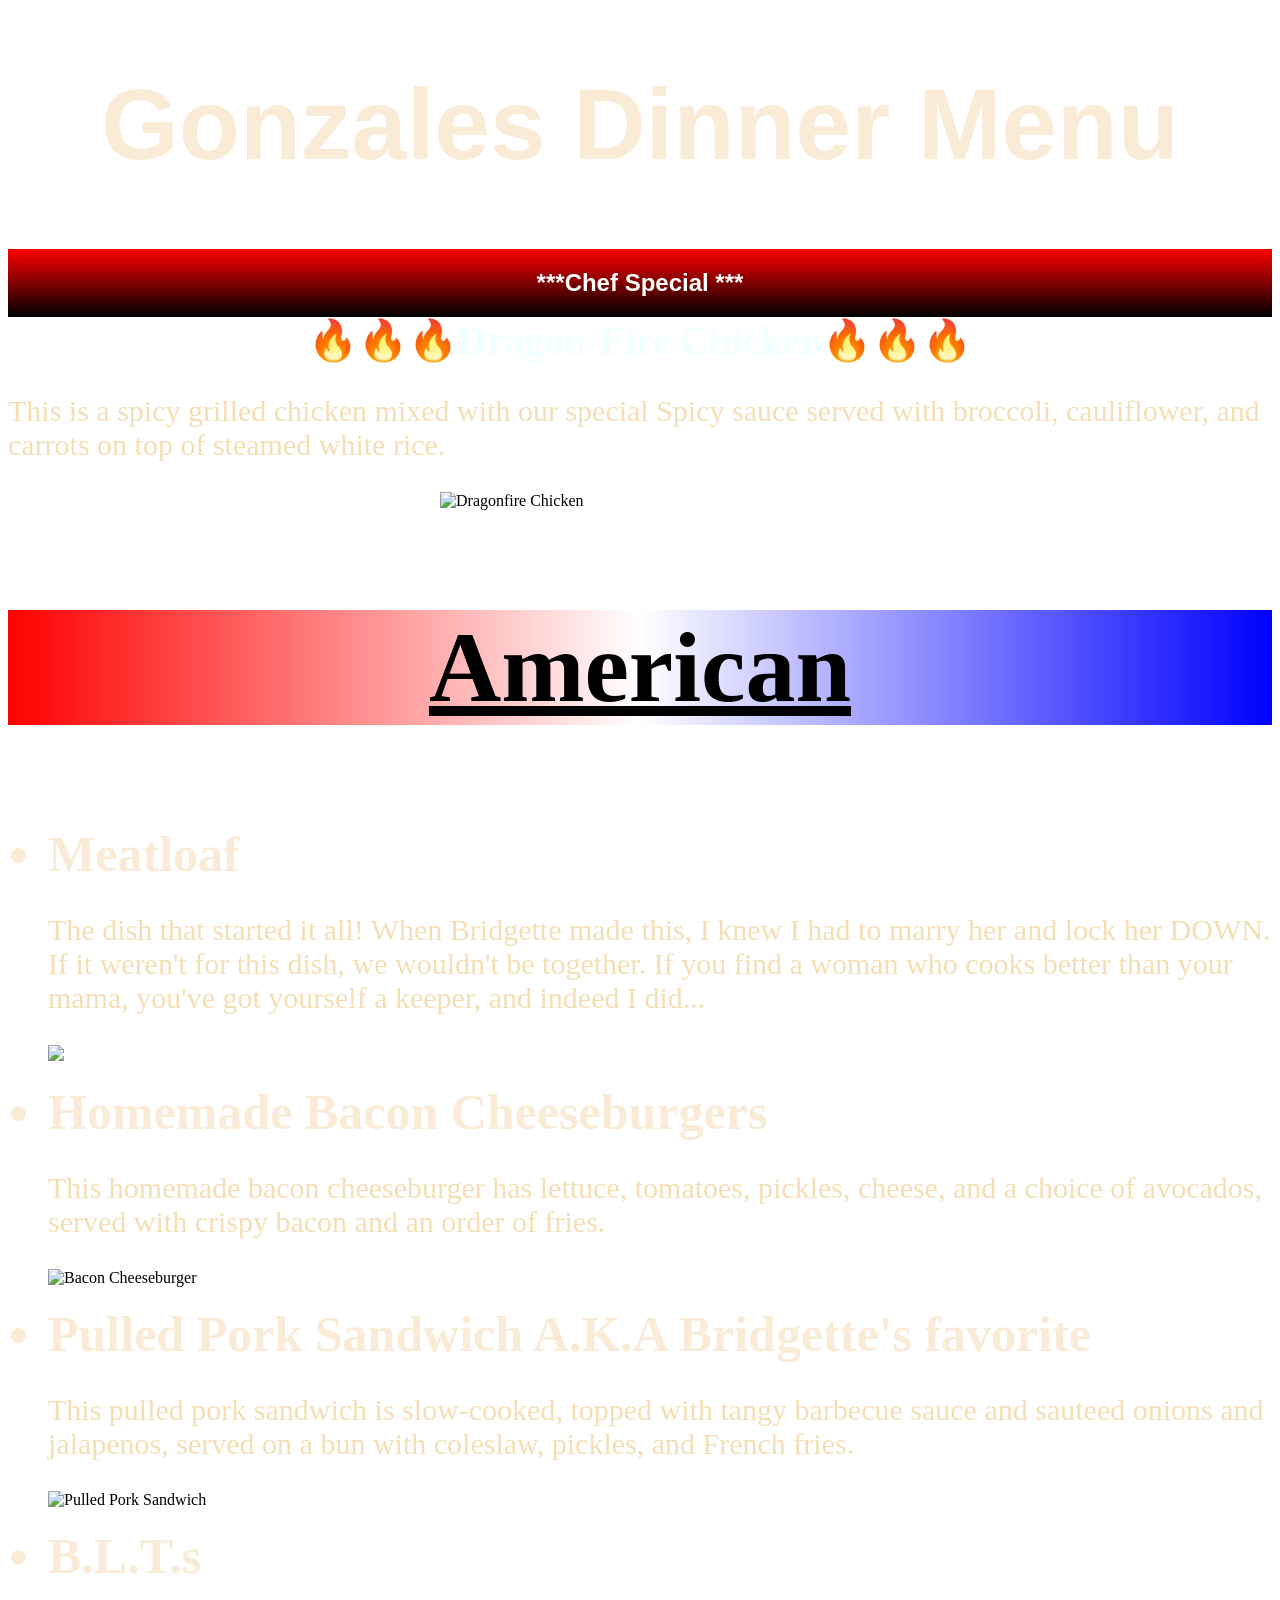
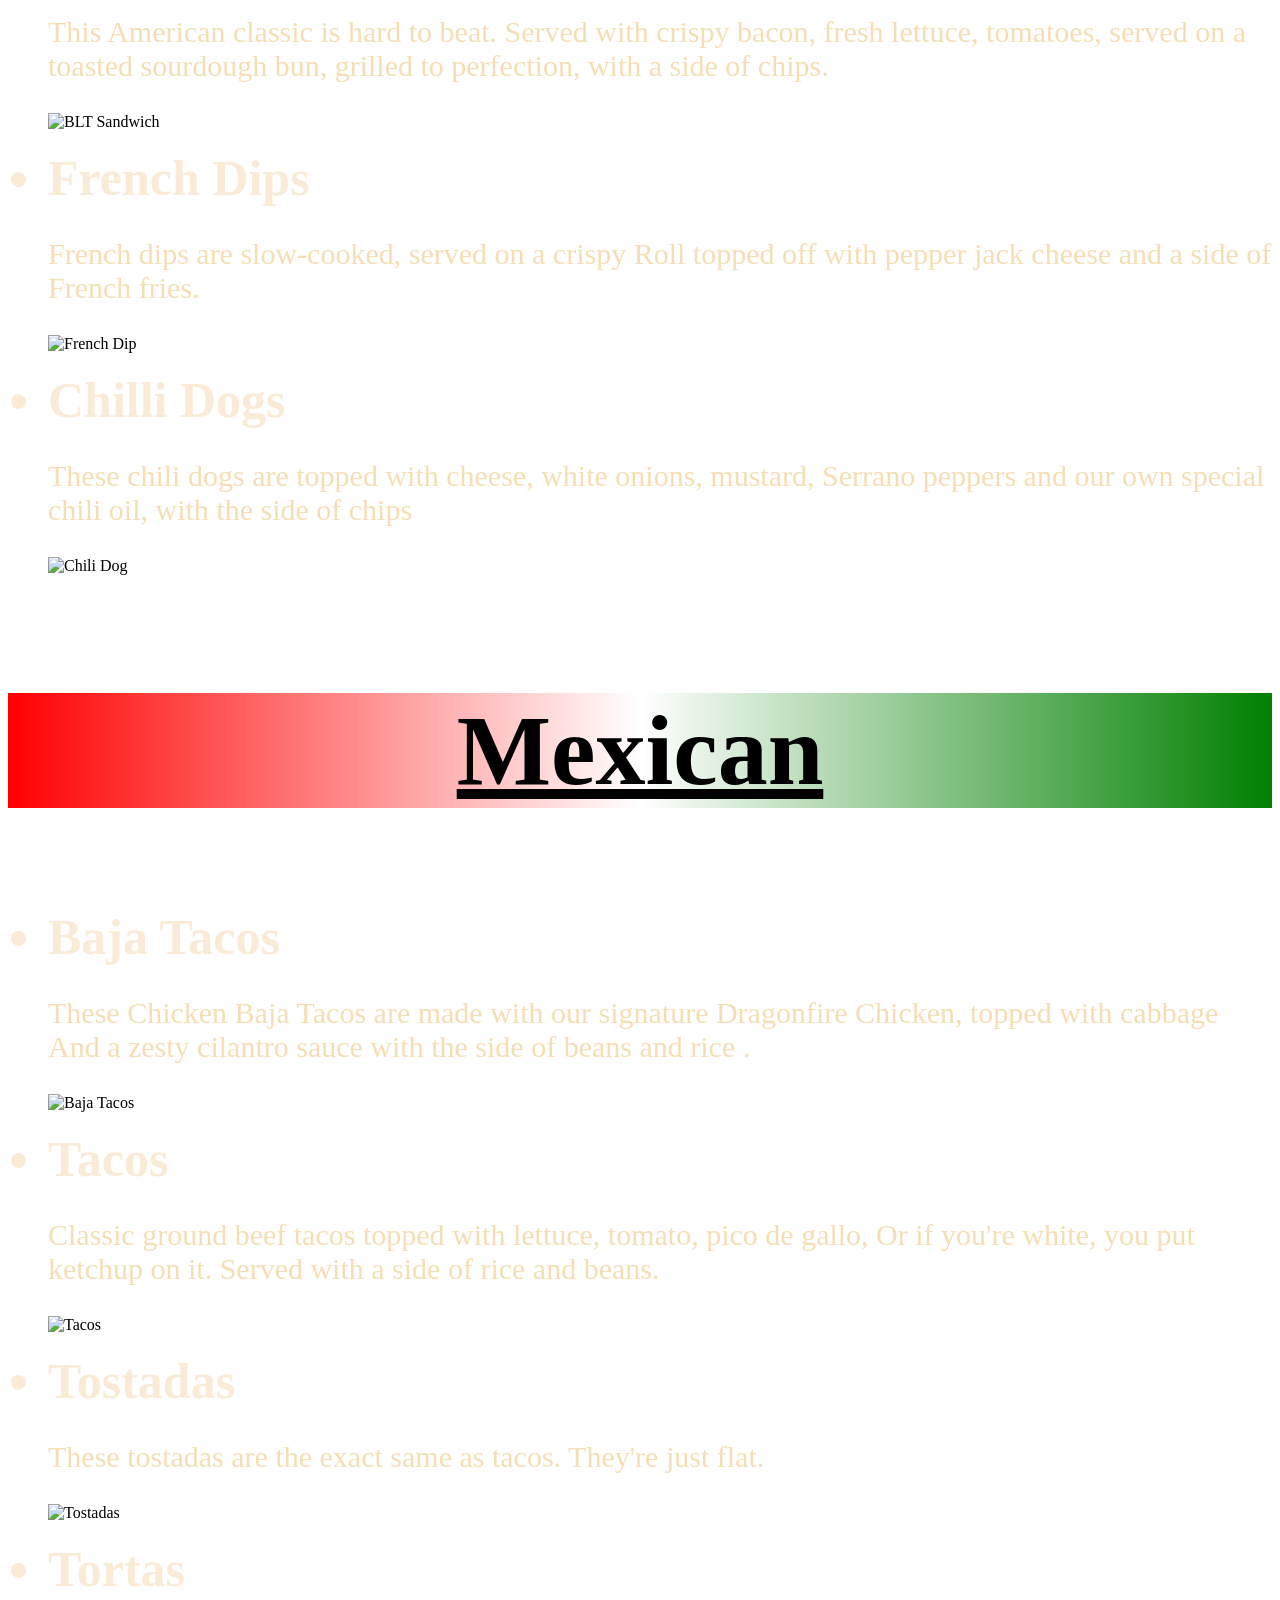
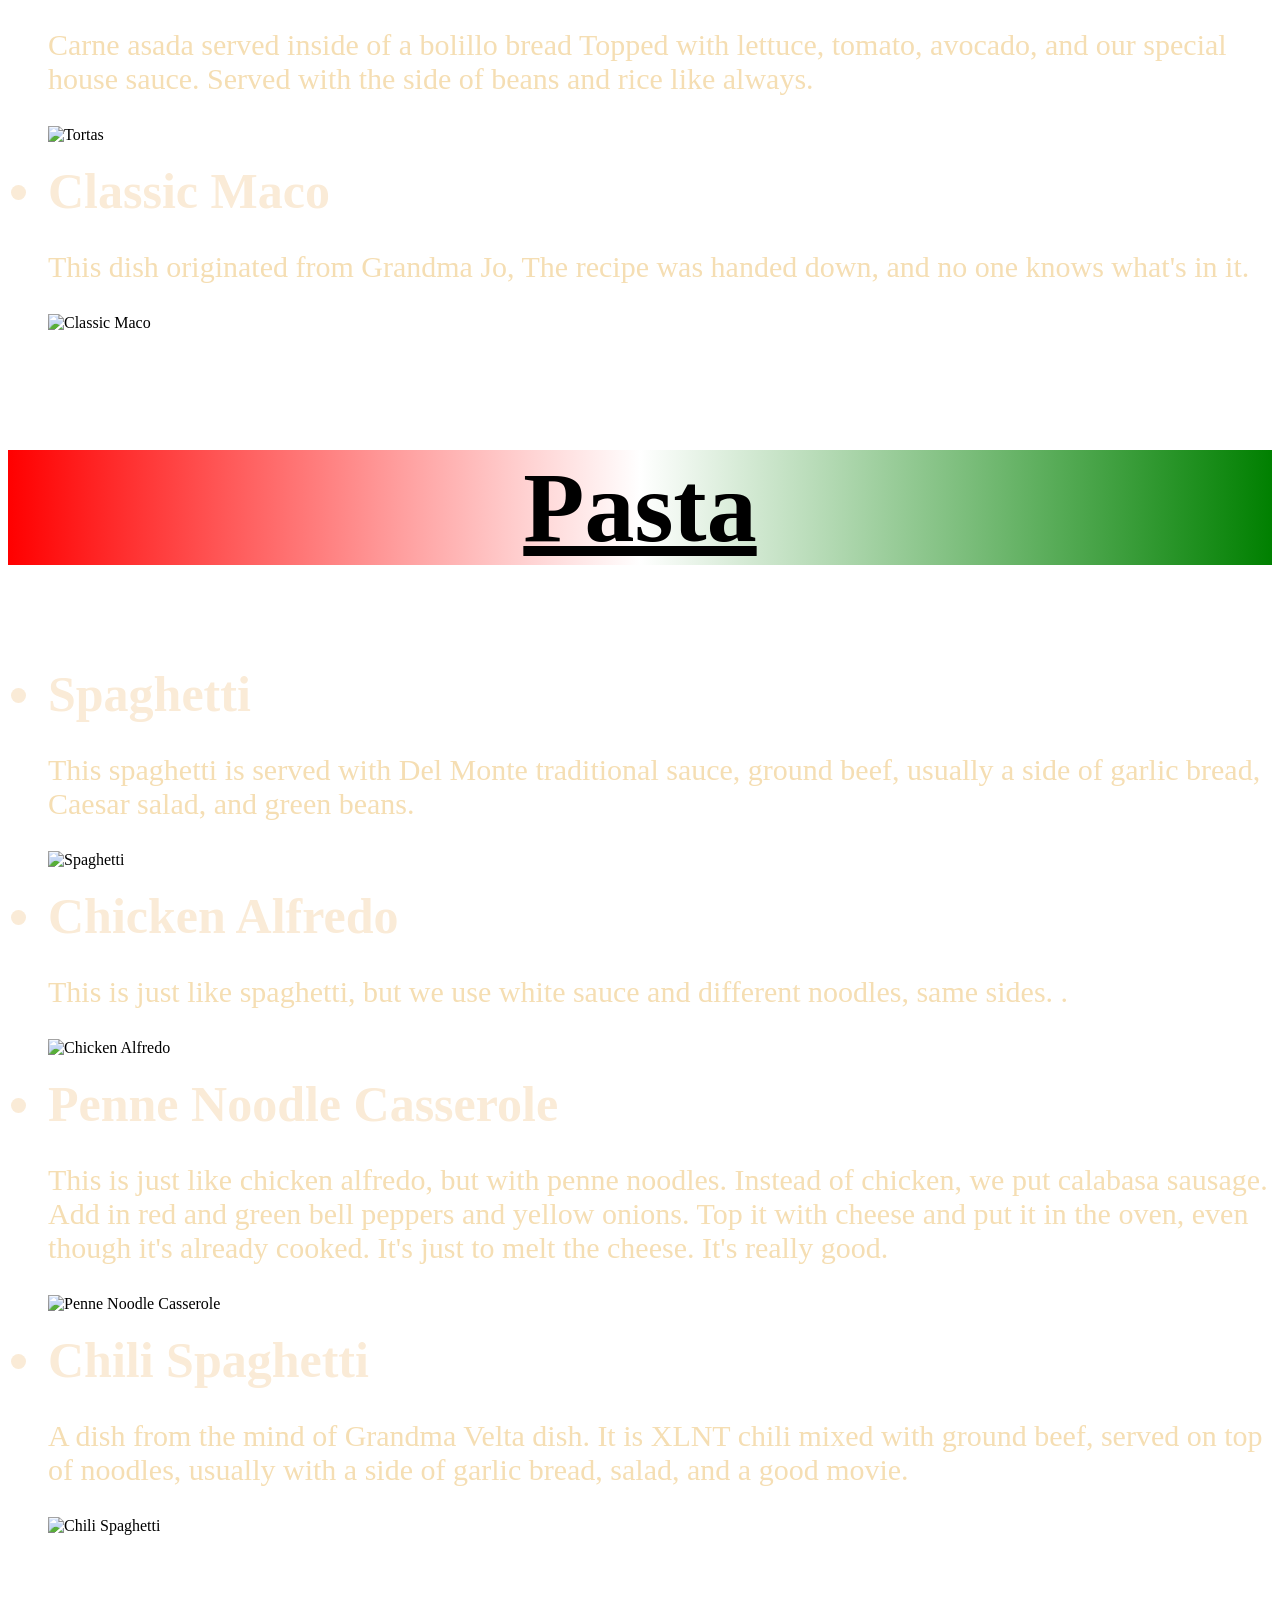
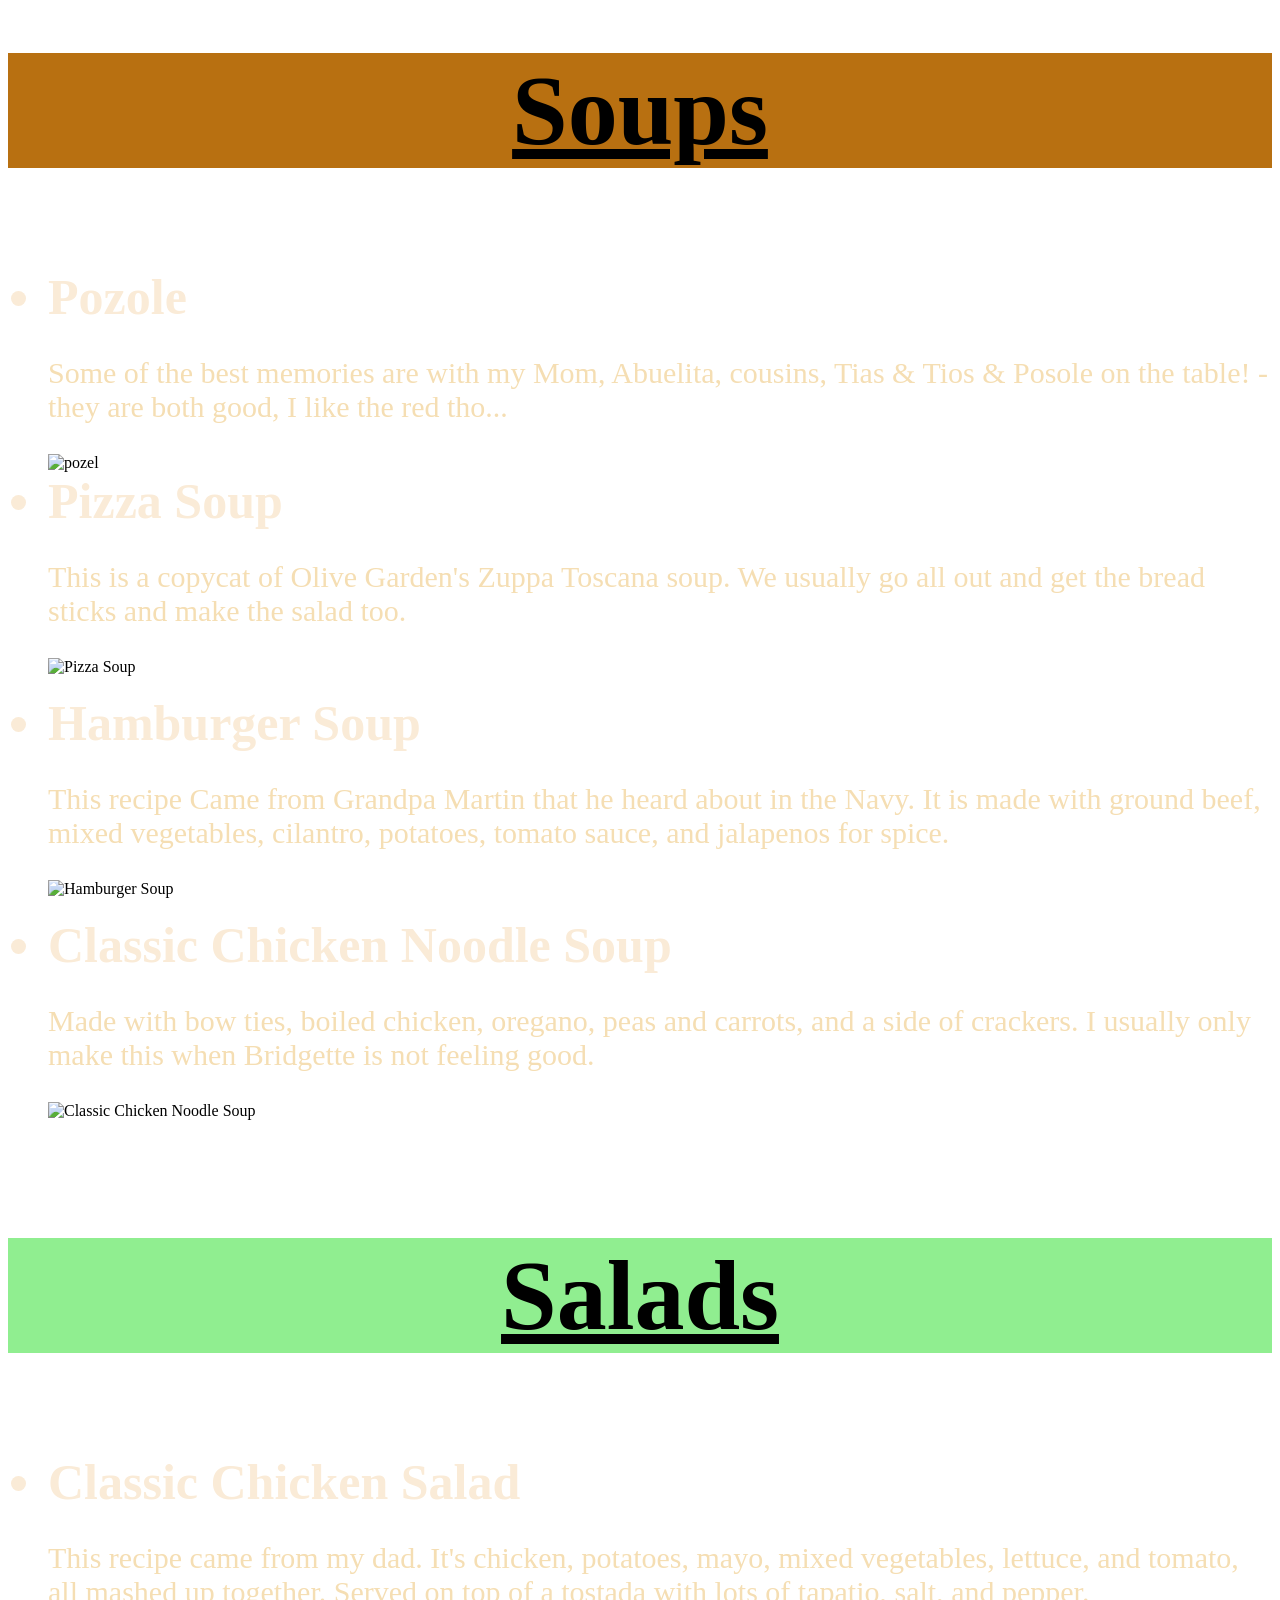
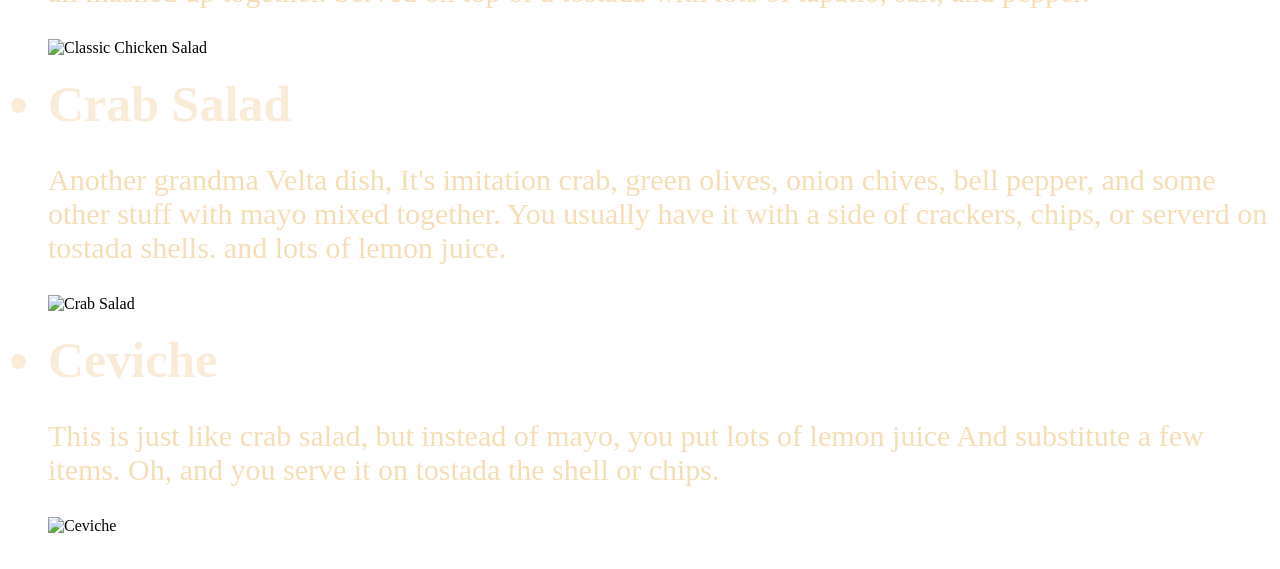
==== index.html @ 83db9260 "Fix HTML encoding issues in index.html" ====
<!DOCTYPE html>
<html lang="en">

<head>
    <meta charset="UTF-8">
    <meta name="viewport" content="width=device-width, initial-scale=1.0">
    <title>Gonzales Dinner Menu</title>
    <link rel="stylesheet" href="menu.css">
</head>

<body>

    <h1>Gonzales Dinner Menu</h1>

    <!-- CHEF SPECIAL SECTION -->
    <div>
        <h2 id="chef">***Chef Special ***</h2>
        <h3 id="dragon">&#128293;&#128293;&#128293;Dragon-Fire Chicken&#128293;&#128293;&#128293;</h3>
        <p>This is a spicy grilled chicken mixed with our special Spicy sauce served with broccoli, cauliflower, and
            carrots on top of steamed white rice.</p>
        <img id="dragon-img"
            src="https://tse1.mm.bing.net/th/id/OIP.fcTiuMsTPHZFpOhRH-l48gHaHa?r=0&rs=1&pid=ImgDetMain&o=7&rm=3"
            alt="Dragonfire Chicken" width="400">
    </div>

    <!-- AMERICAN SECTION -->
    <div>
        <u>
            <h3 id="american">American</h3>
        </u>
        <ul>
            <li><strong>Meatloaf</strong></li>
            <p>The dish that started it all! When Bridgette made this, I knew I had to marry her and lock her
                DOWN. If it weren't for this dish, we wouldn't be together. If you find a woman who cooks better than
                your mama, you've got yourself a keeper, and indeed I did...</p>
                <img src="https://tse4.mm.bing.net/th/id/OIP.gVRKh1JUYpgEcAGNxeSVKgHaEa?r=0&rs=1&pid=ImgDetMain&o=7&rm=3"
                width="300" alt"Meatloaf"><br></br>
            <li><strong>Homemade Bacon Cheeseburgers</strong></li>
            <p>This homemade bacon cheeseburger has lettuce, tomatoes, pickles, cheese, and a choice of avocados, served
                with crispy bacon and an order of fries.</p>
            <img src="https://th.bing.com/th/id/R.4579cae843ebf36e0702dc53617daef1?rik=qrAwbujkFHlYhQ&pid=ImgRaw&r=0"
                width="300" alt="Bacon Cheeseburger"><br><br>

            <li><strong>Pulled Pork Sandwich A.K.A Bridgette's favorite</strong></li>
            <p>This pulled pork sandwich is slow-cooked, topped with tangy barbecue sauce and sauteed onions and
                jalapenos, served on a bun with coleslaw, pickles, and French fries.</p>
            <img src="https://thumbs.dreamstime.com/b/pulled-pork-sandwich-coleslaw-side-pulled-pork-sandwich-coleslaw-side-created-generative-ai-286867845.jpg"
                width="300" alt="Pulled Pork Sandwich"><br><br>

            <li><strong>B.L.T.s </strong></li>
            <p>This American classic is hard to beat. Served with crispy bacon, fresh lettuce, tomatoes, served on a
                toasted sourdough bun, grilled to perfection, with a side of chips.</p>
            <img src="https://img.freepik.com/premium-photo/bacon-blt-sandwich-with-crispy-potato-chips_923894-44673.jpg"
                width="300" alt="BLT Sandwich"><br><br>

            <li><strong>French Dips</strong></li>
            <p>French dips are slow-cooked, served on a crispy Roll topped off with pepper jack cheese and a side of
                French fries.</p>
            <img src="https://thumbs.dreamstime.com/b/gourmet-french-dip-style-sandwich-au-jus-sauce-fries-roast-beef-swiss-cheese-shown-broth-horseradish-aioli-pickles-197094238.jpg"
                width="300" alt="French Dip"><br><br>

            <li><strong>Chilli Dogs</strong></li>
            <p>These chili dogs are topped with cheese, white onions, mustard, Serrano peppers and our own special chili
                oil, with the side of chips</p>
            <img src="https://tse4.mm.bing.net/th/id/OIP.NwmU1sTP0Y3meEn9oFGFugHaHa?r=0&rs=1&pid=ImgDetMain&o=7&rm=3"
                width="300" alt="Chili Dog"><br><br>
        </ul>
    </div>

    <!-- MEXICAN SECTION -->
    <div>
        <u>
            <h3 id="mex">Mexican</h3>
        </u>
        <ul>
            <li><strong>Baja Tacos</strong></li>
            <p>These Chicken Baja Tacos are made with our signature Dragonfire Chicken, topped with cabbage And a zesty
                cilantro sauce with the side of beans and rice .</p>
            <img src="https://hundredrecipes.com/wp-content/uploads/2025/08/snyaoembkgyxze8ygsrz.webp" width="300"
                alt="Baja Tacos"><br><br>

            <li><strong>Tacos</strong></li>
            <p>Classic ground beef tacos topped with lettuce, tomato, pico de gallo, Or if you're white, you put ketchup
                on it. Served with a side of rice and beans.</p>
            <img src="https://lilluna.com/wp-content/uploads/2019/11/beef-tacos-resize-2-700x467.jpg" width="300"
                alt="Tacos"><br><br>

            <li><strong>Tostadas</strong></li>
            <p>These tostadas are the exact same as tacos. They're just flat.</p>
            <img src="https://tse3.mm.bing.net/th/id/OIP.t9BFpx1eMI1Jt9Y9CrN0CgHaLG?r=0&rs=1&pid=ImgDetMain&o=7&rm=3"
                width="300" alt="Tostadas"><br><br>

            <li><strong>Tortas</strong></li>
            <p>Carne asada served inside of a bolillo bread Topped with lettuce, tomato, avocado, and our special house
                sauce. Served with the side of beans and rice like always.</p>
            <img src="https://tse1.mm.bing.net/th/id/OIP.1dPntbAW9vcVc11M5_P-8gHaFV?r=0&rs=1&pid=ImgDetMain&o=7&rm=3"
                width="300" alt="Tortas"><br><br>

            <li><strong>Classic Maco</strong></li>
            <p>This dish originated from Grandma Jo, The recipe was handed down, and no one knows what's in it.</p>
            <img src="https://www.kitchenmomy.com/wp-content/uploads/2025/05/Taco-Casserole.jpg" width="300"
                alt="Classic Maco"><br><br>
        </ul>
    </div>

    <!-- PASTA SECTION -->
    <div>
        <u>
            <h3 id="pasta">Pasta</h3>
        </u>
        <ul>
            <li><strong>Spaghetti</strong></li>
            <p>This spaghetti is served with Del Monte traditional sauce, ground beef, usually a side of garlic bread,
                Caesar salad, and green beans.</p>
            <img src="https://www.dutchovendaddy.com/wp-content/uploads/2023/08/Cast-Iron-Garlic-Bread-16-1030x772.jpg"
                width="300" alt="Spaghetti"><br><br>

            <li><strong>Chicken Alfredo</strong></li>
            <p>This is just like spaghetti, but we use white sauce and different noodles, same sides. .</p>
            <img src="https://masonrecipes.com/wp-content/uploads/2024/12/Image_3-46.png" width="300"
                alt="Chicken Alfredo"><br><br>

            <li><strong>Penne Noodle Casserole</strong></li>
            <p>This is just like chicken alfredo, but with penne noodles. Instead of chicken, we put calabasa sausage.
                Add in red and green bell peppers and yellow onions. Top it with cheese and put it in the oven, even
                though it's already cooked. It's just to melt the cheese. It's really good.</p>
            <img src="https://tse1.explicit.bing.net/th/id/OIP.6_RltX4buA2CSzq-MTSM0wHaLH?r=0&rs=1&pid=ImgDetMain&o=7&rm=3"
                width="300" alt="Penne Noodle Casserole"><br><br>

            <li><strong>Chili Spaghetti</strong></li>
            <p>A dish from the mind of Grandma Velta dish. It is XLNT chili mixed with ground beef, served on top of noodles, usually with
                a side of garlic bread, salad, and a good movie.</p>
            <img src="https://tse2.mm.bing.net/th/id/OIP.UWCW6xncCsSnSXJOoML4FAHaHa?r=0&rs=1&pid=ImgDetMain&o=7&rm=3"
                width="300" alt="Chili Spaghetti"><br><br>
        </ul>
    </div>

    <!-- SOUPS SECTION -->
    <div>
        <u>
            <h3 id="soups">Soups</h3>
        </u>
        <ul>
            <li><strong>Pozole</strong></li>
            <p>Some of the best memories are with my Mom, Abuelita, cousins, Tias & Tios & Posole on the table! - they are both good, I like the red tho...</p>
                <img src="https://www.maricruzavalos.com/wp-content/uploads/2021/08/green_pozole_verde_recipe.jpg" width="300" alt="pozel">
            <li><strong>Pizza Soup</strong></li>
            <p>This is a copycat of Olive Garden's Zuppa Toscana soup. We usually go all out and get the bread sticks
                and make the salad too.</p>
            <img src="https://creativescookery.com/wp-content/uploads/2024/11/Zuppa-Toscana-Soup-1.webp" width="300"
                alt="Pizza Soup"><br><br>

            <li><strong>Hamburger Soup</strong></li>
            <p>This recipe Came from Grandpa Martin that he heard about in the Navy. It is made with ground beef, mixed
                vegetables, cilantro, potatoes, tomato sauce, and jalapenos for spice.</p>
            <img src="https://tse4.mm.bing.net/th/id/OIP.FyX-OahInFfiqG-YTG3WXAHaLH?r=0&rs=1&pid=ImgDetMain&o=7&rm=3"
                width="300" alt="Hamburger Soup"><br><br>

            <li><strong>Classic Chicken Noodle Soup</strong></li>
            <p>Made with bow ties, boiled chicken, oregano, peas and carrots, and a side of crackers. I usually only
                make this when Bridgette is not feeling good.</p>
            <img src="https://tse4.mm.bing.net/th/id/OIP.sRX7SXmvcu_UAnc8gpAGmwHaEJ?r=0&rs=1&pid=ImgDetMain&o=7&rm=3"
                width="500" alt="Classic Chicken Noodle Soup"><br><br>
        </ul>
    </div>

    <!-- SALADS SECTION -->
    <div>
        <u>
            <h3 id="salads">Salads</h3>
        </u>
        <ul>
            <li><strong>Classic Chicken Salad</strong></li>
            <p>This recipe came from my dad. It's chicken, potatoes, mayo, mixed vegetables, lettuce, and tomato, all
                mashed up together. Served on top of a tostada with lots of tapatio, salt, and pepper.</p>
            <img src="https://www.maricruzavalos.com/wp-content/uploads/2020/07/ensalada-de-pollo-tostadas.jpg"
                width="300" alt="Classic Chicken Salad"><br><br>

            <li><strong>Crab Salad</strong></li>
            <p>Another grandma Velta dish, It's imitation crab, green olives, onion chives, bell pepper, and some other stuff with mayo mixed together.
                You usually have it with a side of crackers, chips, or serverd on tostada shells. and lots of lemon juice.</p>
            <img src="https://miarecipes.com/wp-content/uploads/2025/03/asmae0277_67033_Close-up_Shot_Top_view__EMOTION_Tempting_I_SCEN_33e90815-fa00-4cfd-9d33-9f45d08afb1f.png"
                width="300" alt="Crab Salad"><br><br>

            <li><strong>Ceviche</strong></li>
            <p>This is just like crab salad, but instead of mayo, you put lots of lemon juice And substitute a few
                items. Oh, and you serve it on tostada the shell or chips.</p>
            <img src="https://tse1.mm.bing.net/th/id/OIP.VPskA95UNoOdFyH_PxEl6gHaJQ?r=0&rs=1&pid=ImgDetMain&o=7&rm=3"
                width="300" alt="Ceviche"><br><br>
        </ul>
    </div>

</body>

</html>
---- menu.css ----
body {
    background-image: url("https://e1.pxfuel.com/desktop-wallpaper/20/936/desktop-wallpaper-catering-menu-backgrounds-material-food-menu.jpg"); 
    background-size: cover;
    background-position: center;
    background-attachment: fixed;
    background-repeat: no-repeat;
}

#chef {
    background: linear-gradient(red, black);
}

#dragon {
    background-image: url(https://tse1.mm.bing.net/th/id/OIP.7g6qskdB_O3pgiOrGMPOxwHaEK?r=0&rs=1&pid=ImgDetMain&o=7&rm=3);
    font-size: 40px;
    text-align: center;
    color: azure;
    display: block;
    margin: 0 auto;
}
#dragon-img {
    display: block;
    margin: 0 auto;
}

h1 {
    font-size: 100px;
    text-align: center;
    color: antiquewhite;
    font-family: 'Gill Sans', 'Gill Sans MT', Calibri, 'Trebuchet MS', sans-serif;
}

h2 {
    background-color: rgb(1, 118, 3);
    color: white;
    font-family: Arial, sans-serif;
    text-align: center;
    margin: 0;
    padding: 20px;
}



#american {
    background: linear-gradient(to right, red, white, blue);
    font-size: 100px;
    text-align: center;
}
#mex{
    background: linear-gradient(to right, red, white, green);
    font-size: 100px;
    text-align: center;
}
#pasta {
    background: linear-gradient(to left, green, white, red);
    font-size: 100px;
    text-align: center;
}
#soups {
    background-color: rgb(184, 112, 17);
    font-size: 100px;
    text-align: center;

}

#salads {
    background-color: lightgreen;
    font-size: 100px;
    text-align: center;
}



li {
    font-size: 50px;
    color: antiquewhite;
    
}

p {
    font-size: 30px;
    color: wheat;
    text-align: left;
}
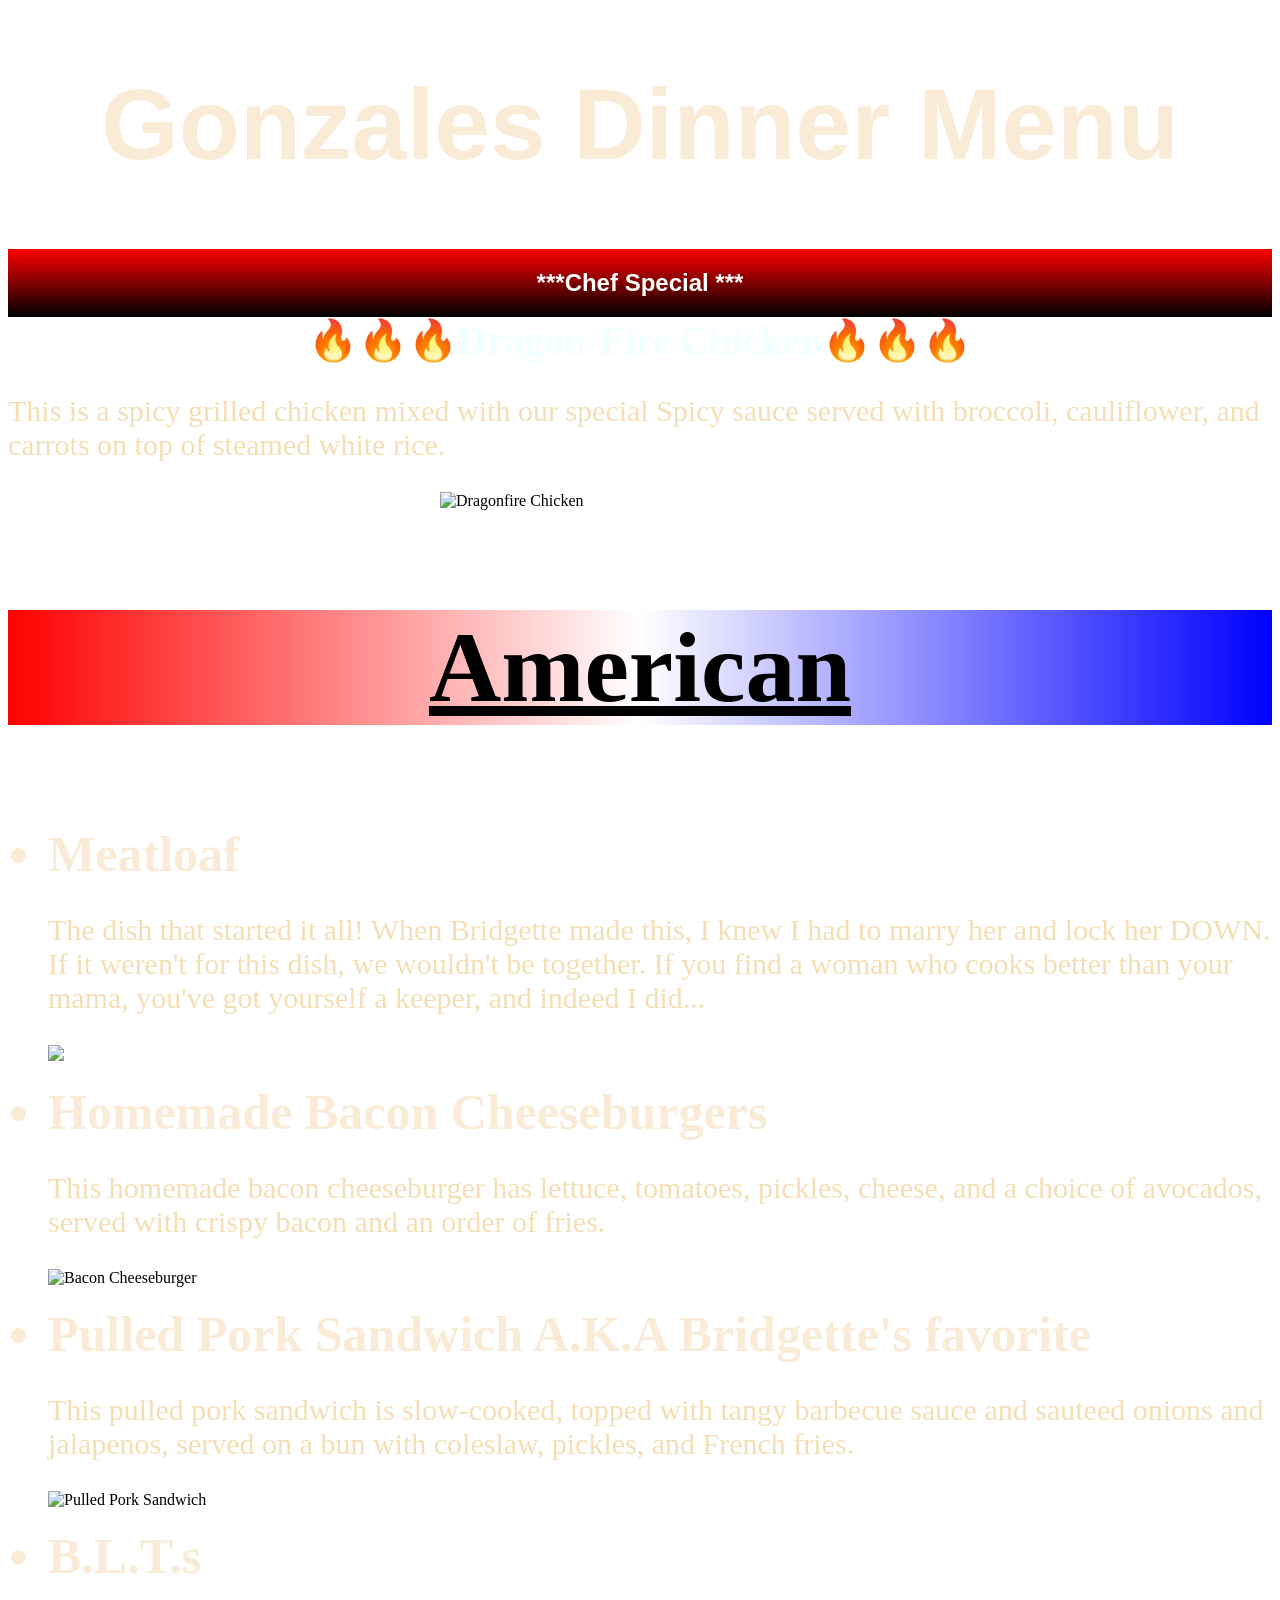
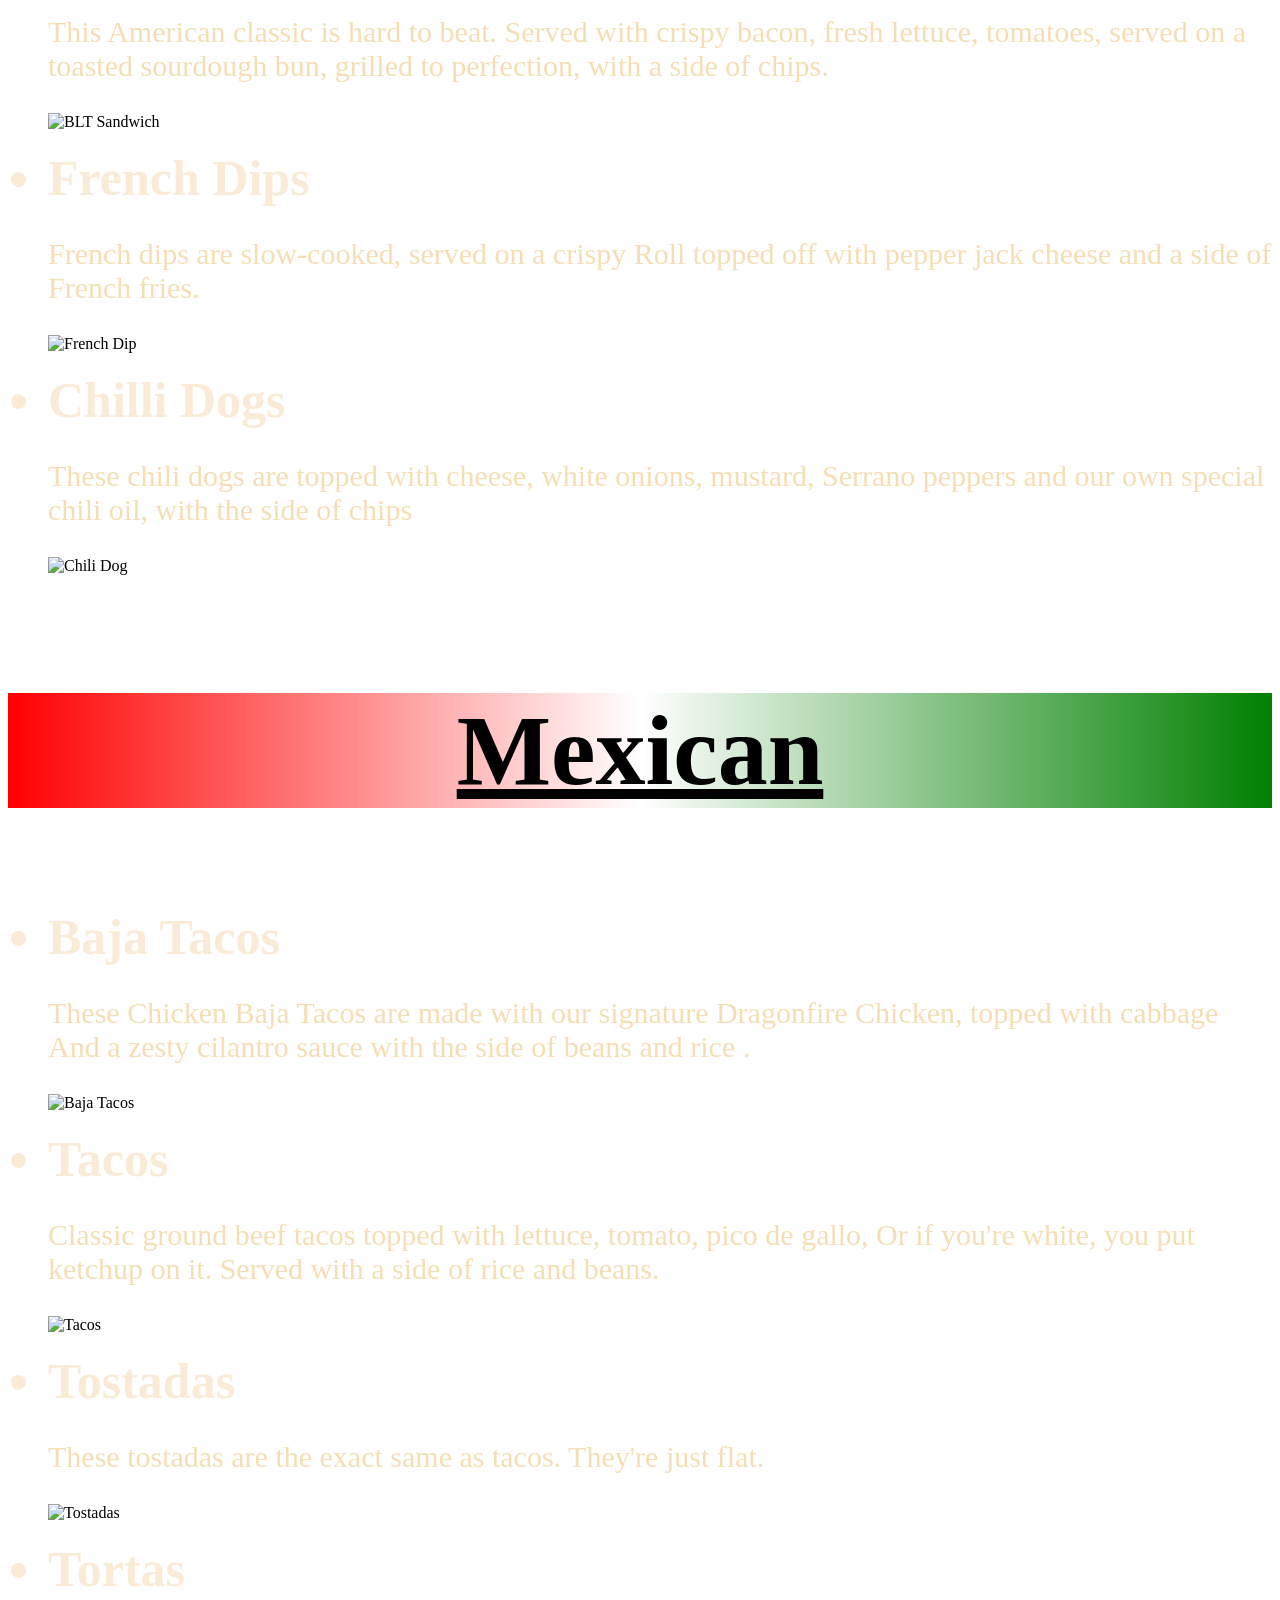
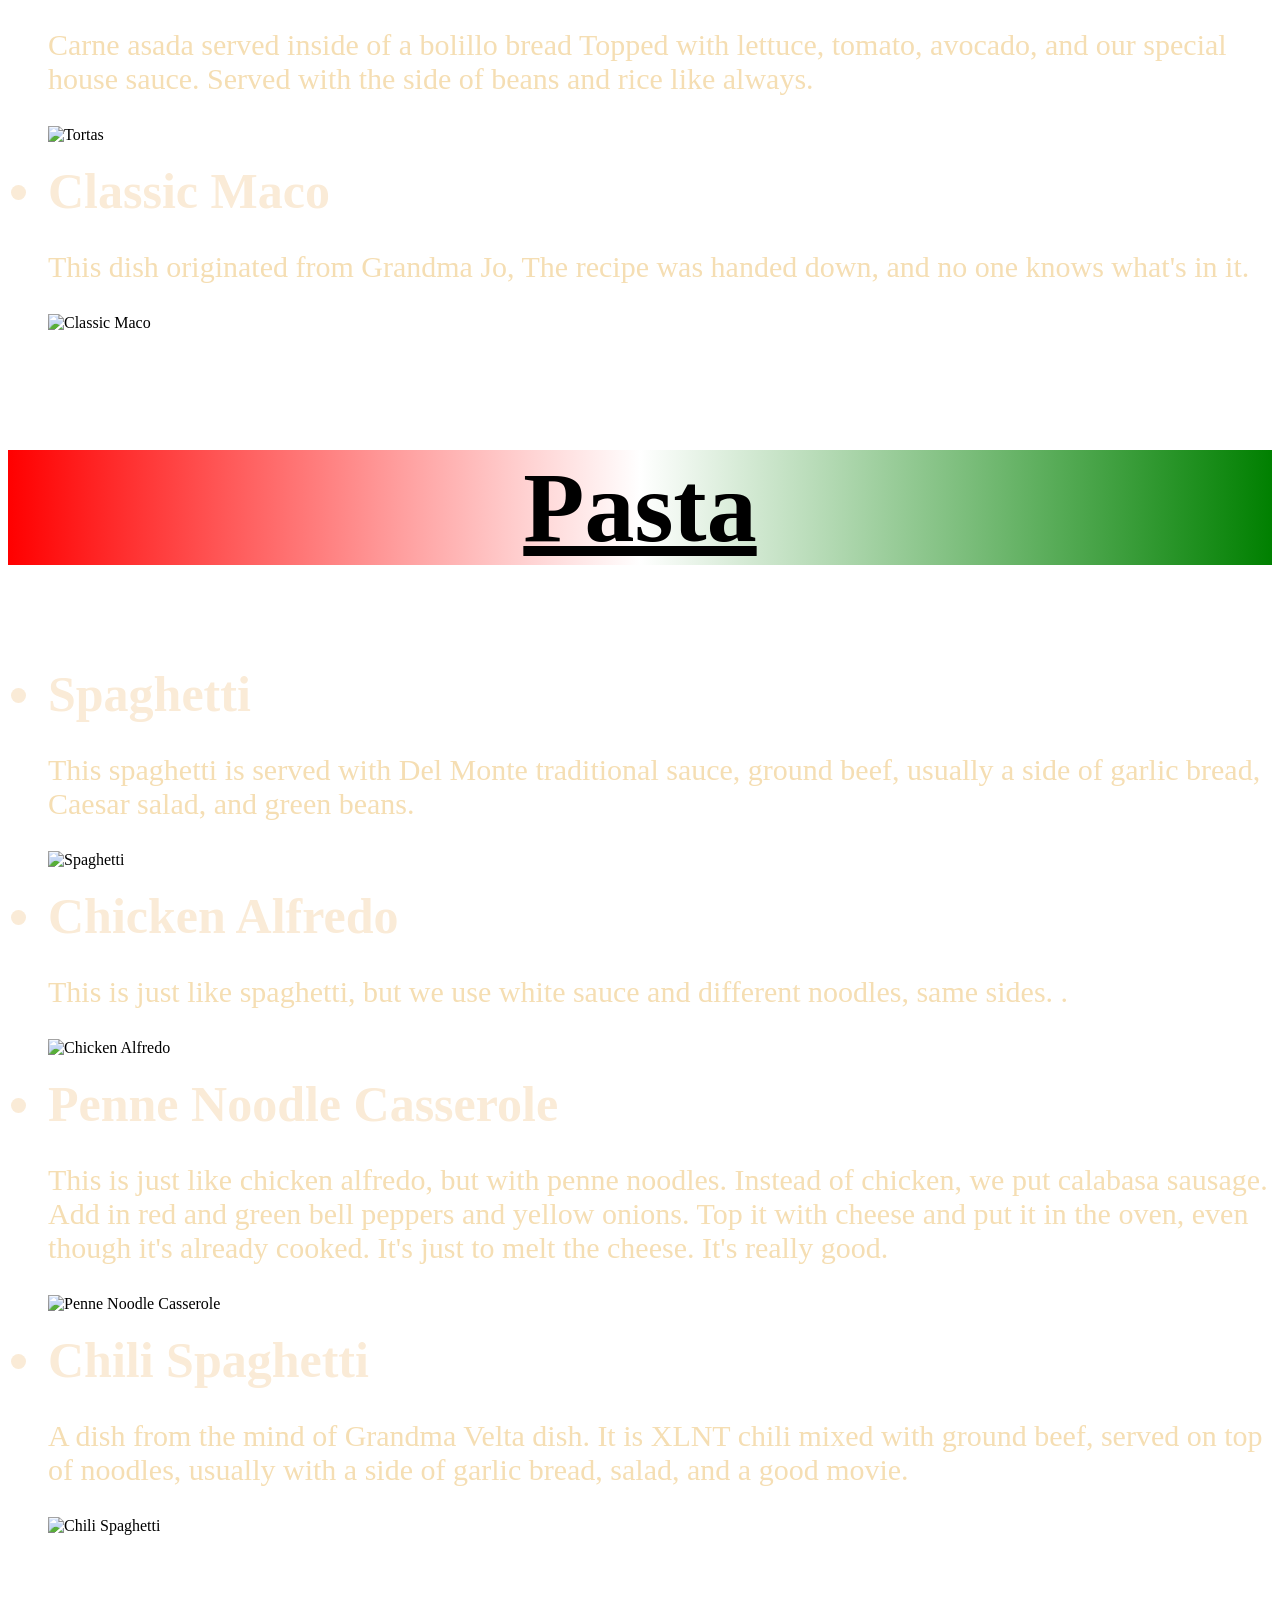
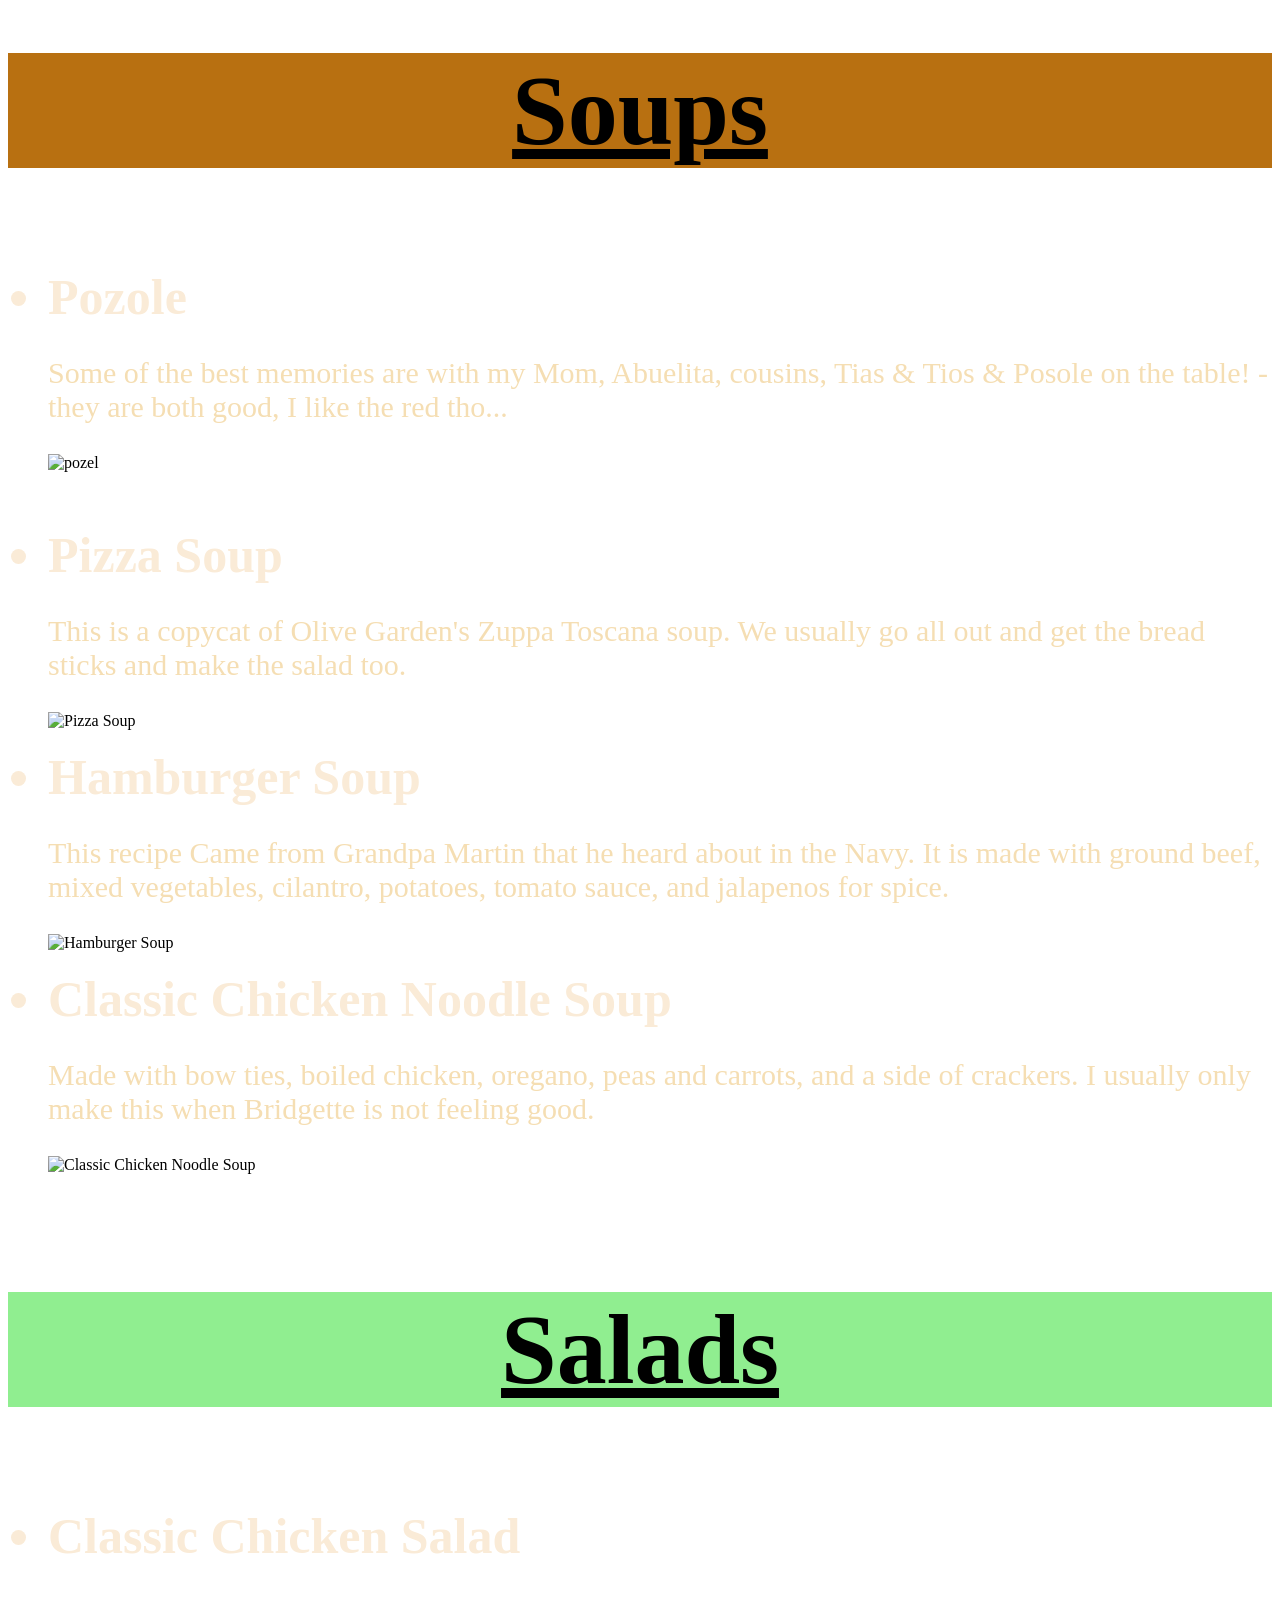
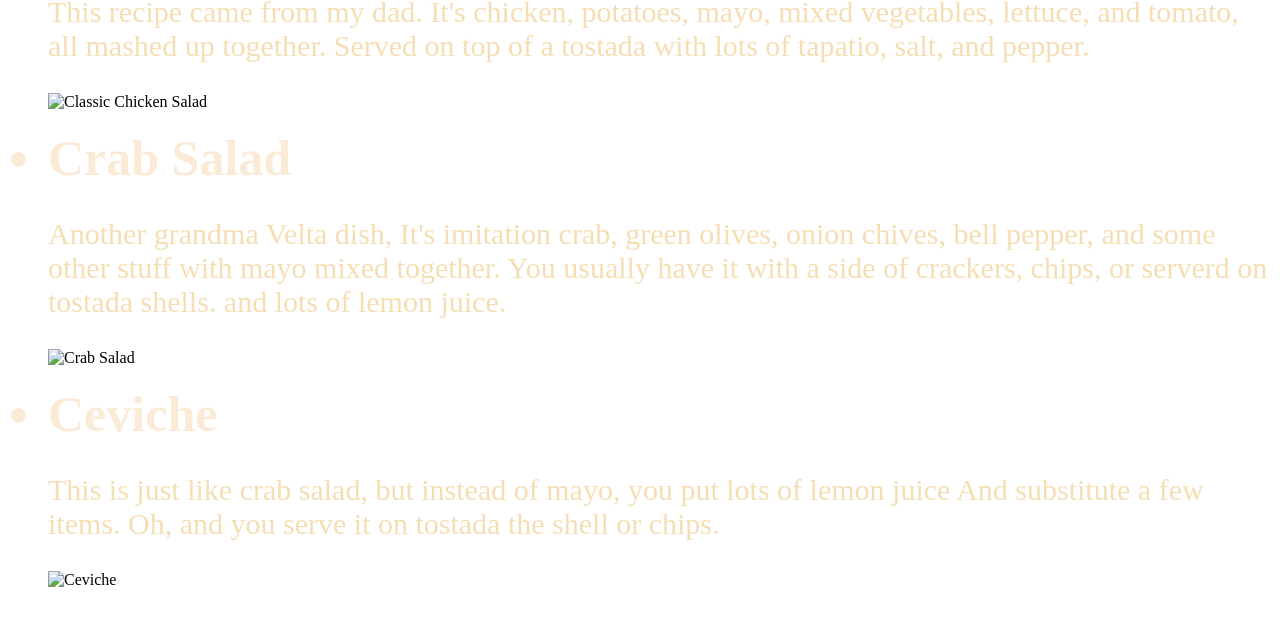
==== commit 94b02b5e: "Fix HTML encoding issues in index.html" ====
--- a/index.html
+++ b/index.html
@@ -143,7 +143,7 @@
         <ul>
             <li><strong>Pozole</strong></li>
             <p>Some of the best memories are with my Mom, Abuelita, cousins, Tias & Tios & Posole on the table! - they are both good, I like the red tho...</p>
-                <img src="https://www.maricruzavalos.com/wp-content/uploads/2021/08/green_pozole_verde_recipe.jpg" width="300" alt="pozel">
+                <img src="https://www.maricruzavalos.com/wp-content/uploads/2021/08/green_pozole_verde_recipe.jpg" width="300" alt="pozel"><br></br><br></br>
             <li><strong>Pizza Soup</strong></li>
             <p>This is a copycat of Olive Garden's Zuppa Toscana soup. We usually go all out and get the bread sticks
                 and make the salad too.</p>
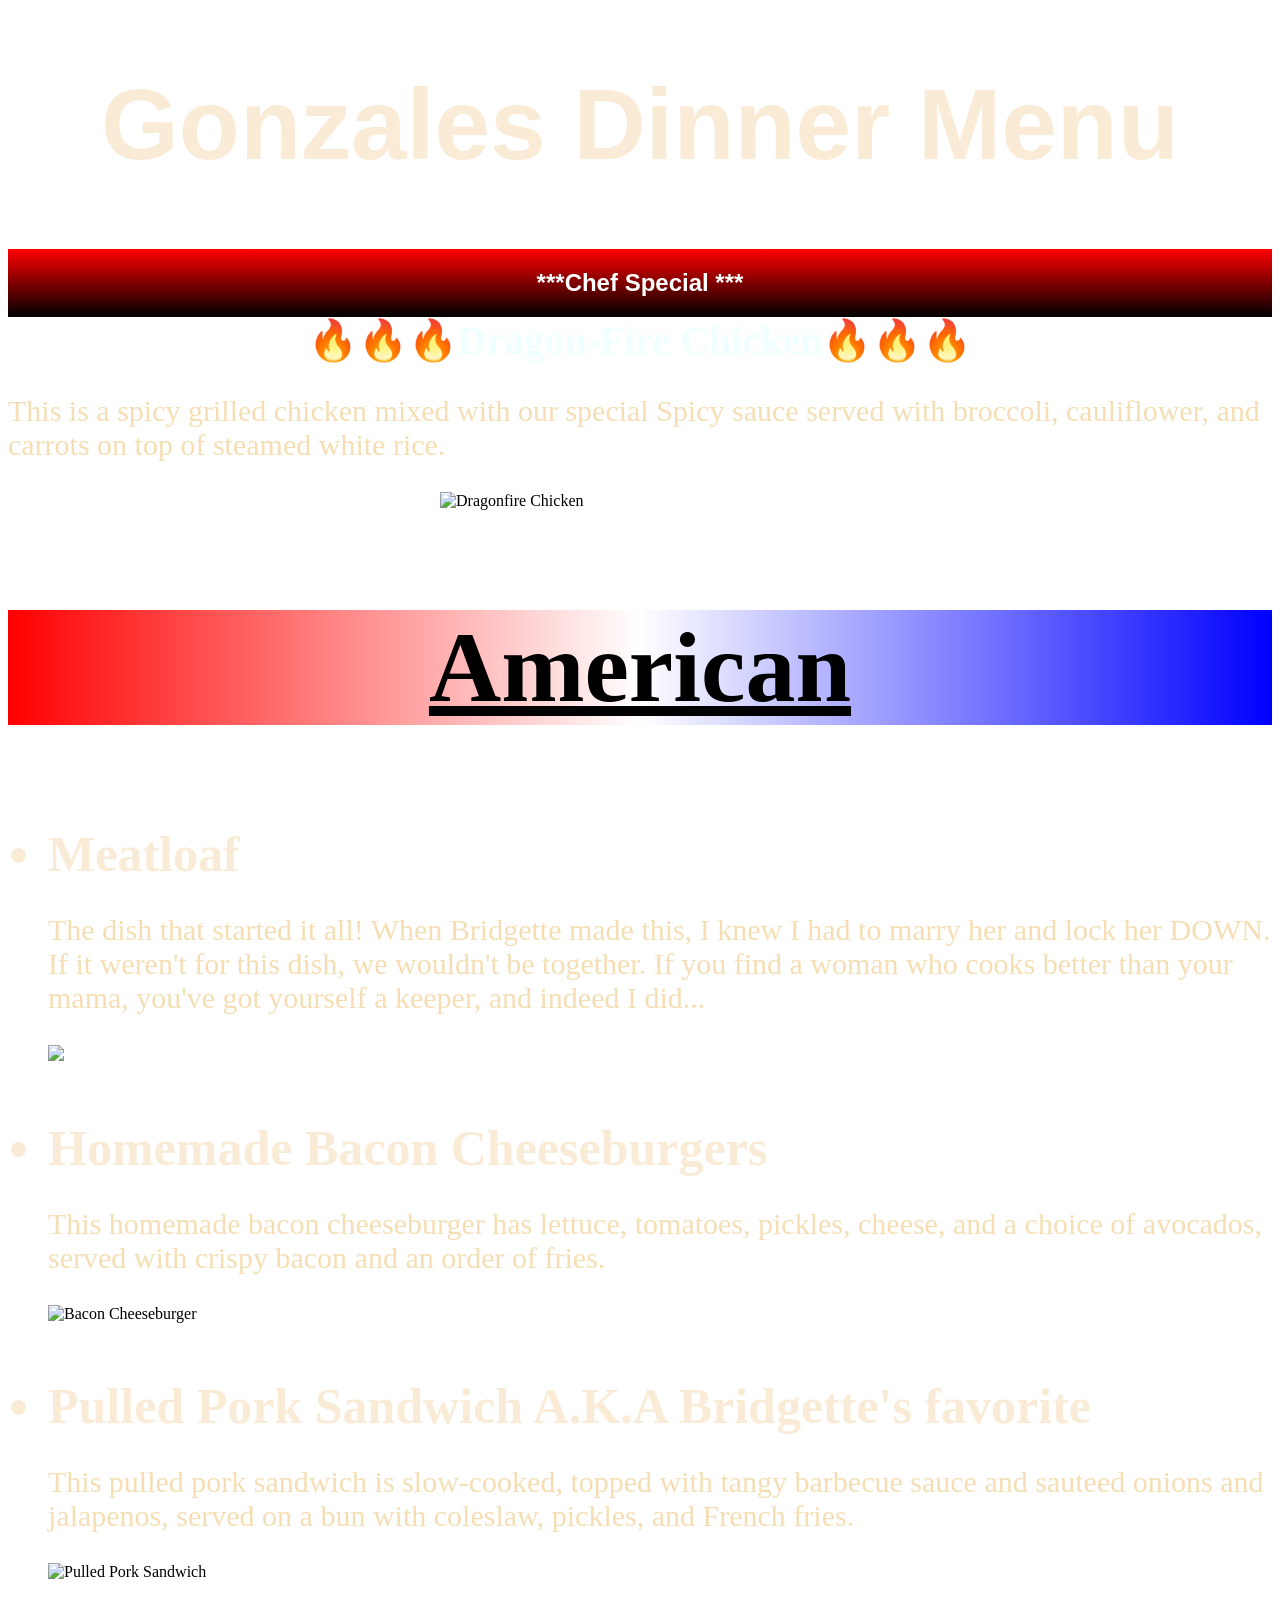
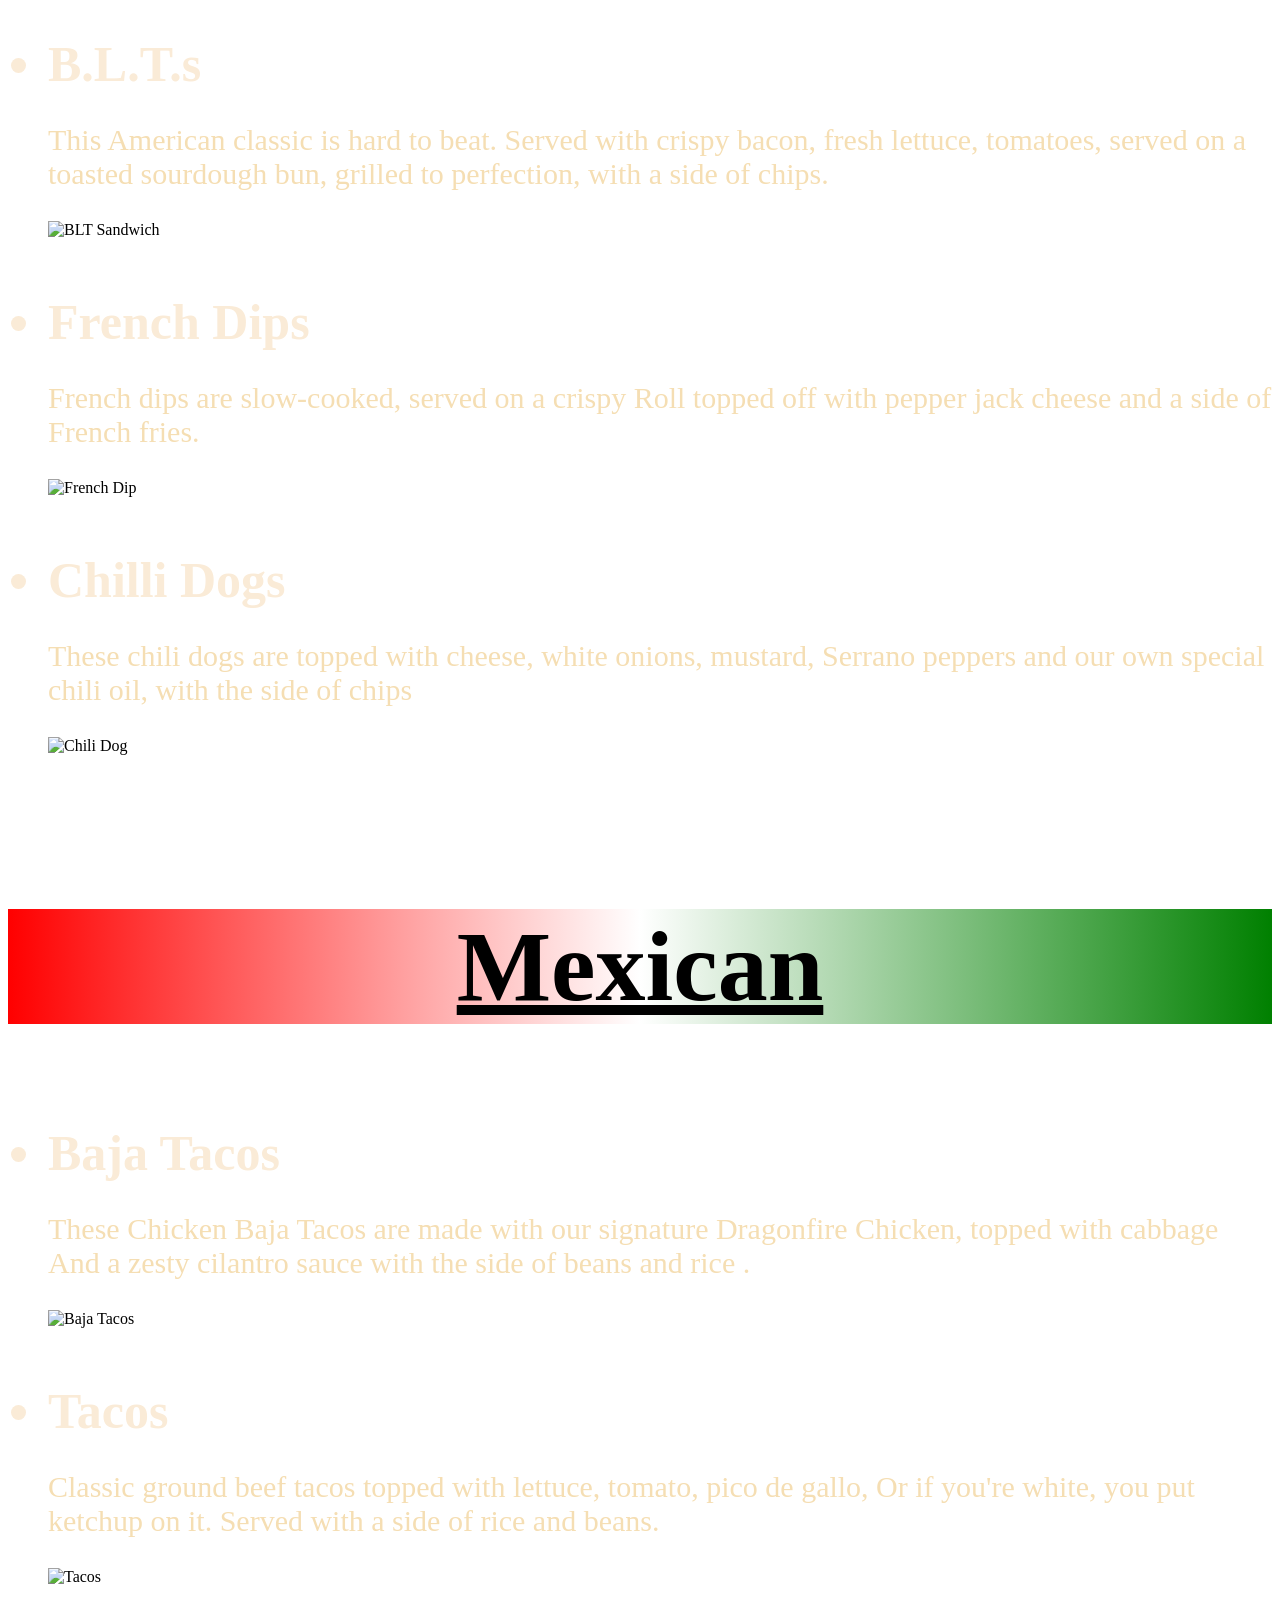
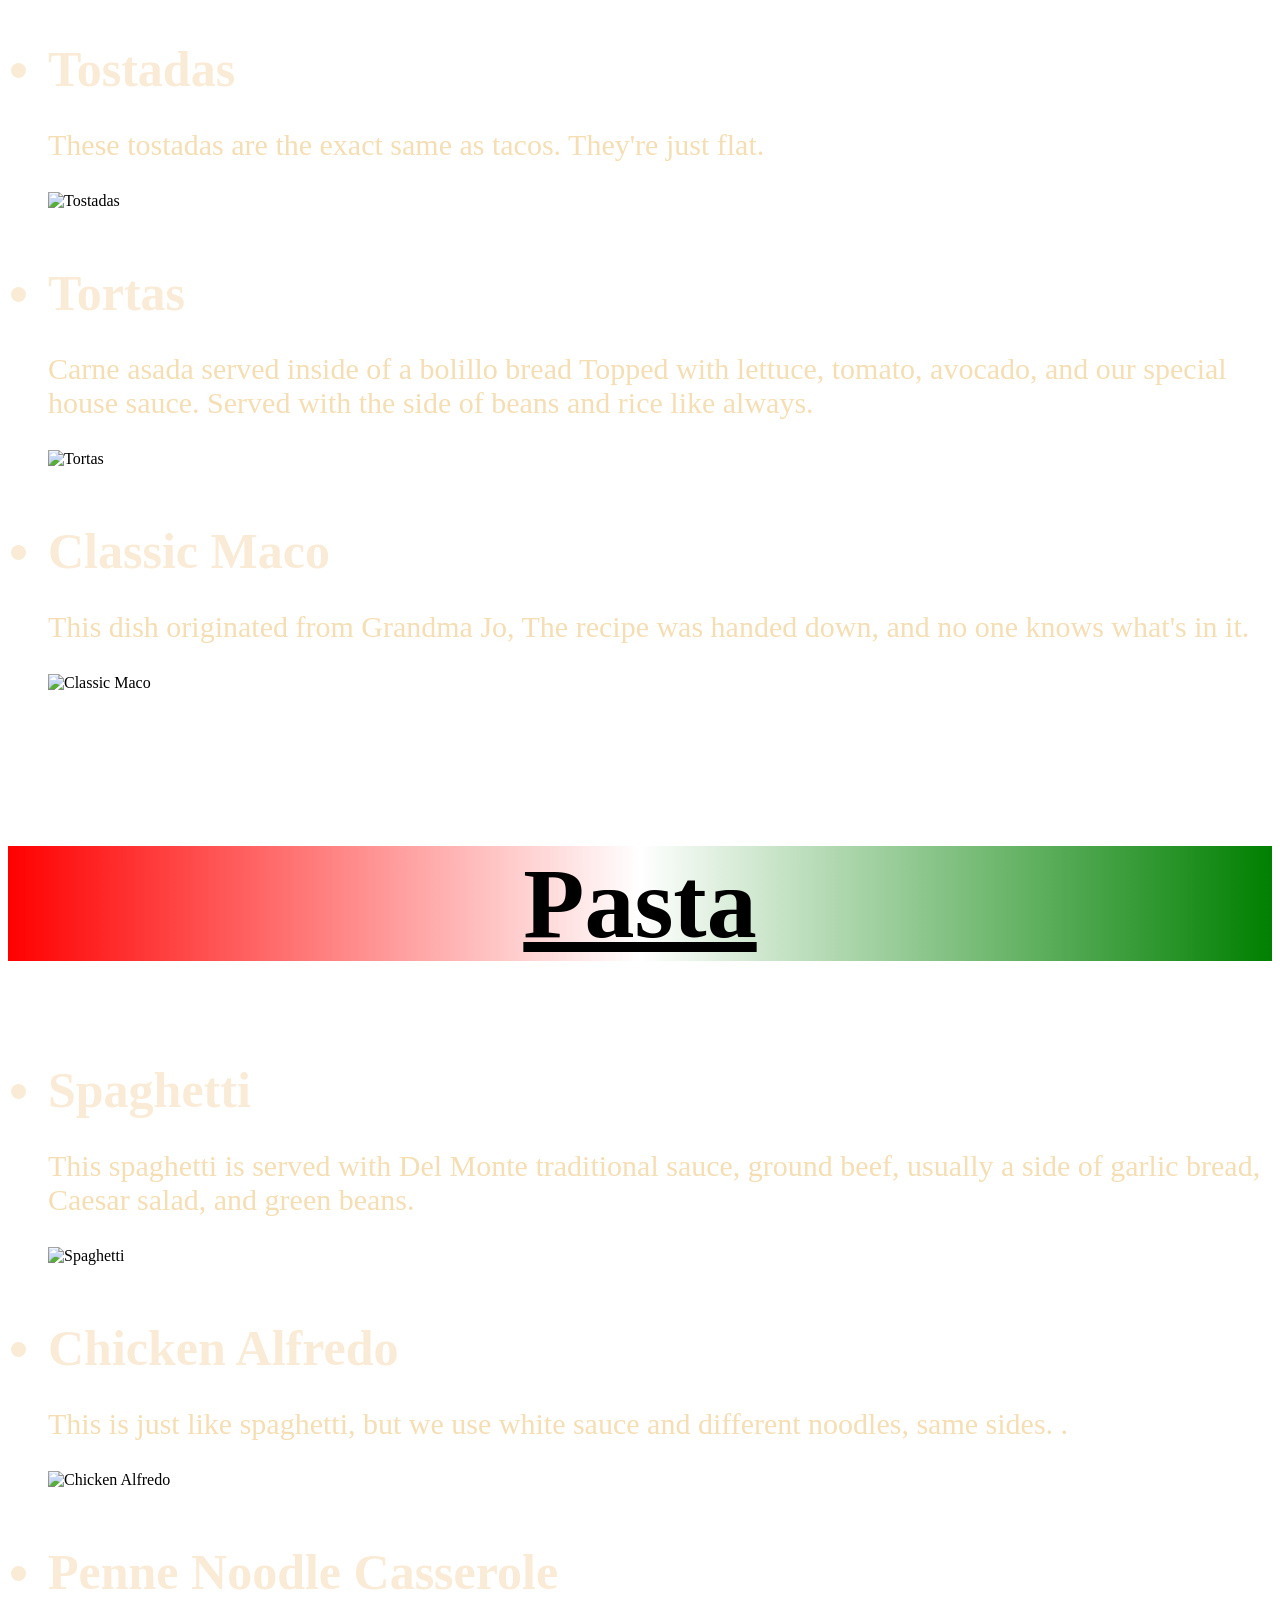
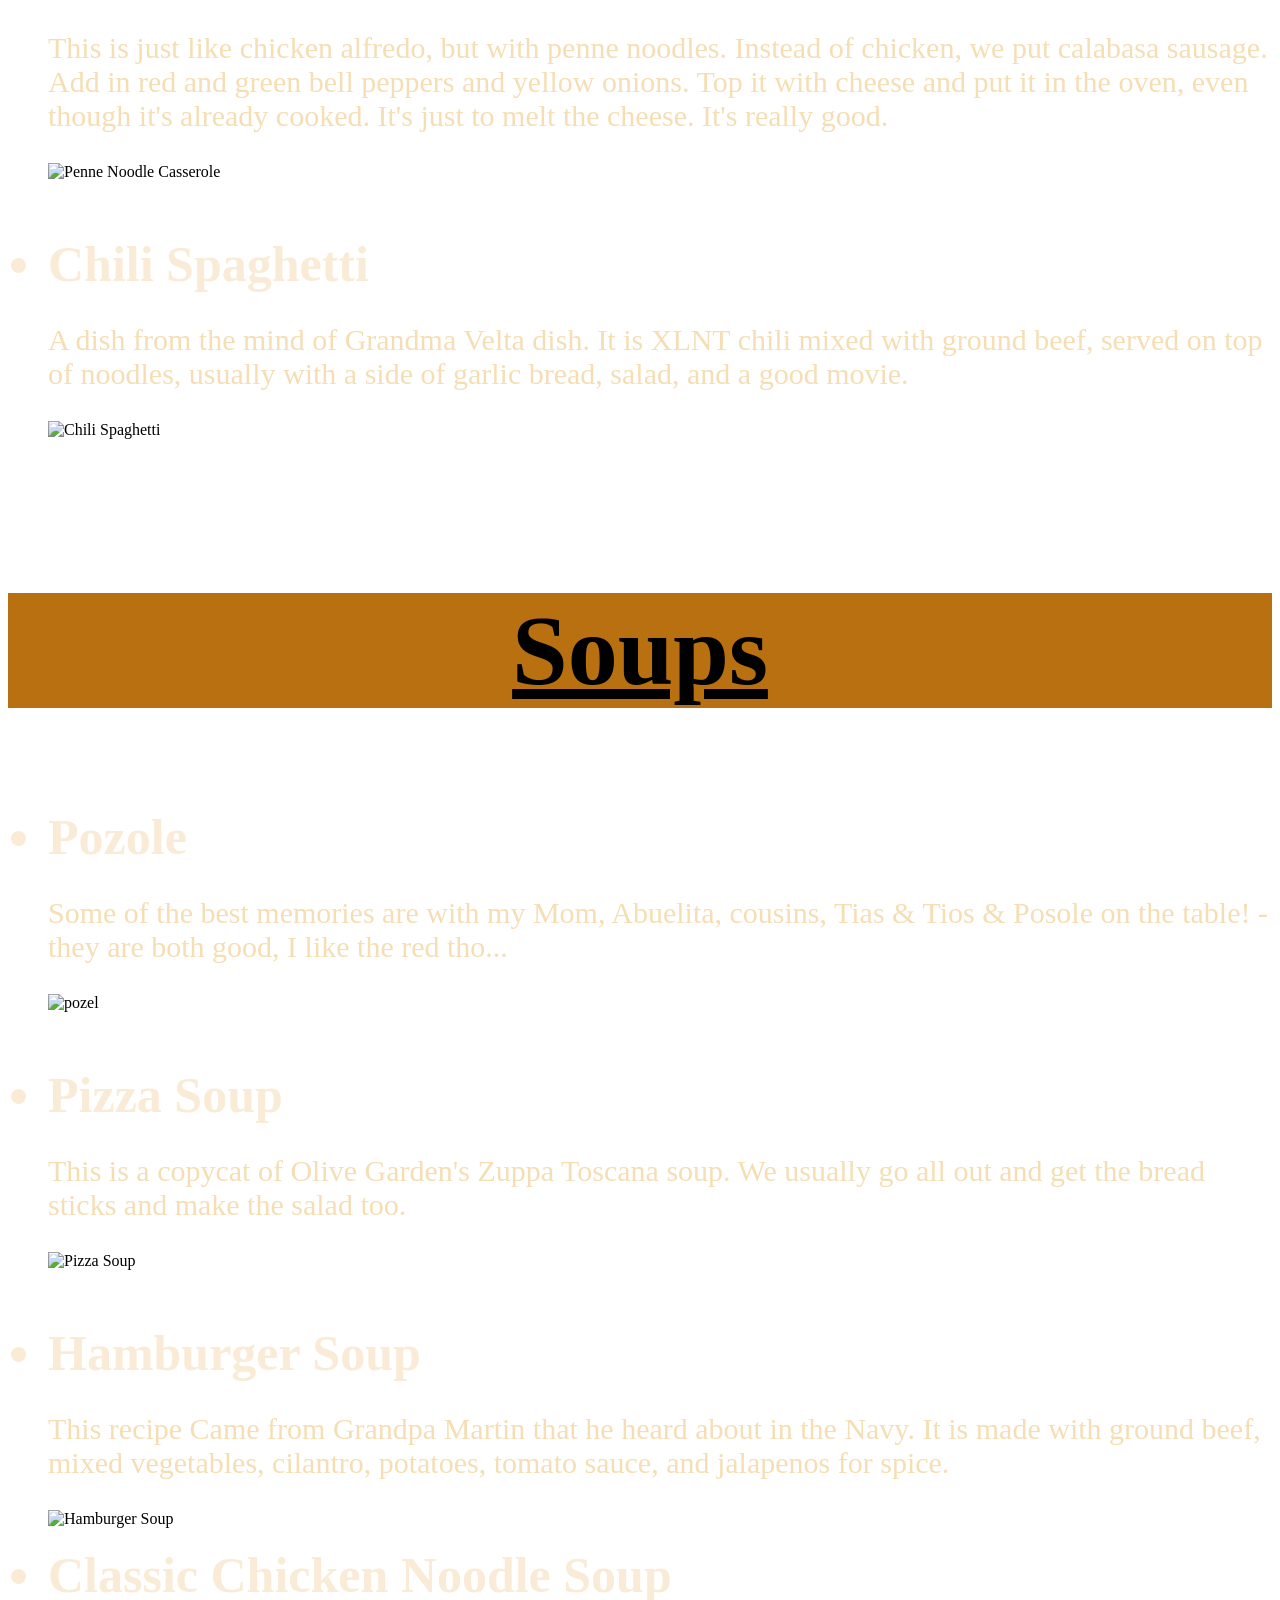
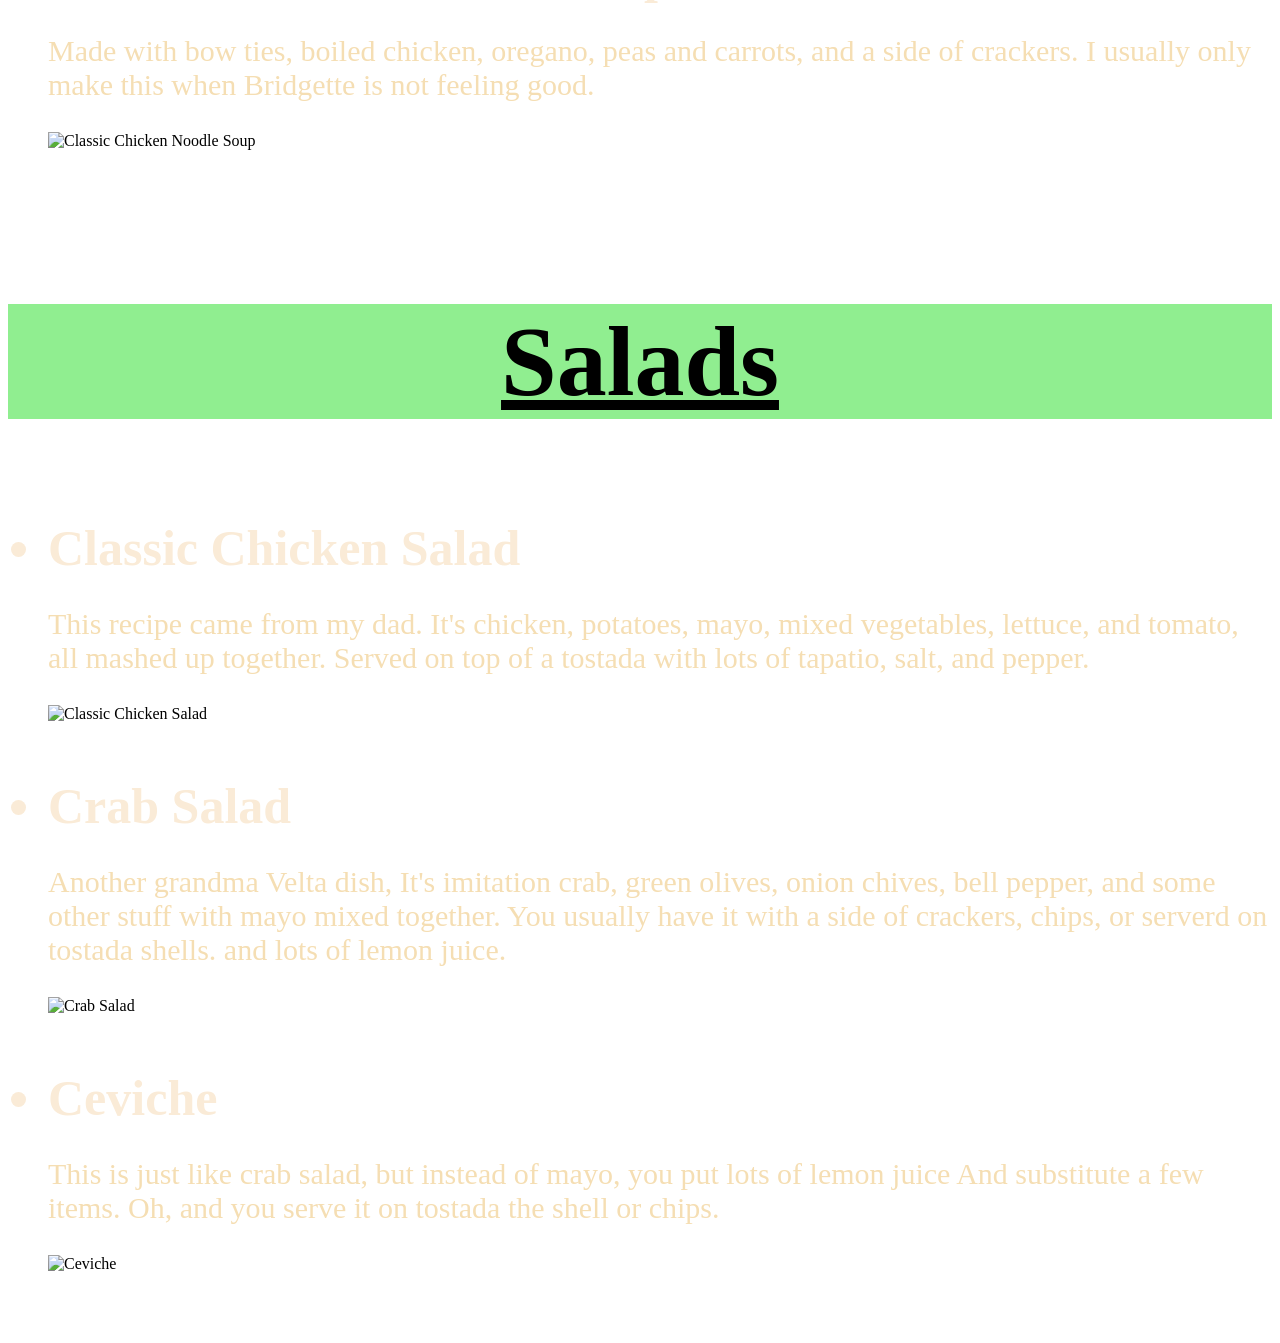
==== commit addaea3e: "Fix HTML encoding issues in index.html" ====
--- a/index.html
+++ b/index.html
@@ -34,36 +34,36 @@
                 DOWN. If it weren't for this dish, we wouldn't be together. If you find a woman who cooks better than
                 your mama, you've got yourself a keeper, and indeed I did...</p>
                 <img src="https://tse4.mm.bing.net/th/id/OIP.gVRKh1JUYpgEcAGNxeSVKgHaEa?r=0&rs=1&pid=ImgDetMain&o=7&rm=3"
-                width="300" alt"Meatloaf"><br></br>
+                width="300" alt"Meatloaf"><br></br><br></br>
             <li><strong>Homemade Bacon Cheeseburgers</strong></li>
             <p>This homemade bacon cheeseburger has lettuce, tomatoes, pickles, cheese, and a choice of avocados, served
                 with crispy bacon and an order of fries.</p>
             <img src="https://th.bing.com/th/id/R.4579cae843ebf36e0702dc53617daef1?rik=qrAwbujkFHlYhQ&pid=ImgRaw&r=0"
-                width="300" alt="Bacon Cheeseburger"><br><br>
+                width="300" alt="Bacon Cheeseburger"><br><br><br></br>
 
             <li><strong>Pulled Pork Sandwich A.K.A Bridgette's favorite</strong></li>
             <p>This pulled pork sandwich is slow-cooked, topped with tangy barbecue sauce and sauteed onions and
                 jalapenos, served on a bun with coleslaw, pickles, and French fries.</p>
             <img src="https://thumbs.dreamstime.com/b/pulled-pork-sandwich-coleslaw-side-pulled-pork-sandwich-coleslaw-side-created-generative-ai-286867845.jpg"
-                width="300" alt="Pulled Pork Sandwich"><br><br>
+                width="300" alt="Pulled Pork Sandwich"><br><br><br></br>
 
             <li><strong>B.L.T.s </strong></li>
             <p>This American classic is hard to beat. Served with crispy bacon, fresh lettuce, tomatoes, served on a
                 toasted sourdough bun, grilled to perfection, with a side of chips.</p>
             <img src="https://img.freepik.com/premium-photo/bacon-blt-sandwich-with-crispy-potato-chips_923894-44673.jpg"
-                width="300" alt="BLT Sandwich"><br><br>
+                width="300" alt="BLT Sandwich"><br><br><br></br>
 
             <li><strong>French Dips</strong></li>
             <p>French dips are slow-cooked, served on a crispy Roll topped off with pepper jack cheese and a side of
                 French fries.</p>
             <img src="https://thumbs.dreamstime.com/b/gourmet-french-dip-style-sandwich-au-jus-sauce-fries-roast-beef-swiss-cheese-shown-broth-horseradish-aioli-pickles-197094238.jpg"
-                width="300" alt="French Dip"><br><br>
+                width="300" alt="French Dip"><br><br><br></br>
 
             <li><strong>Chilli Dogs</strong></li>
             <p>These chili dogs are topped with cheese, white onions, mustard, Serrano peppers and our own special chili
                 oil, with the side of chips</p>
             <img src="https://tse4.mm.bing.net/th/id/OIP.NwmU1sTP0Y3meEn9oFGFugHaHa?r=0&rs=1&pid=ImgDetMain&o=7&rm=3"
-                width="300" alt="Chili Dog"><br><br>
+                width="300" alt="Chili Dog"><br><br><br></br>
         </ul>
     </div>
 
@@ -77,29 +77,29 @@
             <p>These Chicken Baja Tacos are made with our signature Dragonfire Chicken, topped with cabbage And a zesty
                 cilantro sauce with the side of beans and rice .</p>
             <img src="https://hundredrecipes.com/wp-content/uploads/2025/08/snyaoembkgyxze8ygsrz.webp" width="300"
-                alt="Baja Tacos"><br><br>
+                alt="Baja Tacos"><br><br><br></br>
 
             <li><strong>Tacos</strong></li>
             <p>Classic ground beef tacos topped with lettuce, tomato, pico de gallo, Or if you're white, you put ketchup
                 on it. Served with a side of rice and beans.</p>
             <img src="https://lilluna.com/wp-content/uploads/2019/11/beef-tacos-resize-2-700x467.jpg" width="300"
-                alt="Tacos"><br><br>
+                alt="Tacos"><br><br><br></br>
 
             <li><strong>Tostadas</strong></li>
             <p>These tostadas are the exact same as tacos. They're just flat.</p>
             <img src="https://tse3.mm.bing.net/th/id/OIP.t9BFpx1eMI1Jt9Y9CrN0CgHaLG?r=0&rs=1&pid=ImgDetMain&o=7&rm=3"
-                width="300" alt="Tostadas"><br><br>
+                width="300" alt="Tostadas"><br><br><br></br>
 
             <li><strong>Tortas</strong></li>
             <p>Carne asada served inside of a bolillo bread Topped with lettuce, tomato, avocado, and our special house
                 sauce. Served with the side of beans and rice like always.</p>
             <img src="https://tse1.mm.bing.net/th/id/OIP.1dPntbAW9vcVc11M5_P-8gHaFV?r=0&rs=1&pid=ImgDetMain&o=7&rm=3"
-                width="300" alt="Tortas"><br><br>
+                width="300" alt="Tortas"><br><br><br></br>
 
             <li><strong>Classic Maco</strong></li>
             <p>This dish originated from Grandma Jo, The recipe was handed down, and no one knows what's in it.</p>
             <img src="https://www.kitchenmomy.com/wp-content/uploads/2025/05/Taco-Casserole.jpg" width="300"
-                alt="Classic Maco"><br><br>
+                alt="Classic Maco"><br><br><br></br>
         </ul>
     </div>
 
@@ -113,25 +113,25 @@
             <p>This spaghetti is served with Del Monte traditional sauce, ground beef, usually a side of garlic bread,
                 Caesar salad, and green beans.</p>
             <img src="https://www.dutchovendaddy.com/wp-content/uploads/2023/08/Cast-Iron-Garlic-Bread-16-1030x772.jpg"
-                width="300" alt="Spaghetti"><br><br>
+                width="300" alt="Spaghetti"><br><br><br></br>
 
             <li><strong>Chicken Alfredo</strong></li>
             <p>This is just like spaghetti, but we use white sauce and different noodles, same sides. .</p>
             <img src="https://masonrecipes.com/wp-content/uploads/2024/12/Image_3-46.png" width="300"
-                alt="Chicken Alfredo"><br><br>
+                alt="Chicken Alfredo"><br><br><br></br>
 
             <li><strong>Penne Noodle Casserole</strong></li>
             <p>This is just like chicken alfredo, but with penne noodles. Instead of chicken, we put calabasa sausage.
                 Add in red and green bell peppers and yellow onions. Top it with cheese and put it in the oven, even
                 though it's already cooked. It's just to melt the cheese. It's really good.</p>
             <img src="https://tse1.explicit.bing.net/th/id/OIP.6_RltX4buA2CSzq-MTSM0wHaLH?r=0&rs=1&pid=ImgDetMain&o=7&rm=3"
-                width="300" alt="Penne Noodle Casserole"><br><br>
+                width="300" alt="Penne Noodle Casserole"><br><br><br></br>
 
             <li><strong>Chili Spaghetti</strong></li>
             <p>A dish from the mind of Grandma Velta dish. It is XLNT chili mixed with ground beef, served on top of noodles, usually with
                 a side of garlic bread, salad, and a good movie.</p>
             <img src="https://tse2.mm.bing.net/th/id/OIP.UWCW6xncCsSnSXJOoML4FAHaHa?r=0&rs=1&pid=ImgDetMain&o=7&rm=3"
-                width="300" alt="Chili Spaghetti"><br><br>
+                width="300" alt="Chili Spaghetti"><br><br><br></br>
         </ul>
     </div>
 
@@ -148,7 +148,7 @@
             <p>This is a copycat of Olive Garden's Zuppa Toscana soup. We usually go all out and get the bread sticks
                 and make the salad too.</p>
             <img src="https://creativescookery.com/wp-content/uploads/2024/11/Zuppa-Toscana-Soup-1.webp" width="300"
-                alt="Pizza Soup"><br><br>
+                alt="Pizza Soup"><br><br><br></br>
 
             <li><strong>Hamburger Soup</strong></li>
             <p>This recipe Came from Grandpa Martin that he heard about in the Navy. It is made with ground beef, mixed
@@ -160,7 +160,7 @@
             <p>Made with bow ties, boiled chicken, oregano, peas and carrots, and a side of crackers. I usually only
                 make this when Bridgette is not feeling good.</p>
             <img src="https://tse4.mm.bing.net/th/id/OIP.sRX7SXmvcu_UAnc8gpAGmwHaEJ?r=0&rs=1&pid=ImgDetMain&o=7&rm=3"
-                width="500" alt="Classic Chicken Noodle Soup"><br><br>
+                width="500" alt="Classic Chicken Noodle Soup"><br><br><br></br>
         </ul>
     </div>
 
@@ -174,19 +174,19 @@
             <p>This recipe came from my dad. It's chicken, potatoes, mayo, mixed vegetables, lettuce, and tomato, all
                 mashed up together. Served on top of a tostada with lots of tapatio, salt, and pepper.</p>
             <img src="https://www.maricruzavalos.com/wp-content/uploads/2020/07/ensalada-de-pollo-tostadas.jpg"
-                width="300" alt="Classic Chicken Salad"><br><br>
+                width="300" alt="Classic Chicken Salad"><br><br><br></br>
 
             <li><strong>Crab Salad</strong></li>
             <p>Another grandma Velta dish, It's imitation crab, green olives, onion chives, bell pepper, and some other stuff with mayo mixed together.
                 You usually have it with a side of crackers, chips, or serverd on tostada shells. and lots of lemon juice.</p>
             <img src="https://miarecipes.com/wp-content/uploads/2025/03/asmae0277_67033_Close-up_Shot_Top_view__EMOTION_Tempting_I_SCEN_33e90815-fa00-4cfd-9d33-9f45d08afb1f.png"
-                width="300" alt="Crab Salad"><br><br>
+                width="300" alt="Crab Salad"><br><br><br></br>
 
             <li><strong>Ceviche</strong></li>
             <p>This is just like crab salad, but instead of mayo, you put lots of lemon juice And substitute a few
                 items. Oh, and you serve it on tostada the shell or chips.</p>
             <img src="https://tse1.mm.bing.net/th/id/OIP.VPskA95UNoOdFyH_PxEl6gHaJQ?r=0&rs=1&pid=ImgDetMain&o=7&rm=3"
-                width="300" alt="Ceviche"><br><br>
+                width="300" alt="Ceviche"><br><br><br></br>
         </ul>
     </div>
 
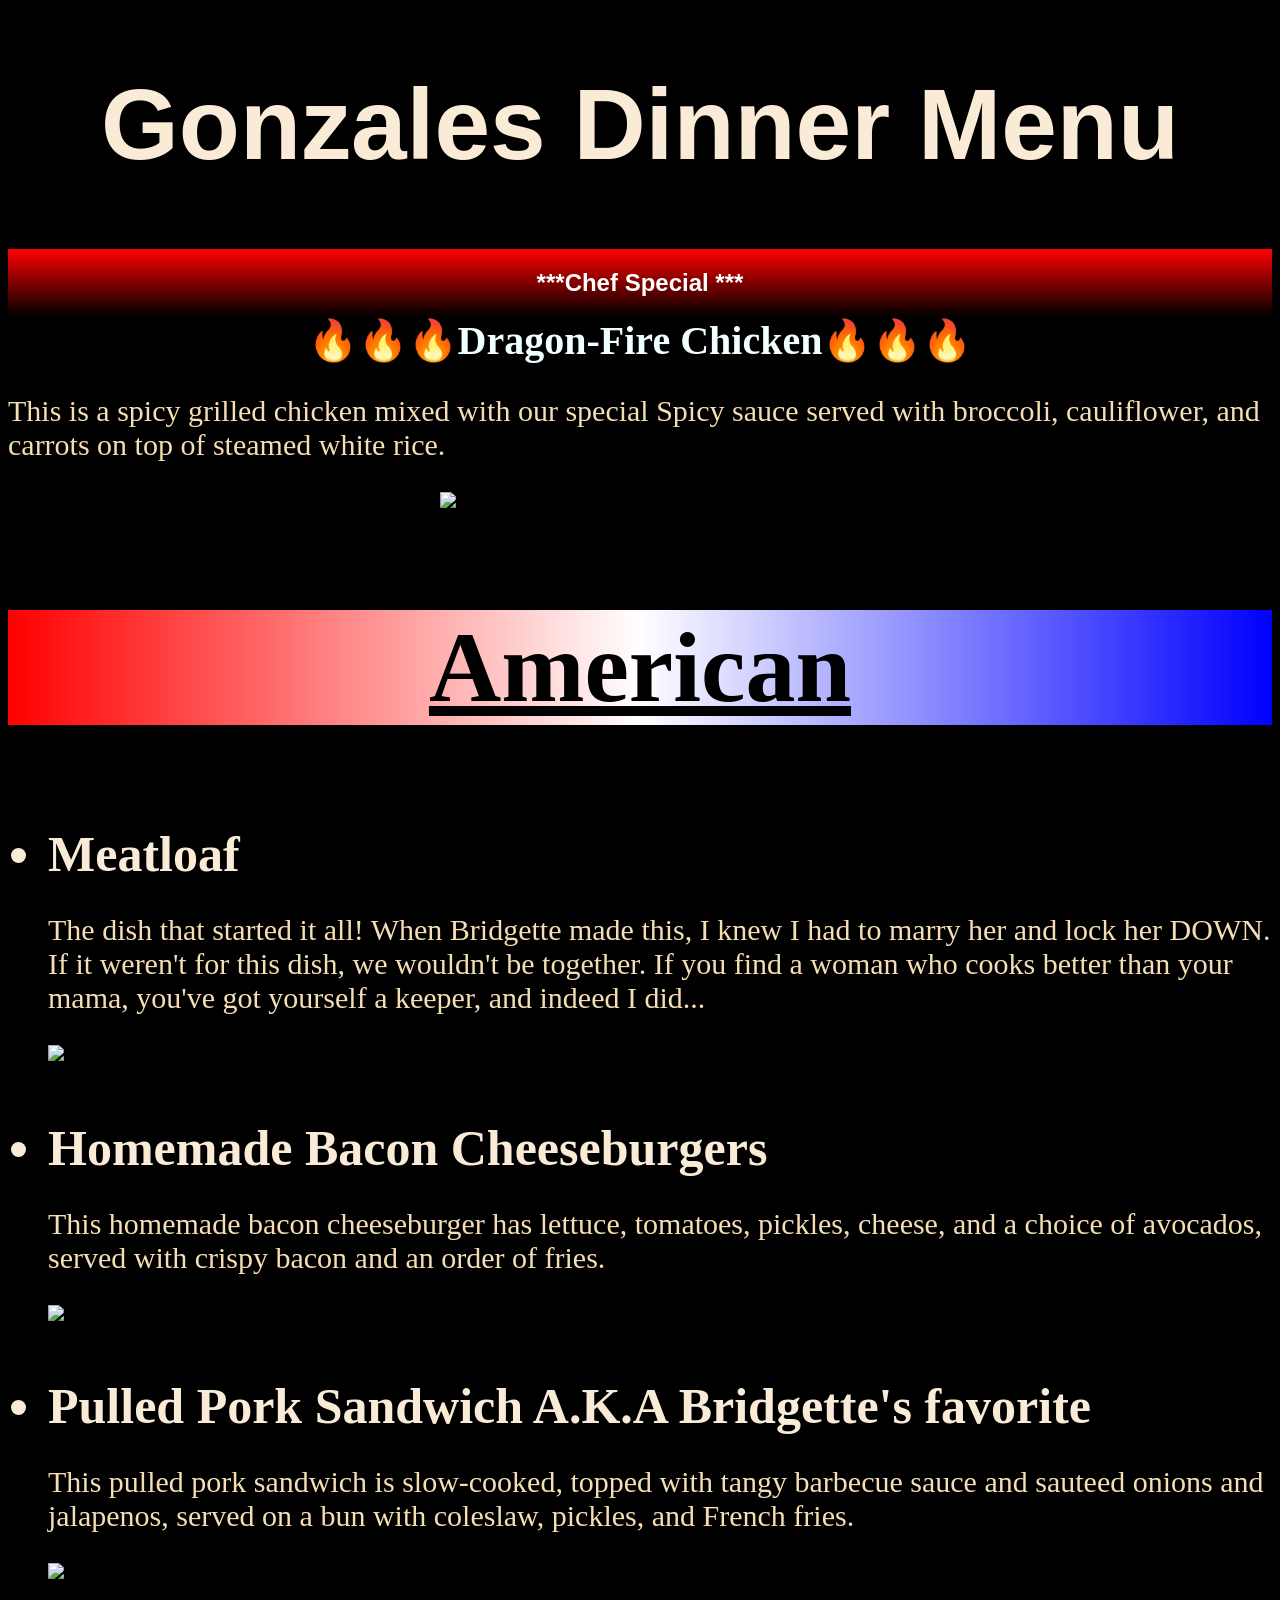
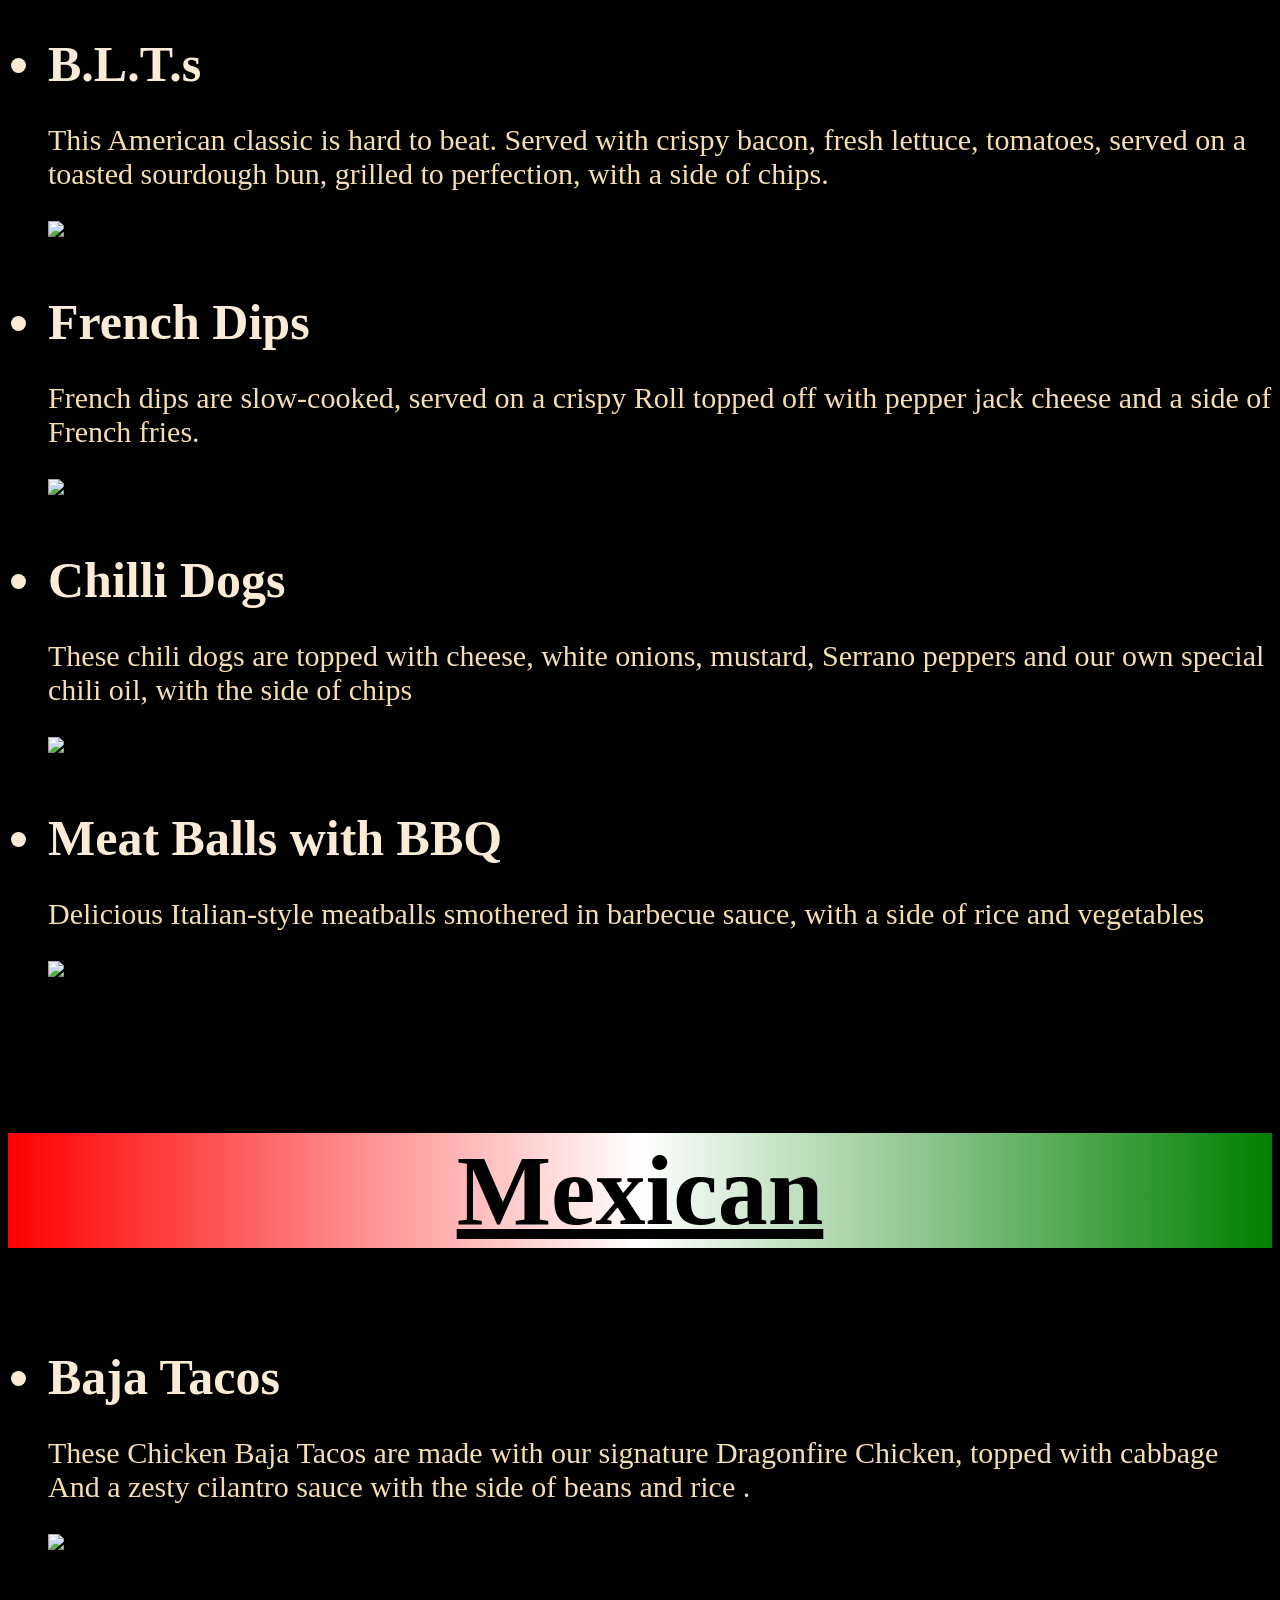
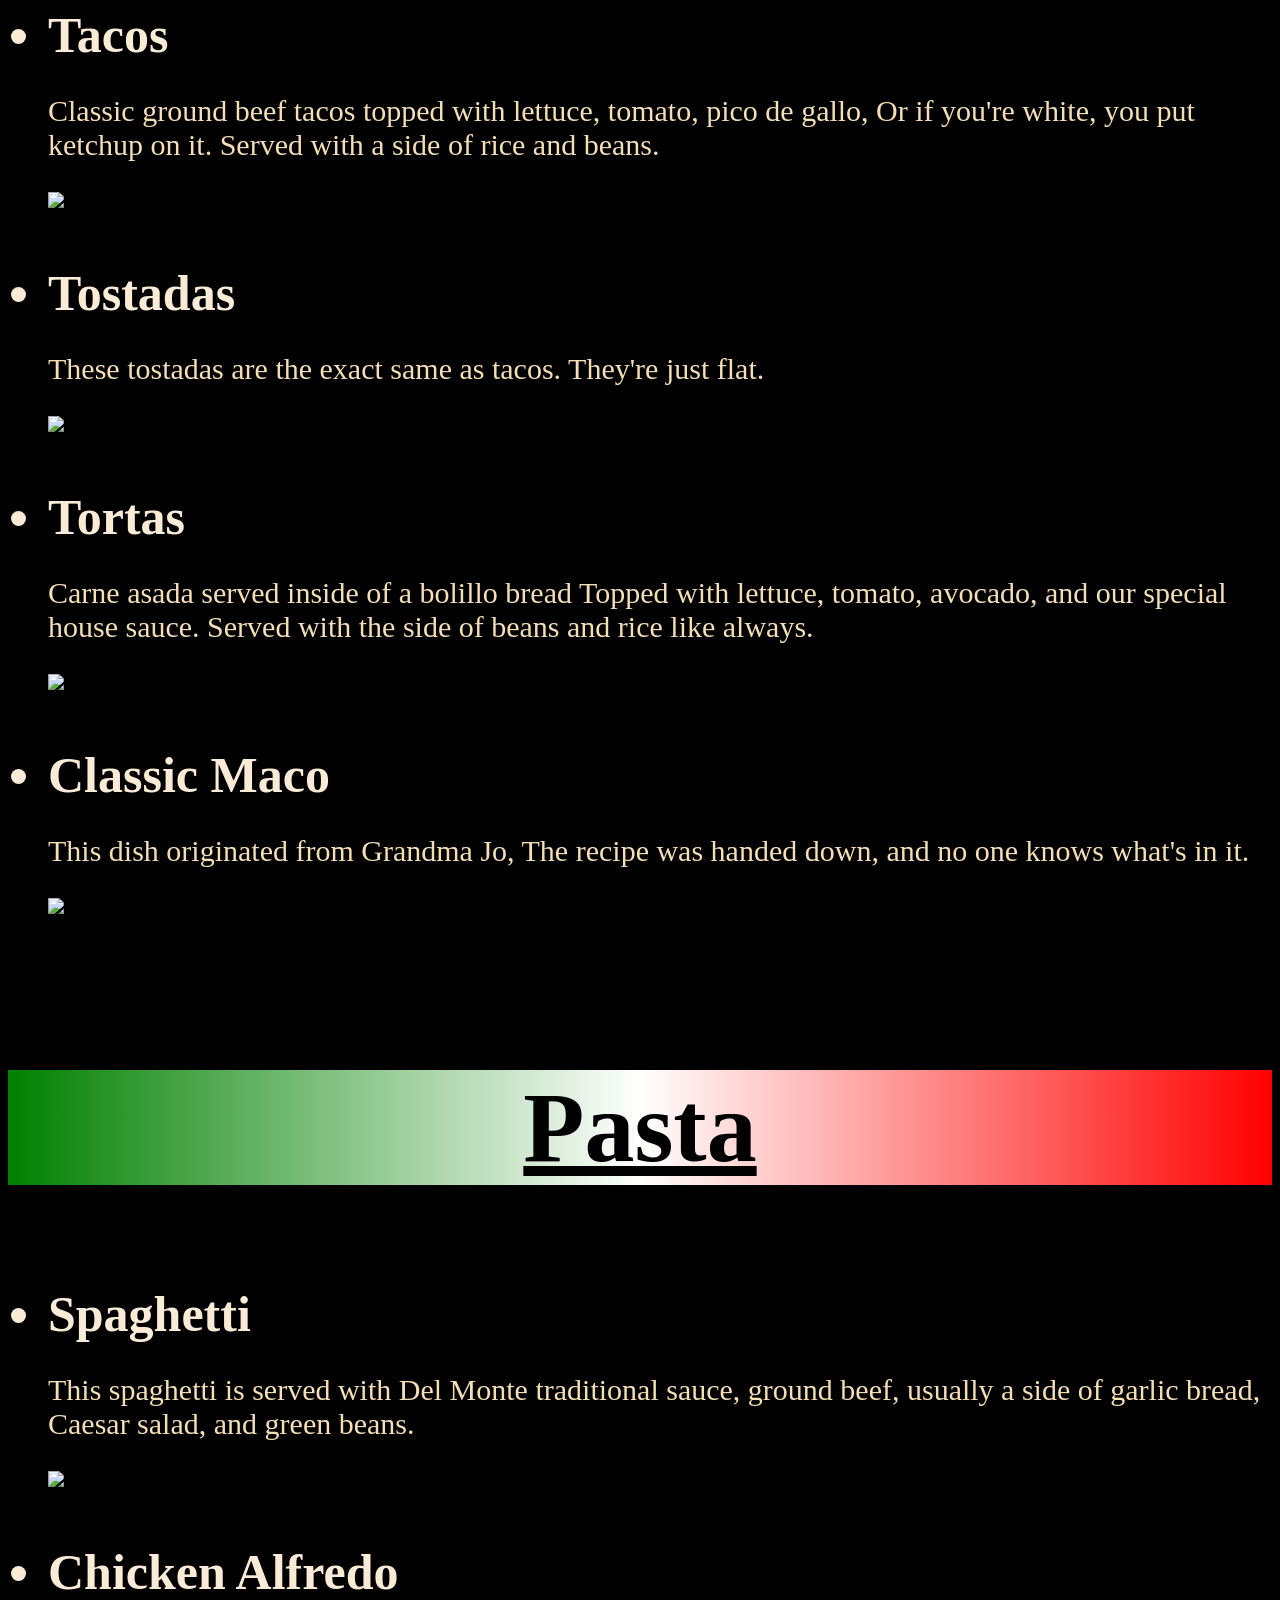
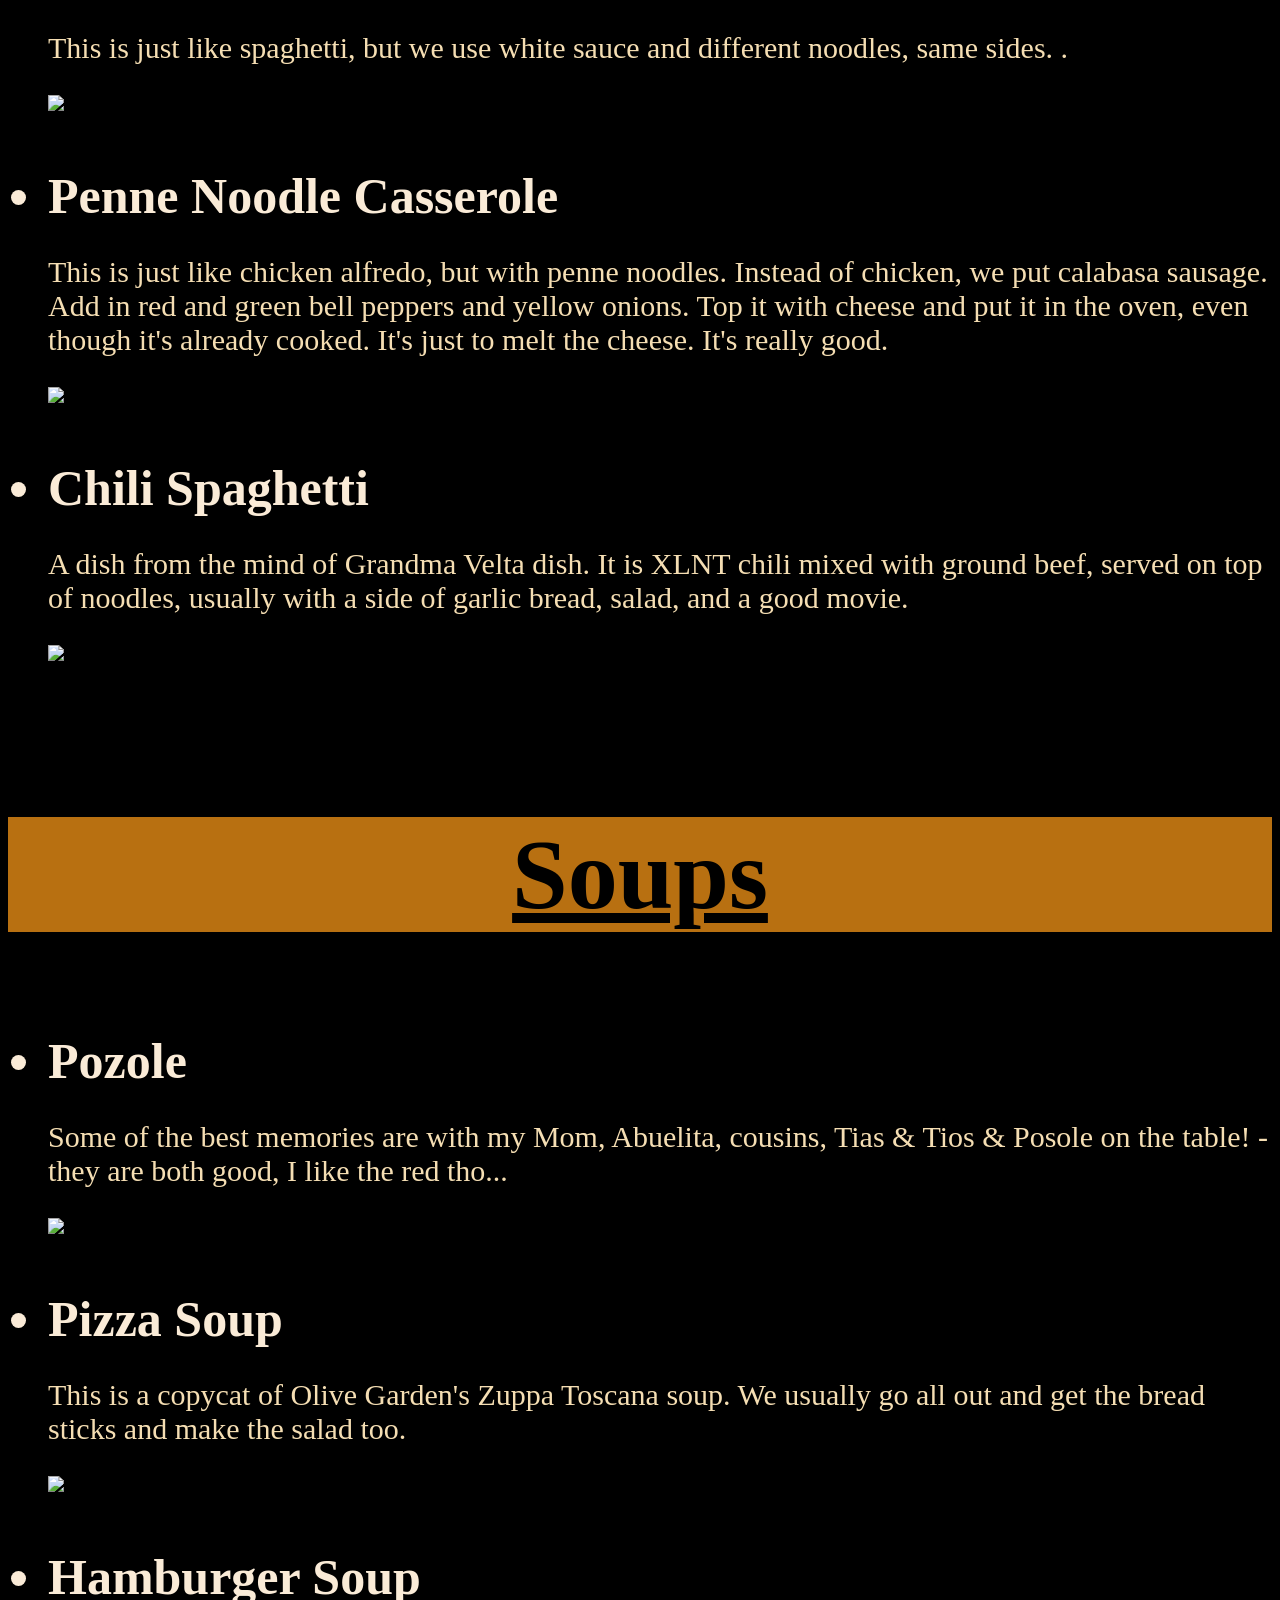
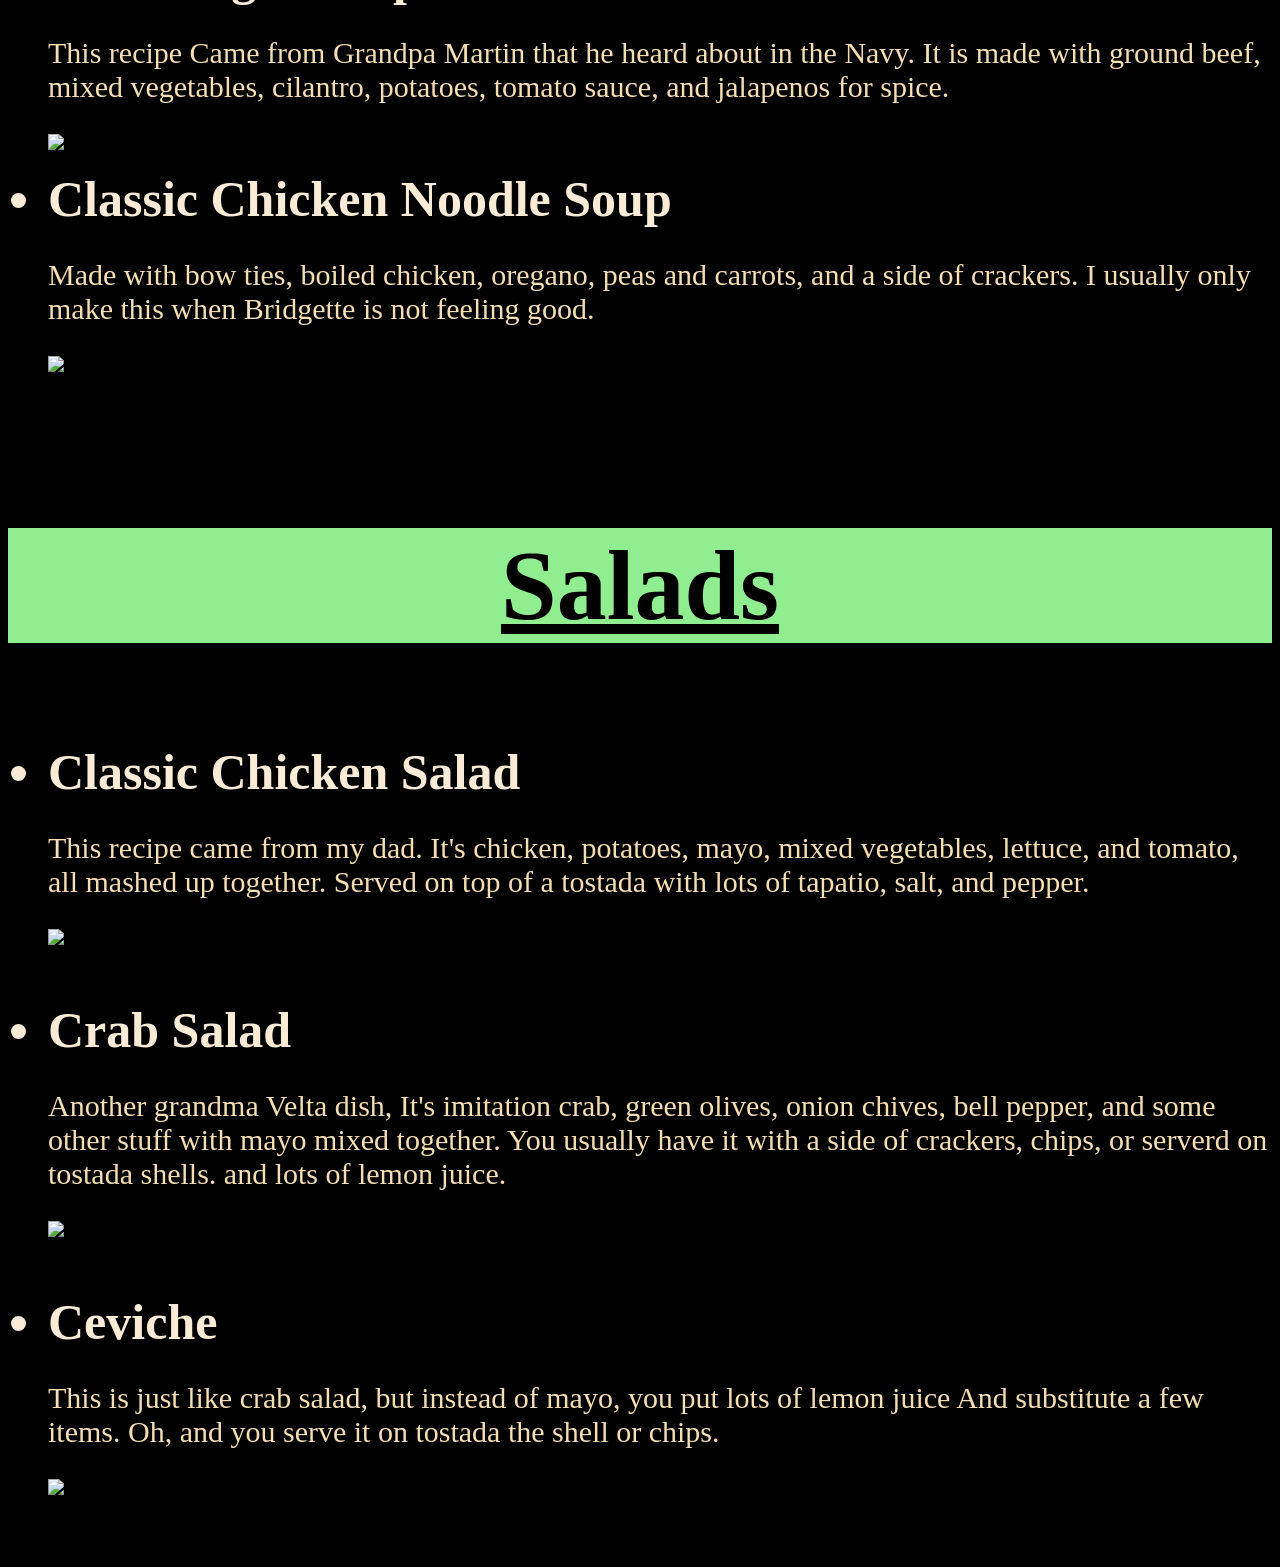
==== commit 62131baf: "Update index.html" ====
--- a/index.html
+++ b/index.html
@@ -63,6 +63,10 @@
             <p>These chili dogs are topped with cheese, white onions, mustard, Serrano peppers and our own special chili
                 oil, with the side of chips</p>
             <img src="https://tse4.mm.bing.net/th/id/OIP.NwmU1sTP0Y3meEn9oFGFugHaHa?r=0&rs=1&pid=ImgDetMain&o=7&rm=3"
+                width="300" alt="Chili Dog"><br><br><br></br>
+                        <li><strong>Meat Balls with BBQ</strong></li>
+            <p>Delicious Italian-style meatballs smothered in barbecue sauce, with a side of rice and vegetables</p>
+            <img src="https://corarecipes.com/wp-content/uploads/2025/07/image_1_1753552807803_2216.png"
                 width="300" alt="Chili Dog"><br><br><br></br>
         </ul>
     </div>
@@ -148,7 +152,7 @@
             <p>This is a copycat of Olive Garden's Zuppa Toscana soup. We usually go all out and get the bread sticks
                 and make the salad too.</p>
             <img src="https://creativescookery.com/wp-content/uploads/2024/11/Zuppa-Toscana-Soup-1.webp" width="300"
-                alt="Pizza Soup"><br><br><br></br>
+                alt="Pizza Soup"><br></br><br></br>
 
             <li><strong>Hamburger Soup</strong></li>
             <p>This recipe Came from Grandpa Martin that he heard about in the Navy. It is made with ground beef, mixed
--- a/menu.css
+++ b/menu.css
@@ -1,9 +1,5 @@
 body {
-    background-image: url("https://e1.pxfuel.com/desktop-wallpaper/20/936/desktop-wallpaper-catering-menu-backgrounds-material-food-menu.jpg"); 
-    background-size: cover;
-    background-position: center;
-    background-attachment: fixed;
-    background-repeat: no-repeat;
+    background-color: black;
 }
 
 #chef {
@@ -52,7 +48,7 @@
     text-align: center;
 }
 #pasta {
-    background: linear-gradient(to left, green, white, red);
+    background: linear-gradient(to right, green, white, red);
     font-size: 100px;
     text-align: center;
 }
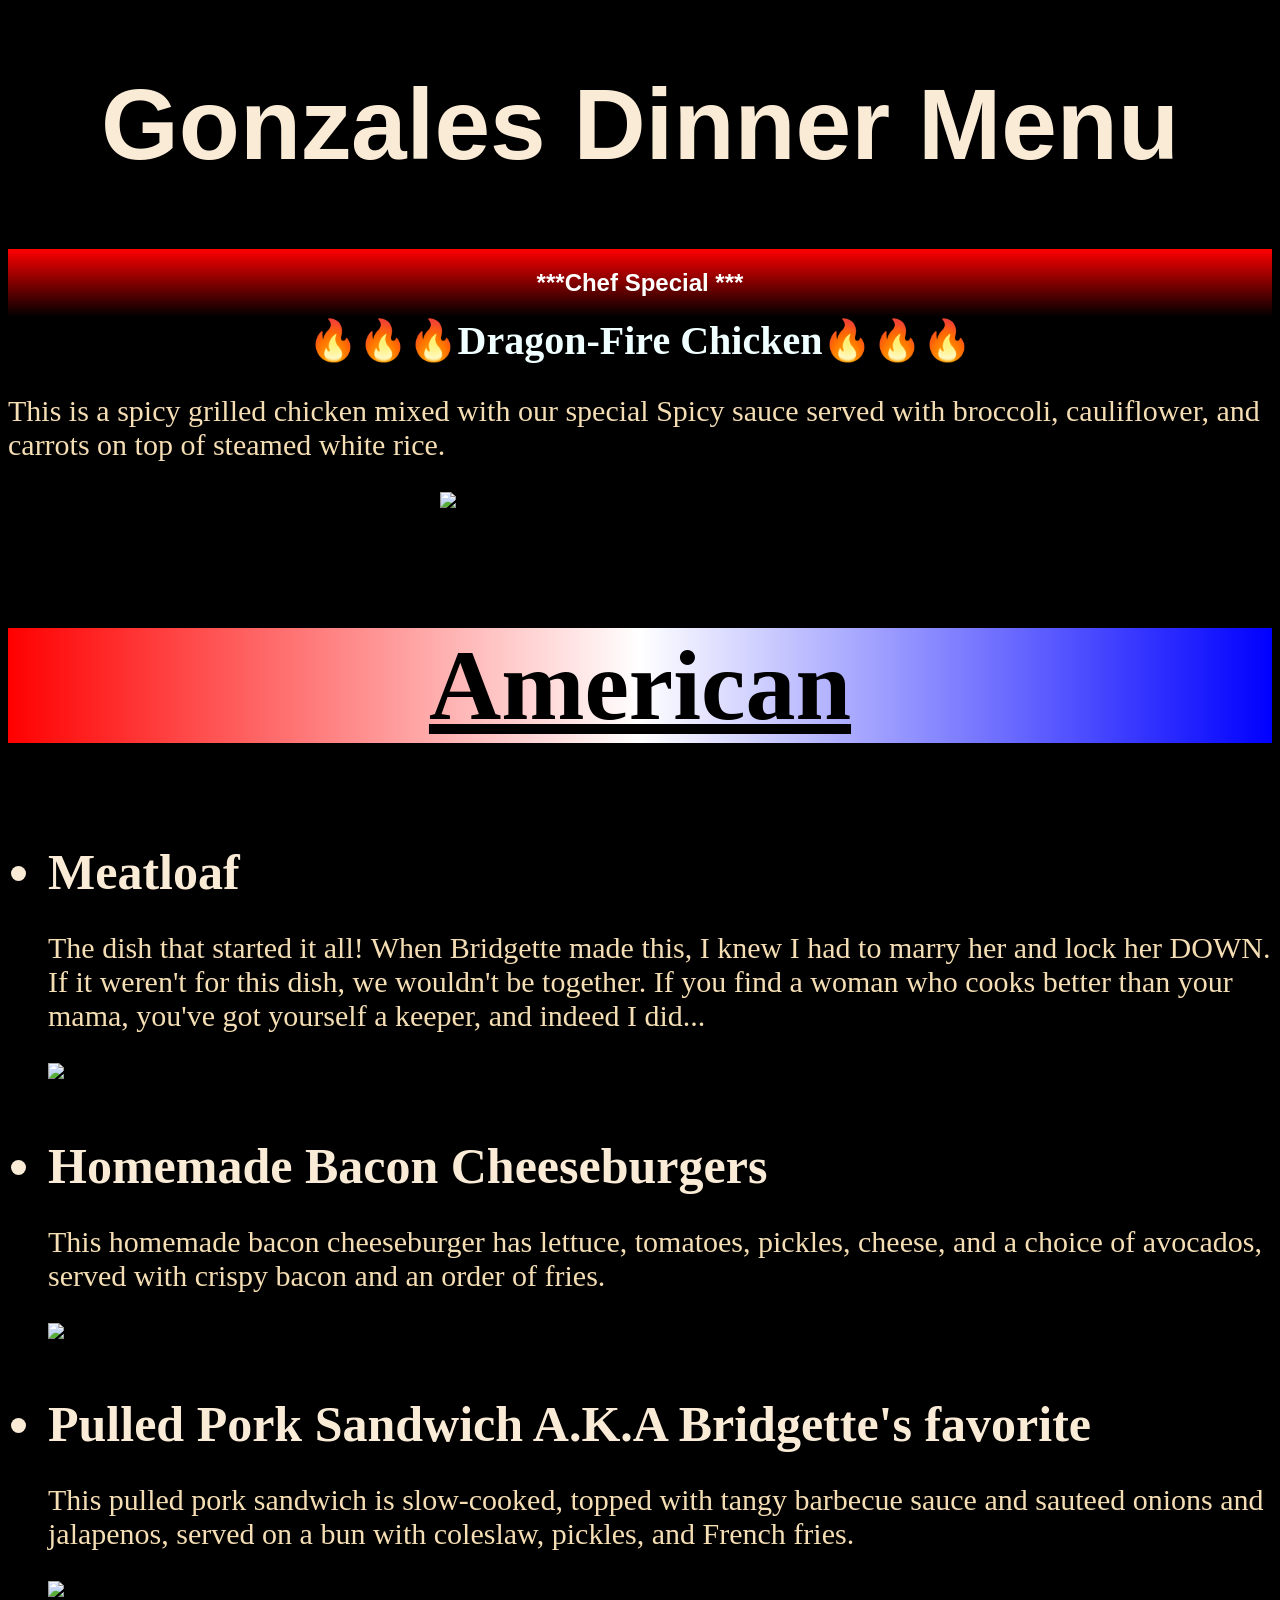
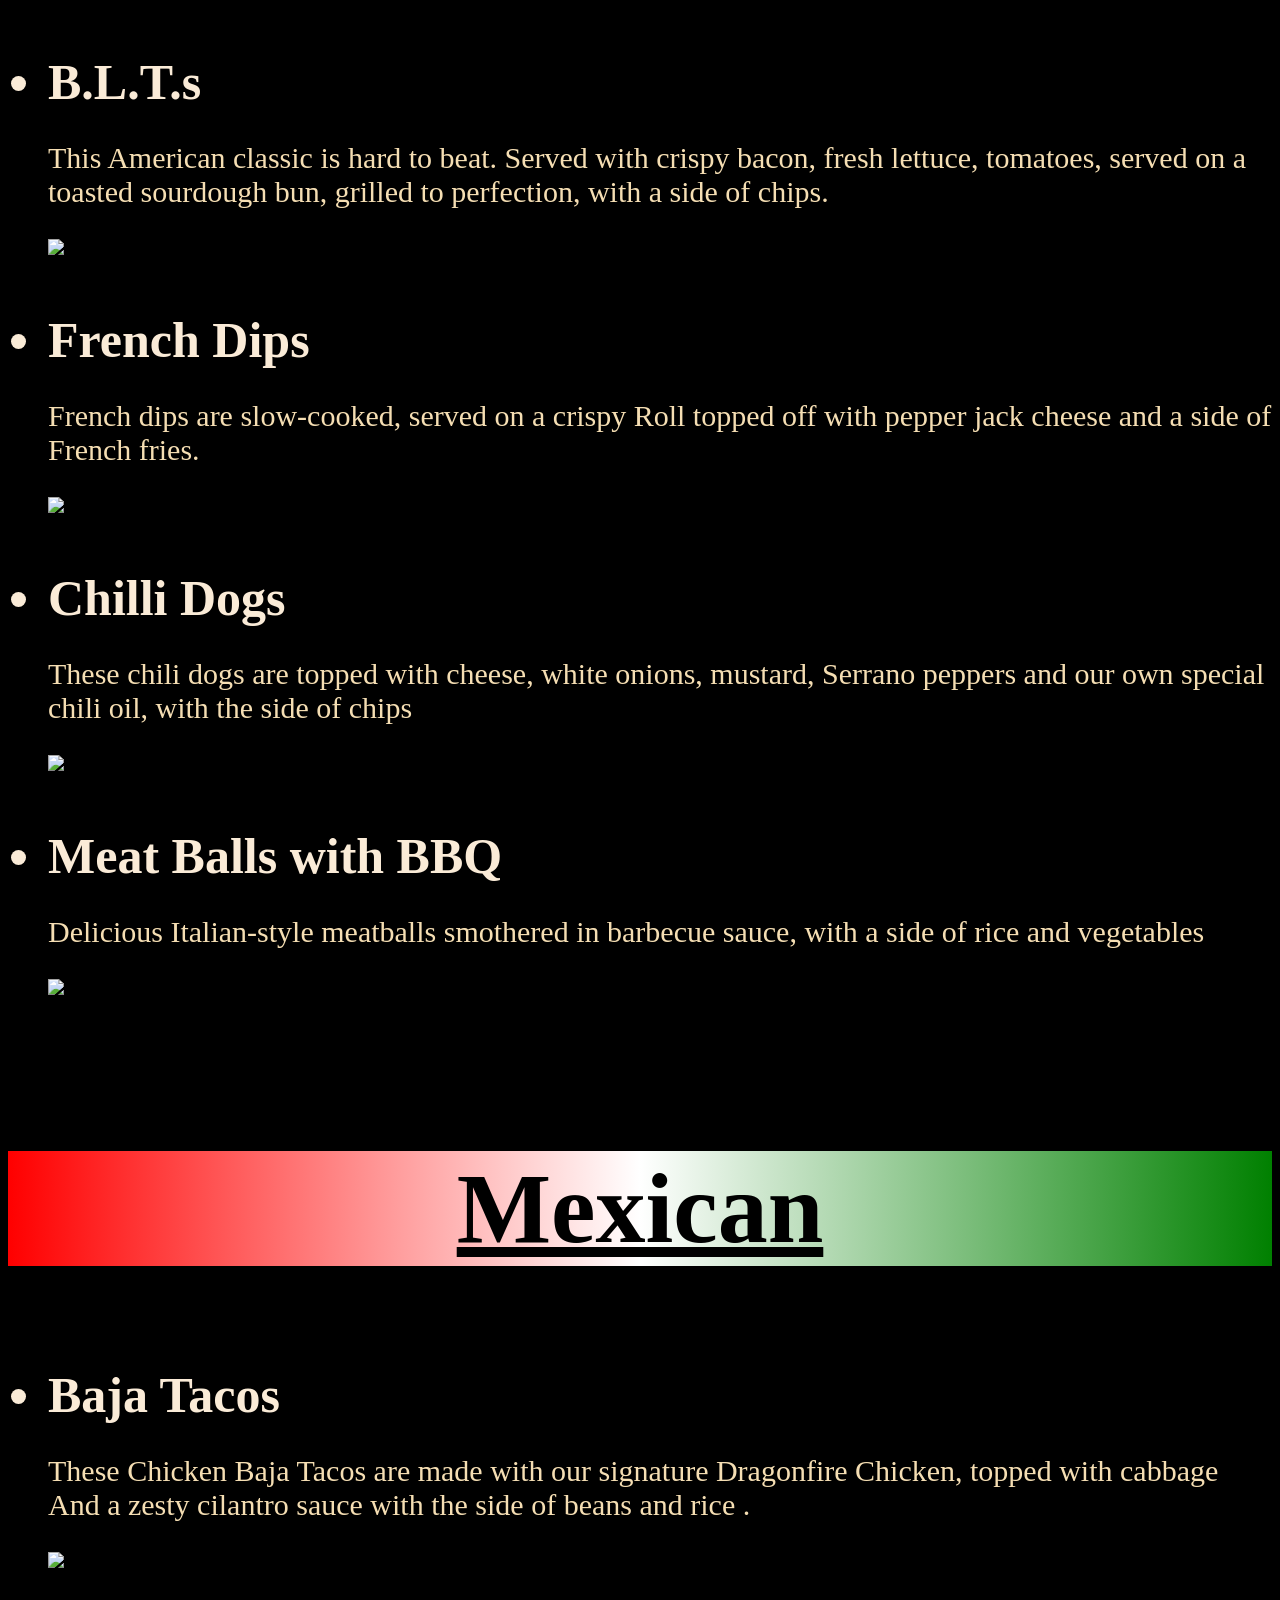
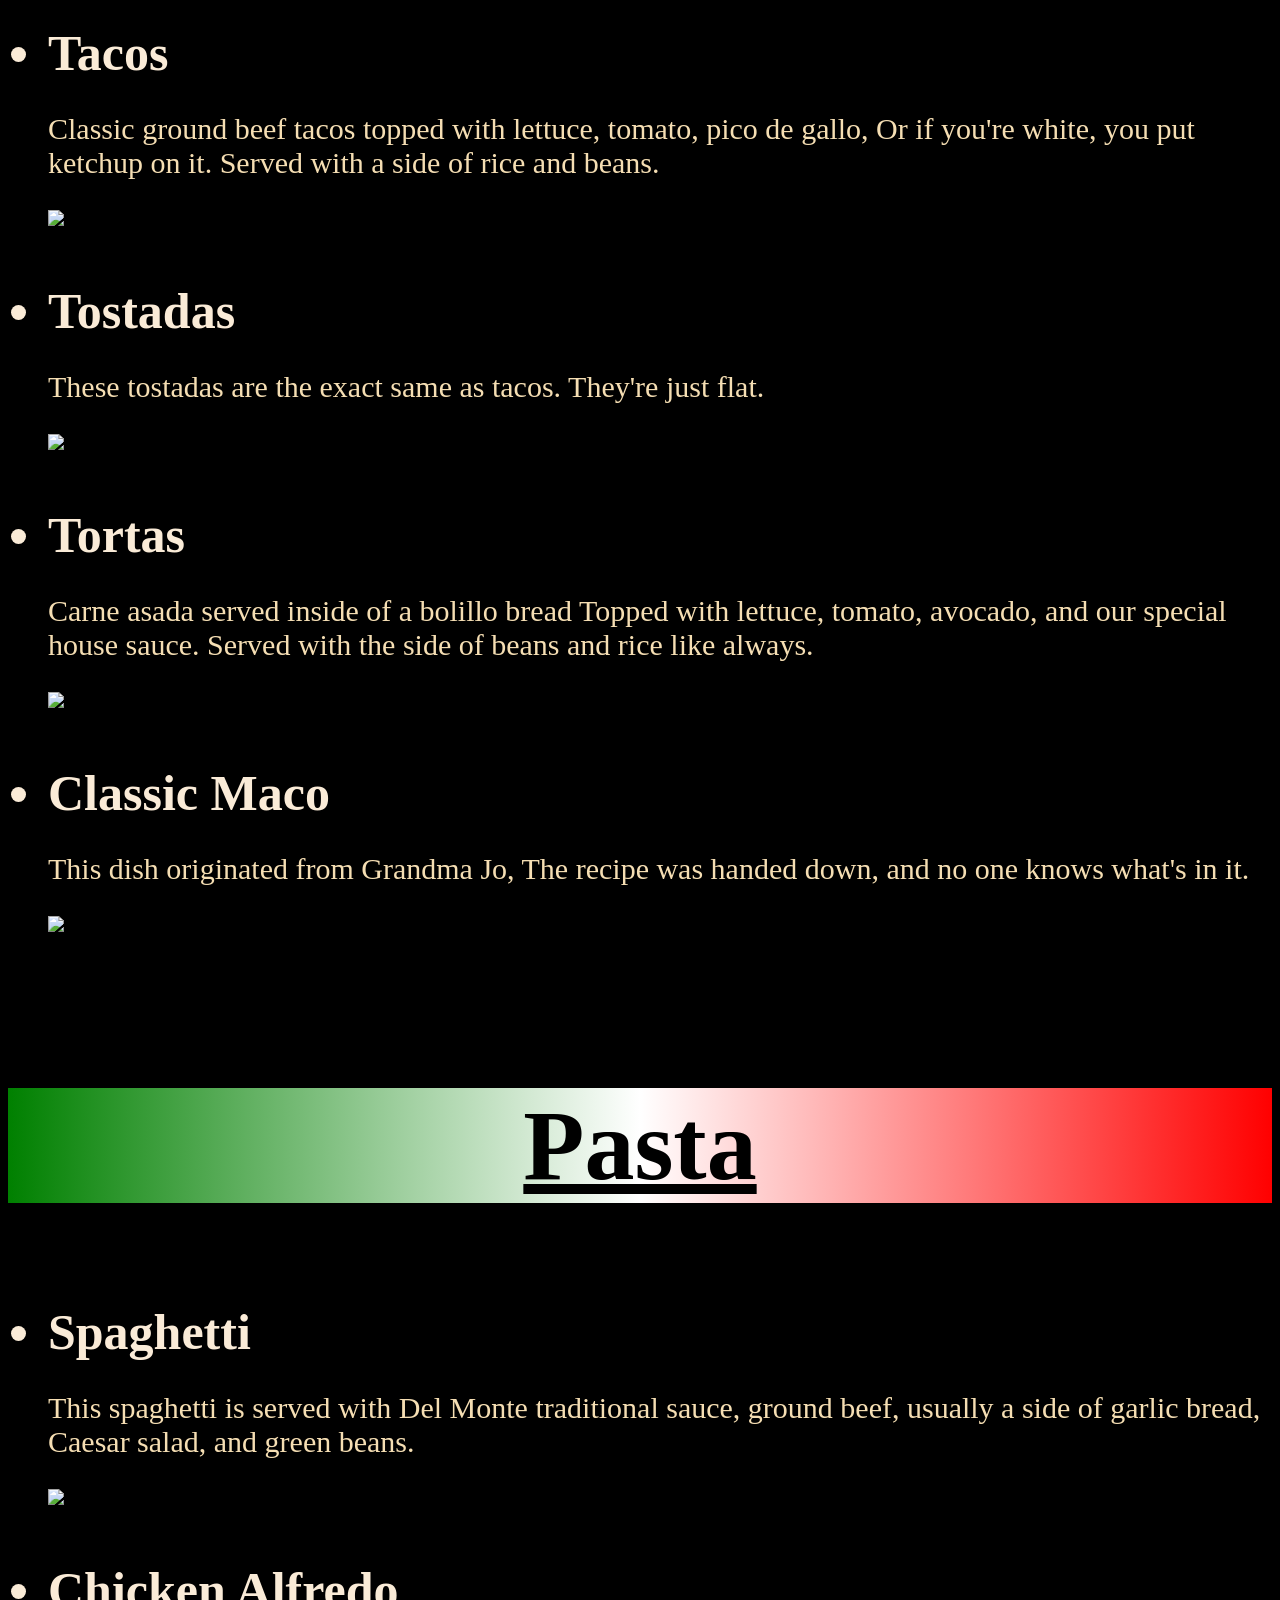
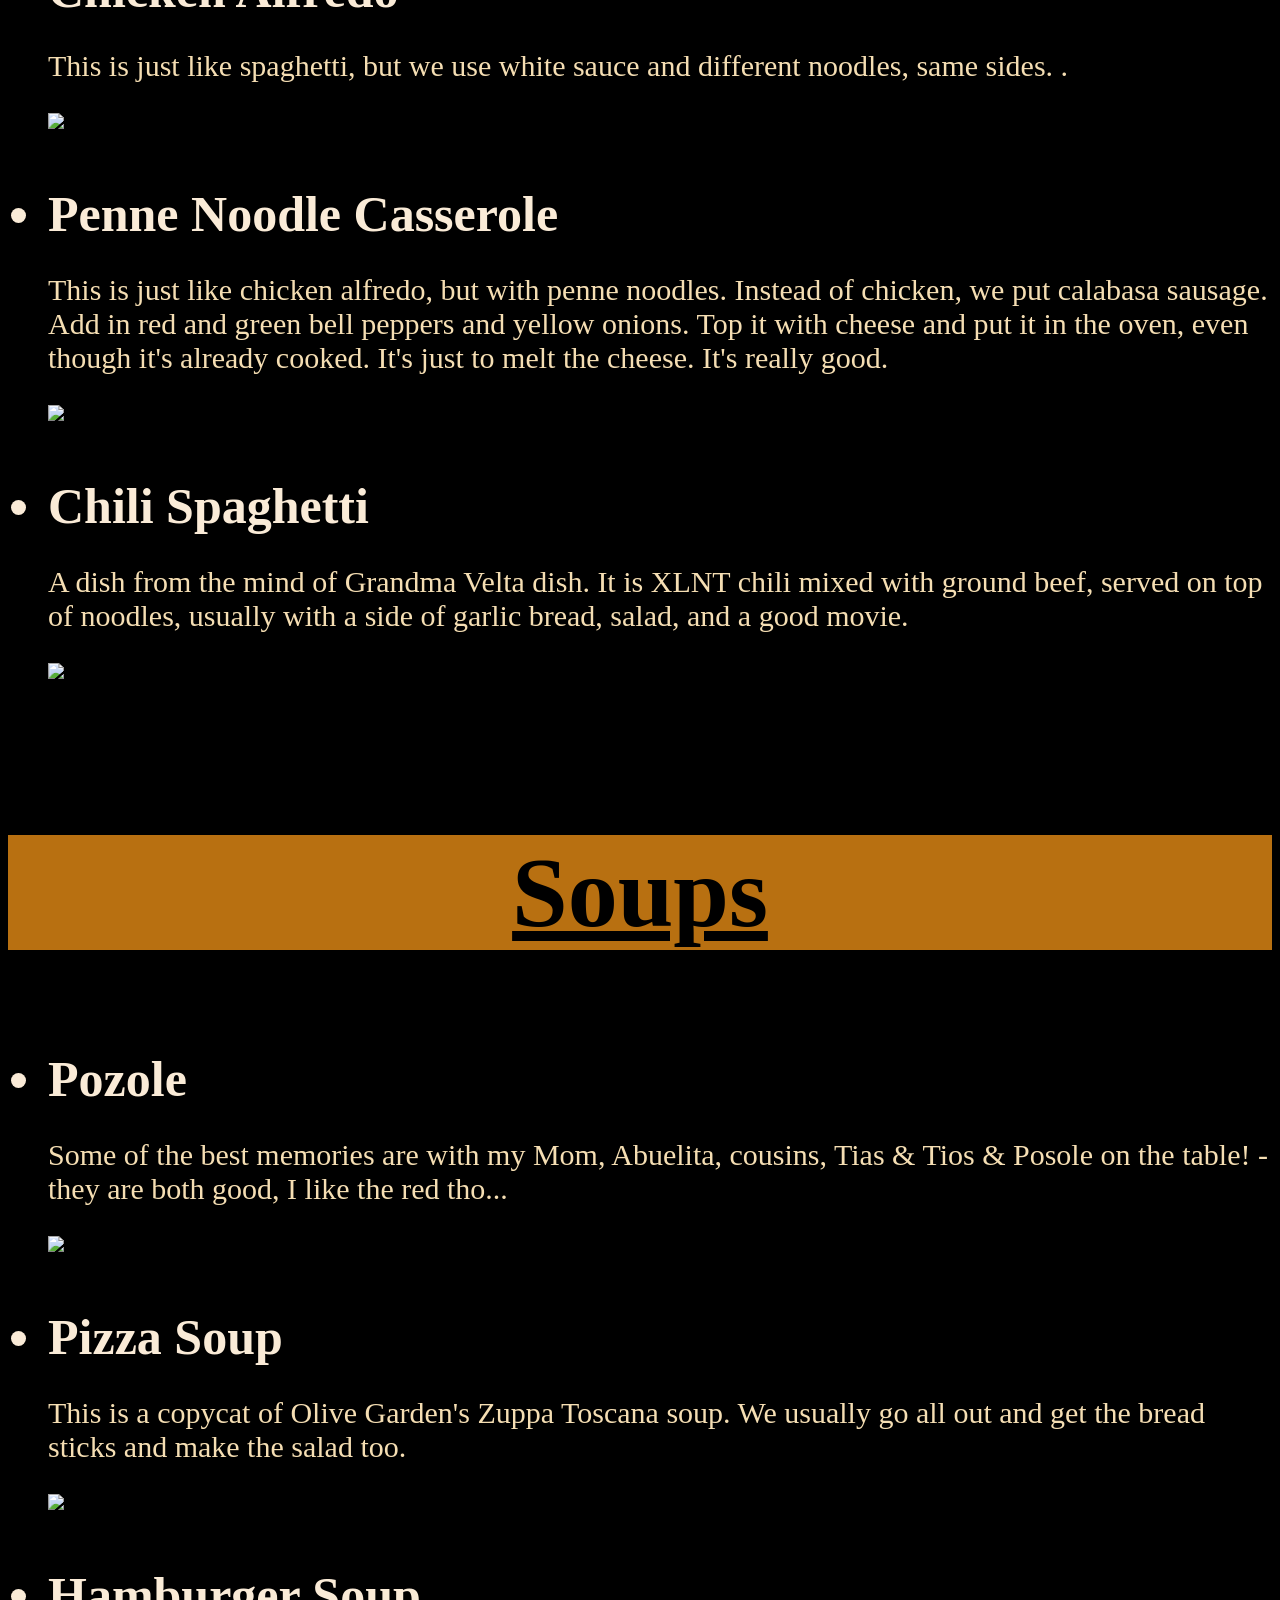
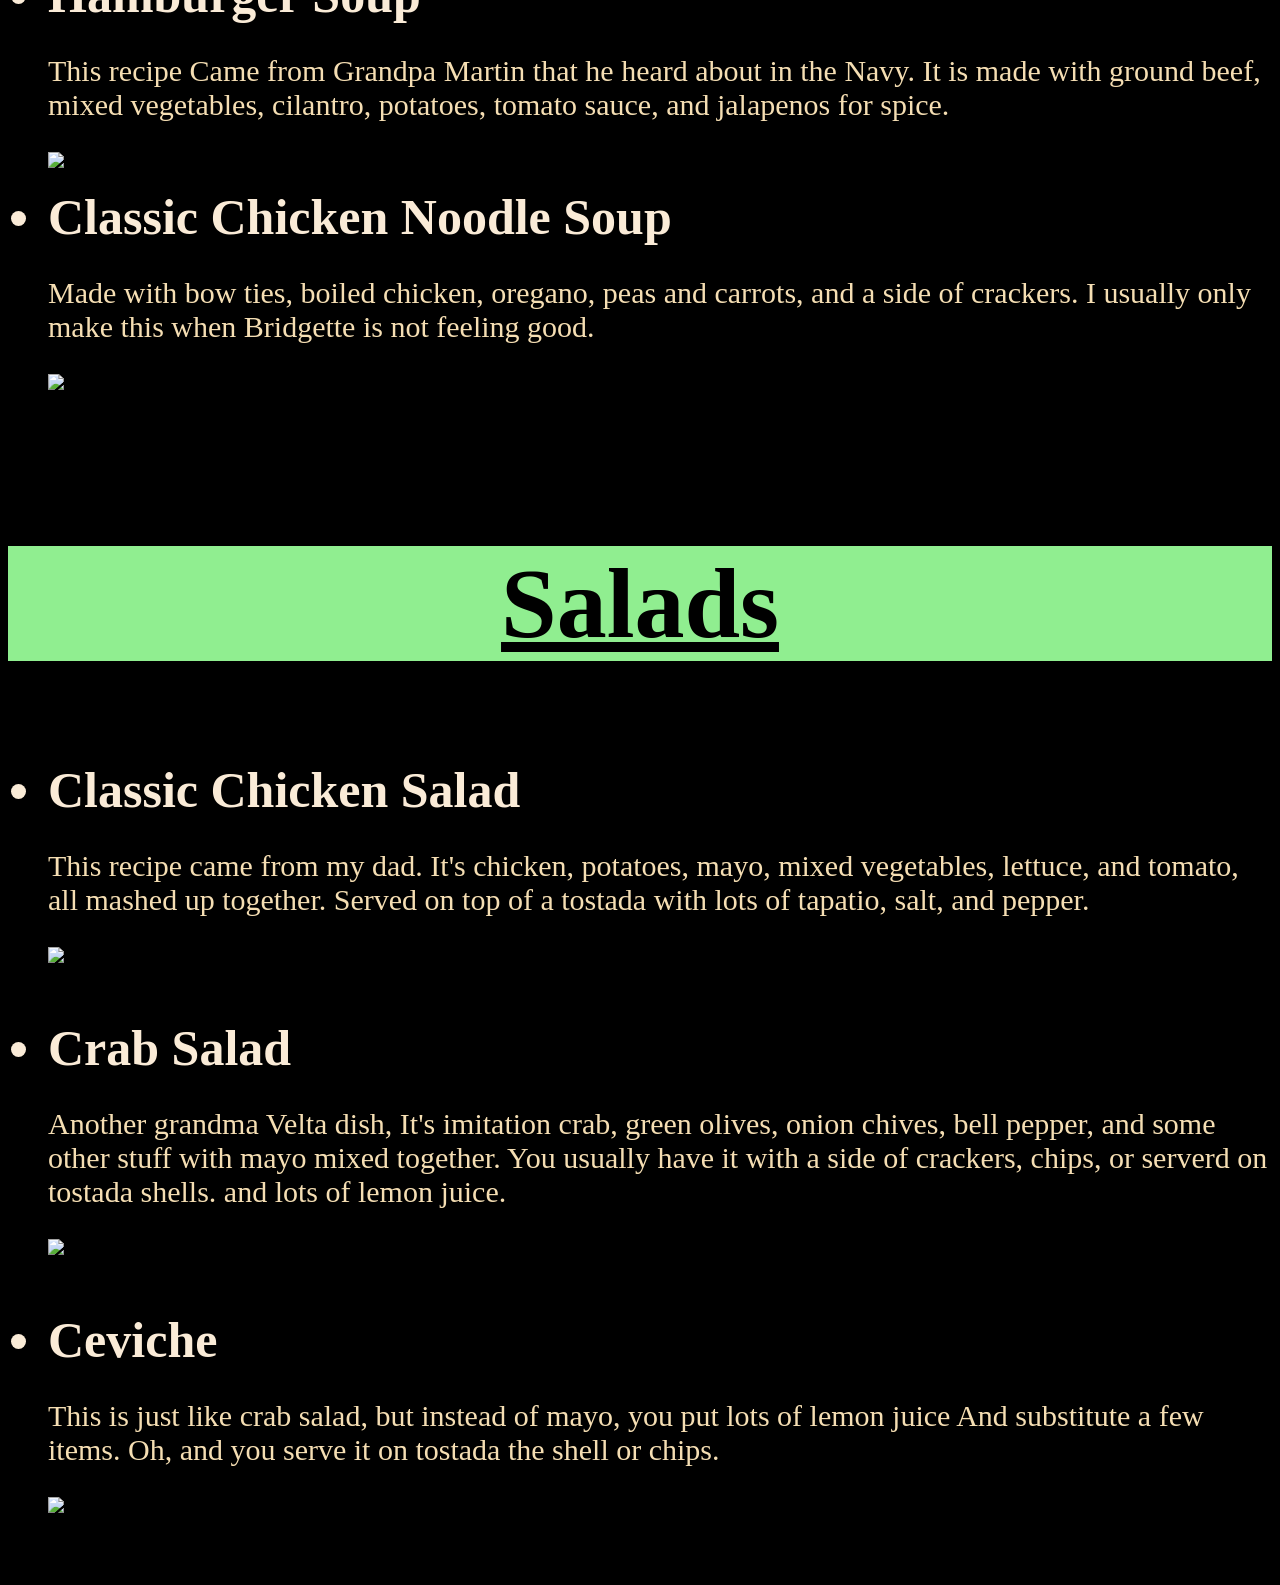
==== commit 74729743: "Update index.html" ====
--- a/index.html
+++ b/index.html
@@ -21,6 +21,8 @@
         <img id="dragon-img"
             src="https://tse1.mm.bing.net/th/id/OIP.fcTiuMsTPHZFpOhRH-l48gHaHa?r=0&rs=1&pid=ImgDetMain&o=7&rm=3"
             alt="Dragonfire Chicken" width="400">
+            src="https://www.thehalfjalapeno.com/wp-content/uploads/2026/02/COOKING-CHILE-DE-ARBOL.png"
+            alt="Dried chillies" width="400">
     </div>
 
     <!-- AMERICAN SECTION -->
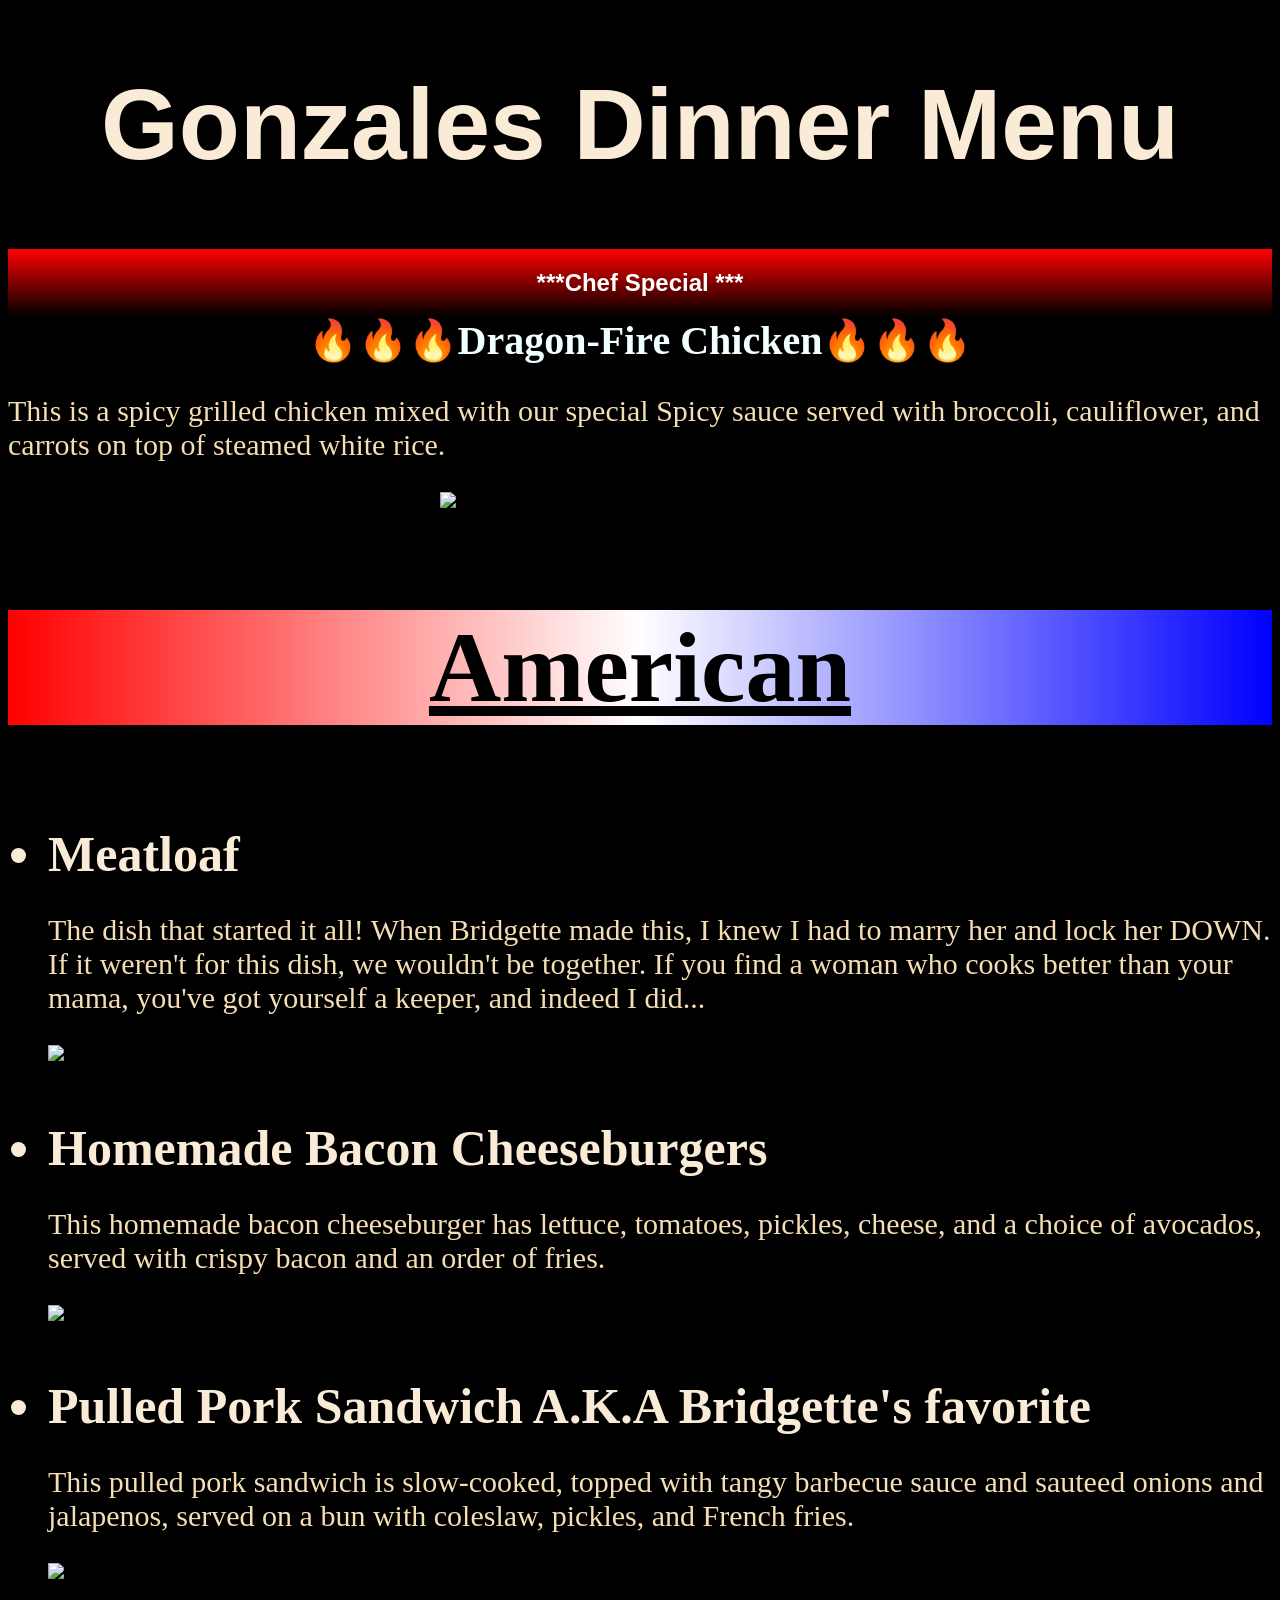
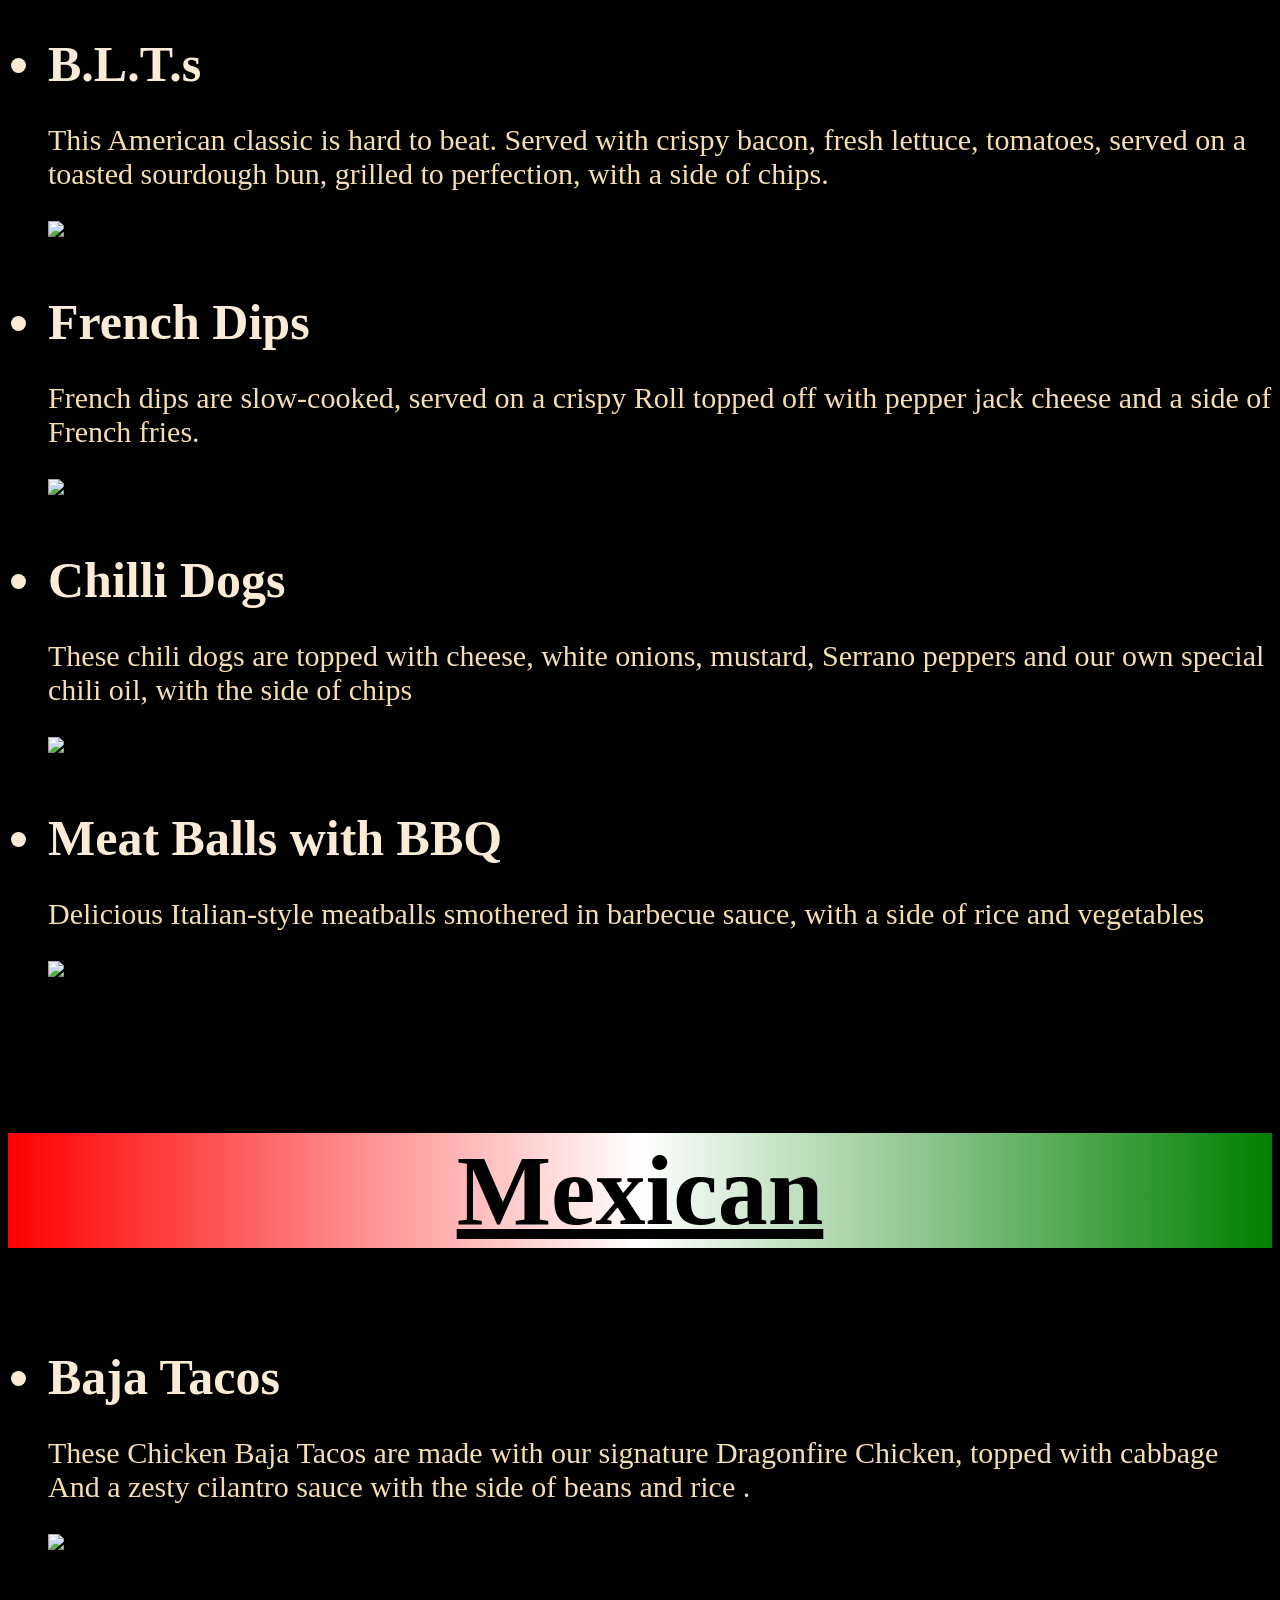
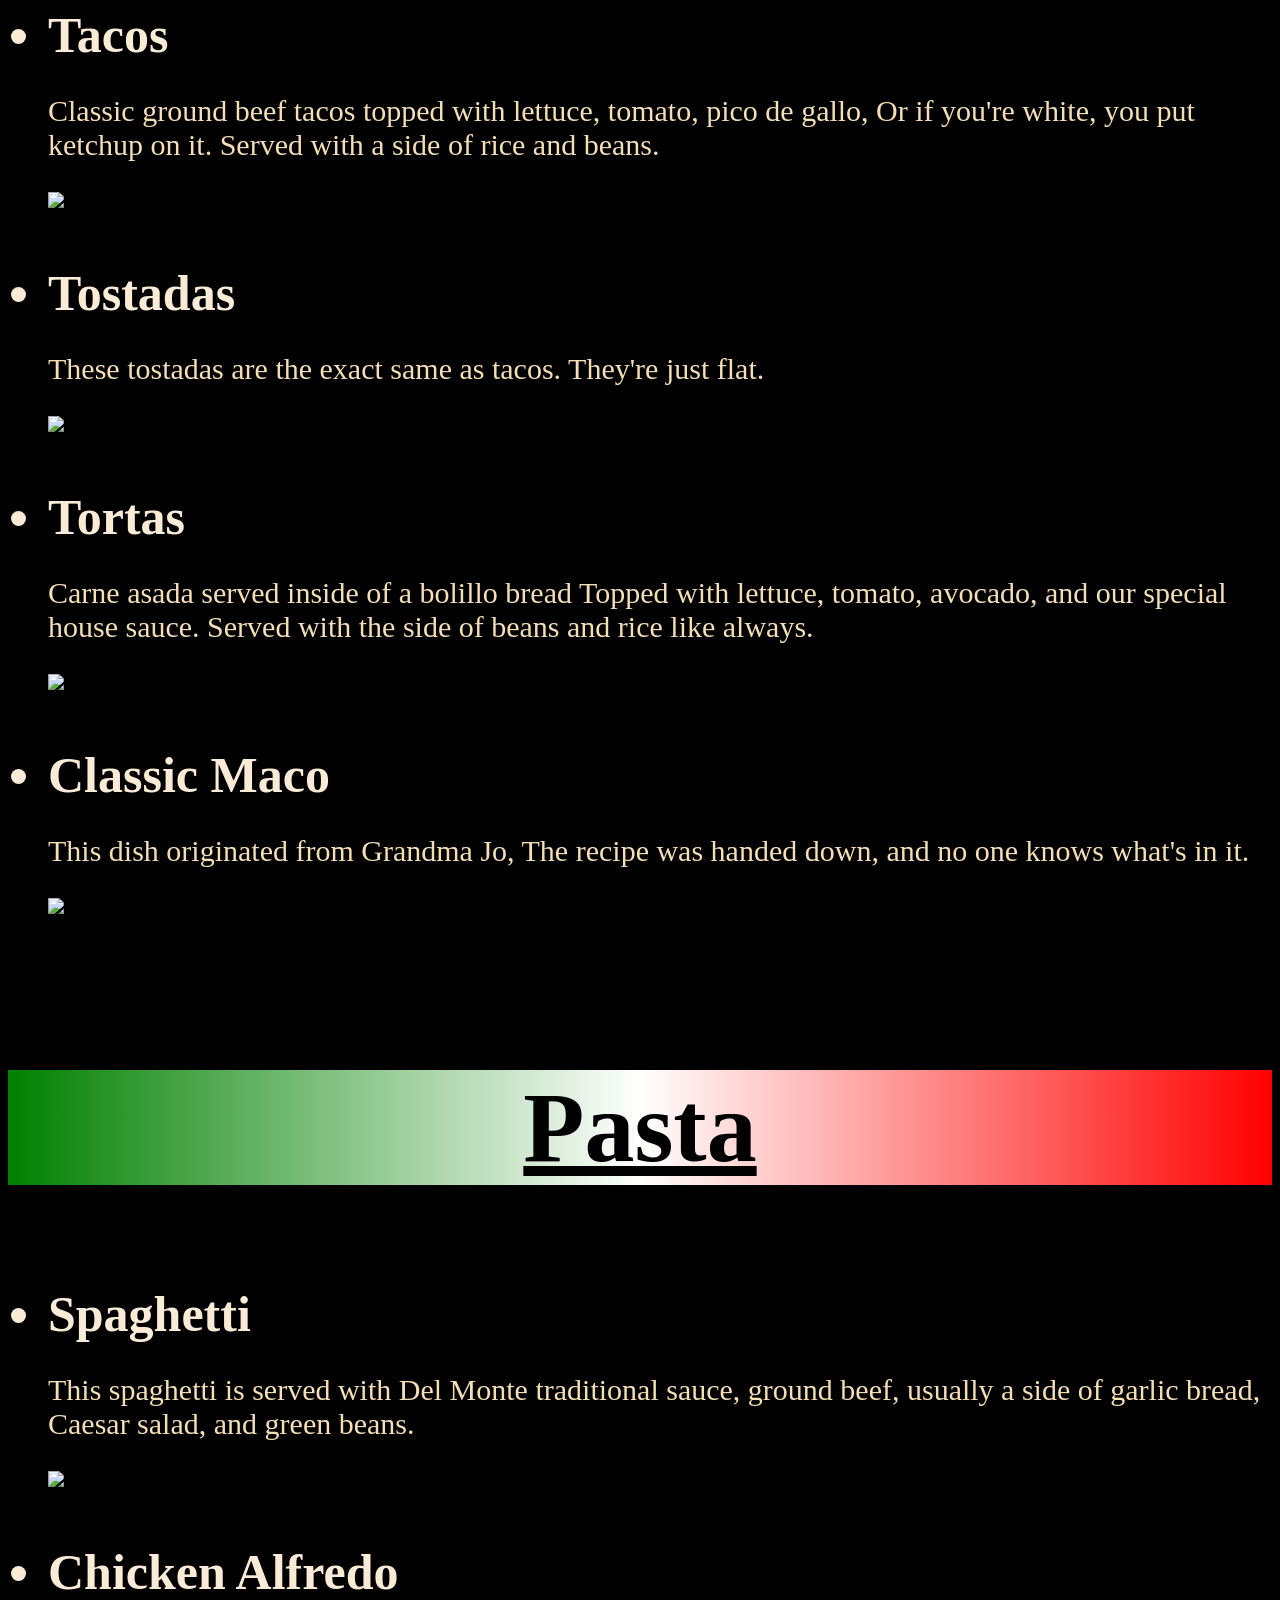
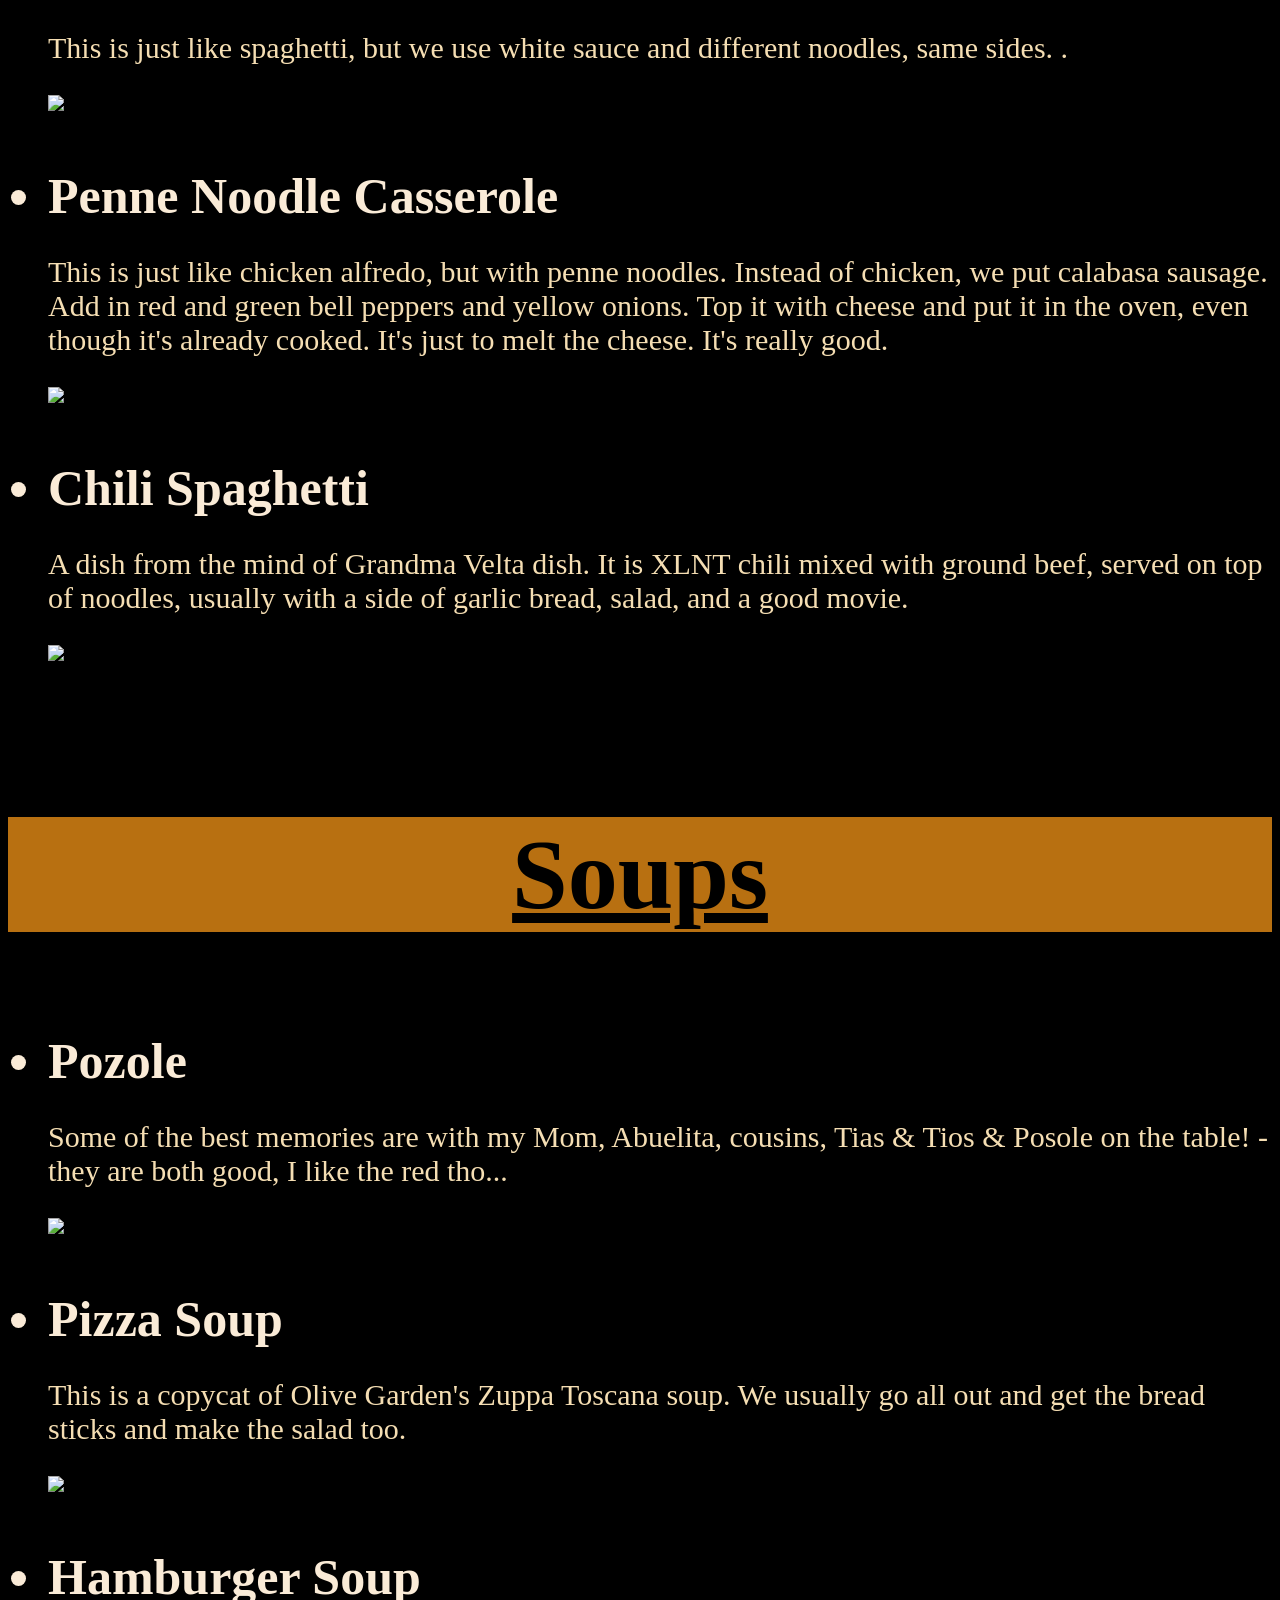
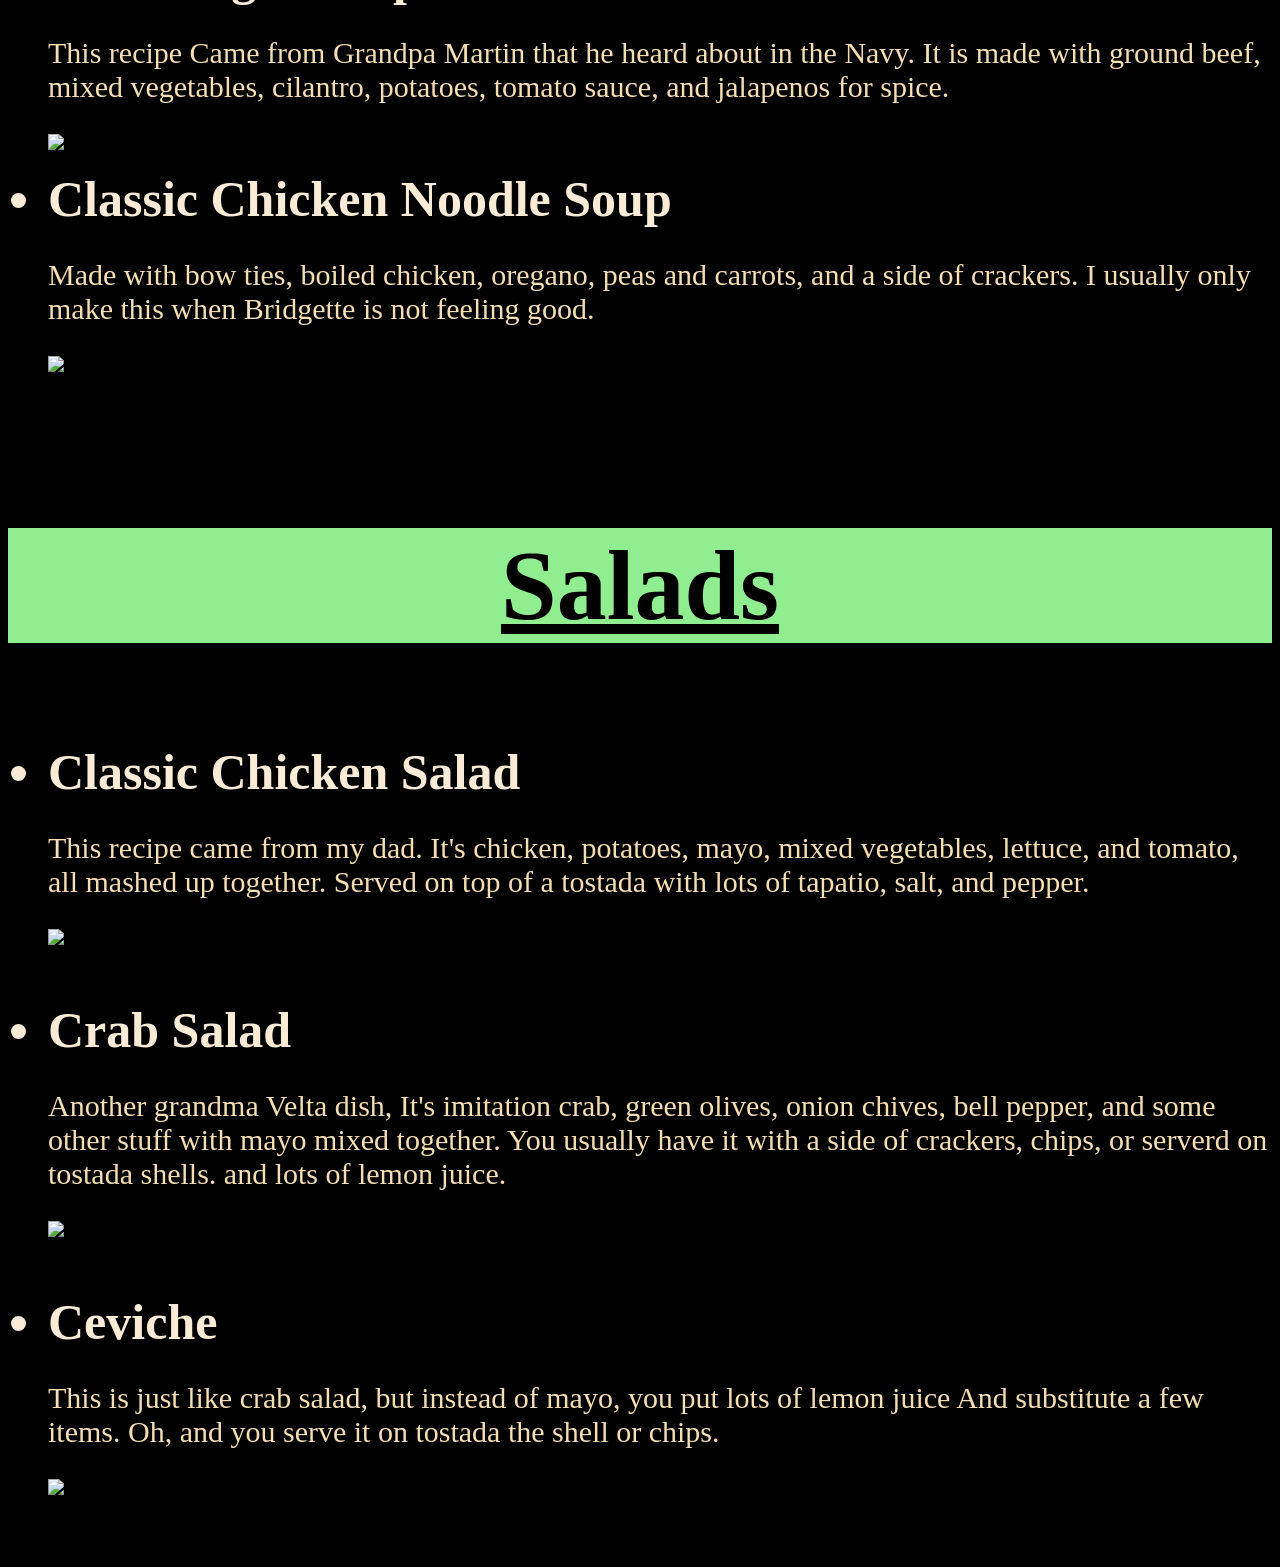
==== commit aa3fdb28: "Update index.html" ====
--- a/index.html
+++ b/index.html
@@ -21,8 +21,6 @@
         <img id="dragon-img"
             src="https://tse1.mm.bing.net/th/id/OIP.fcTiuMsTPHZFpOhRH-l48gHaHa?r=0&rs=1&pid=ImgDetMain&o=7&rm=3"
             alt="Dragonfire Chicken" width="400">
-            src="https://www.thehalfjalapeno.com/wp-content/uploads/2026/02/COOKING-CHILE-DE-ARBOL.png"
-            alt="Dried chillies" width="400">
     </div>
 
     <!-- AMERICAN SECTION -->
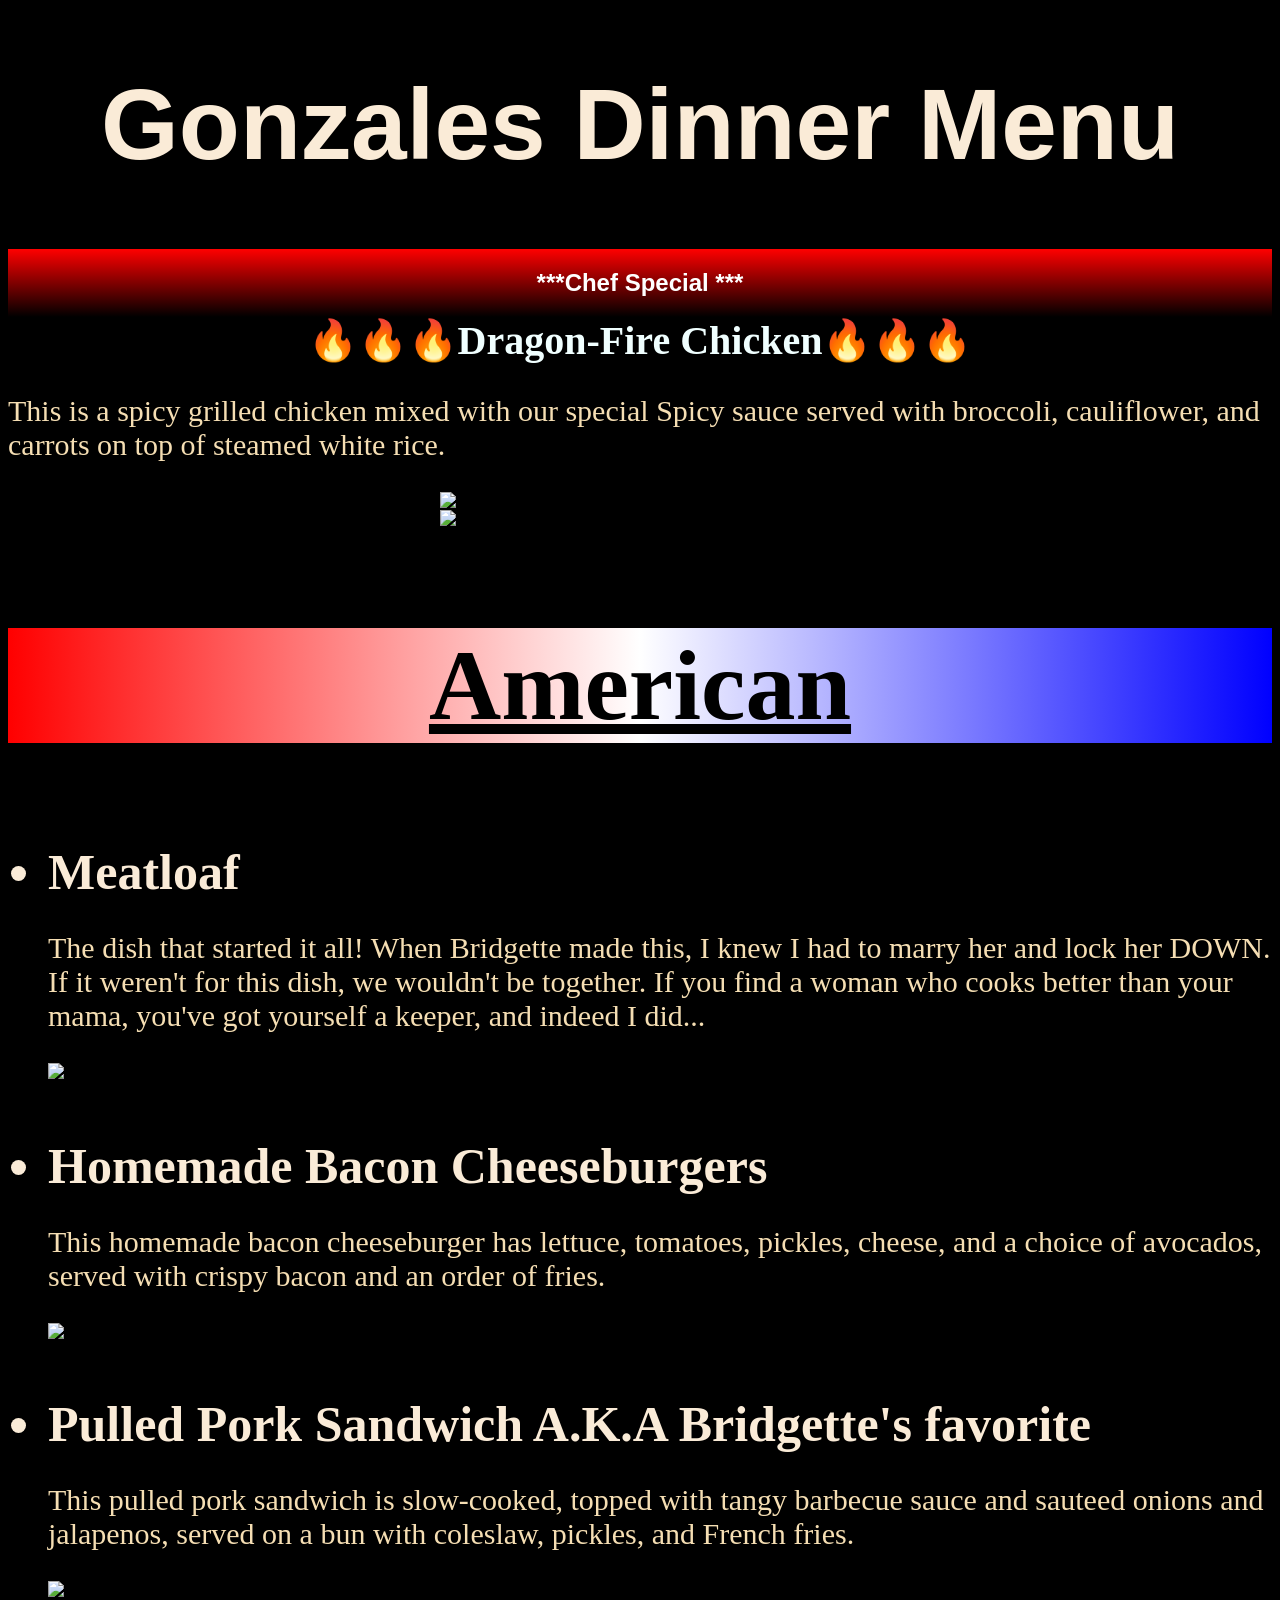
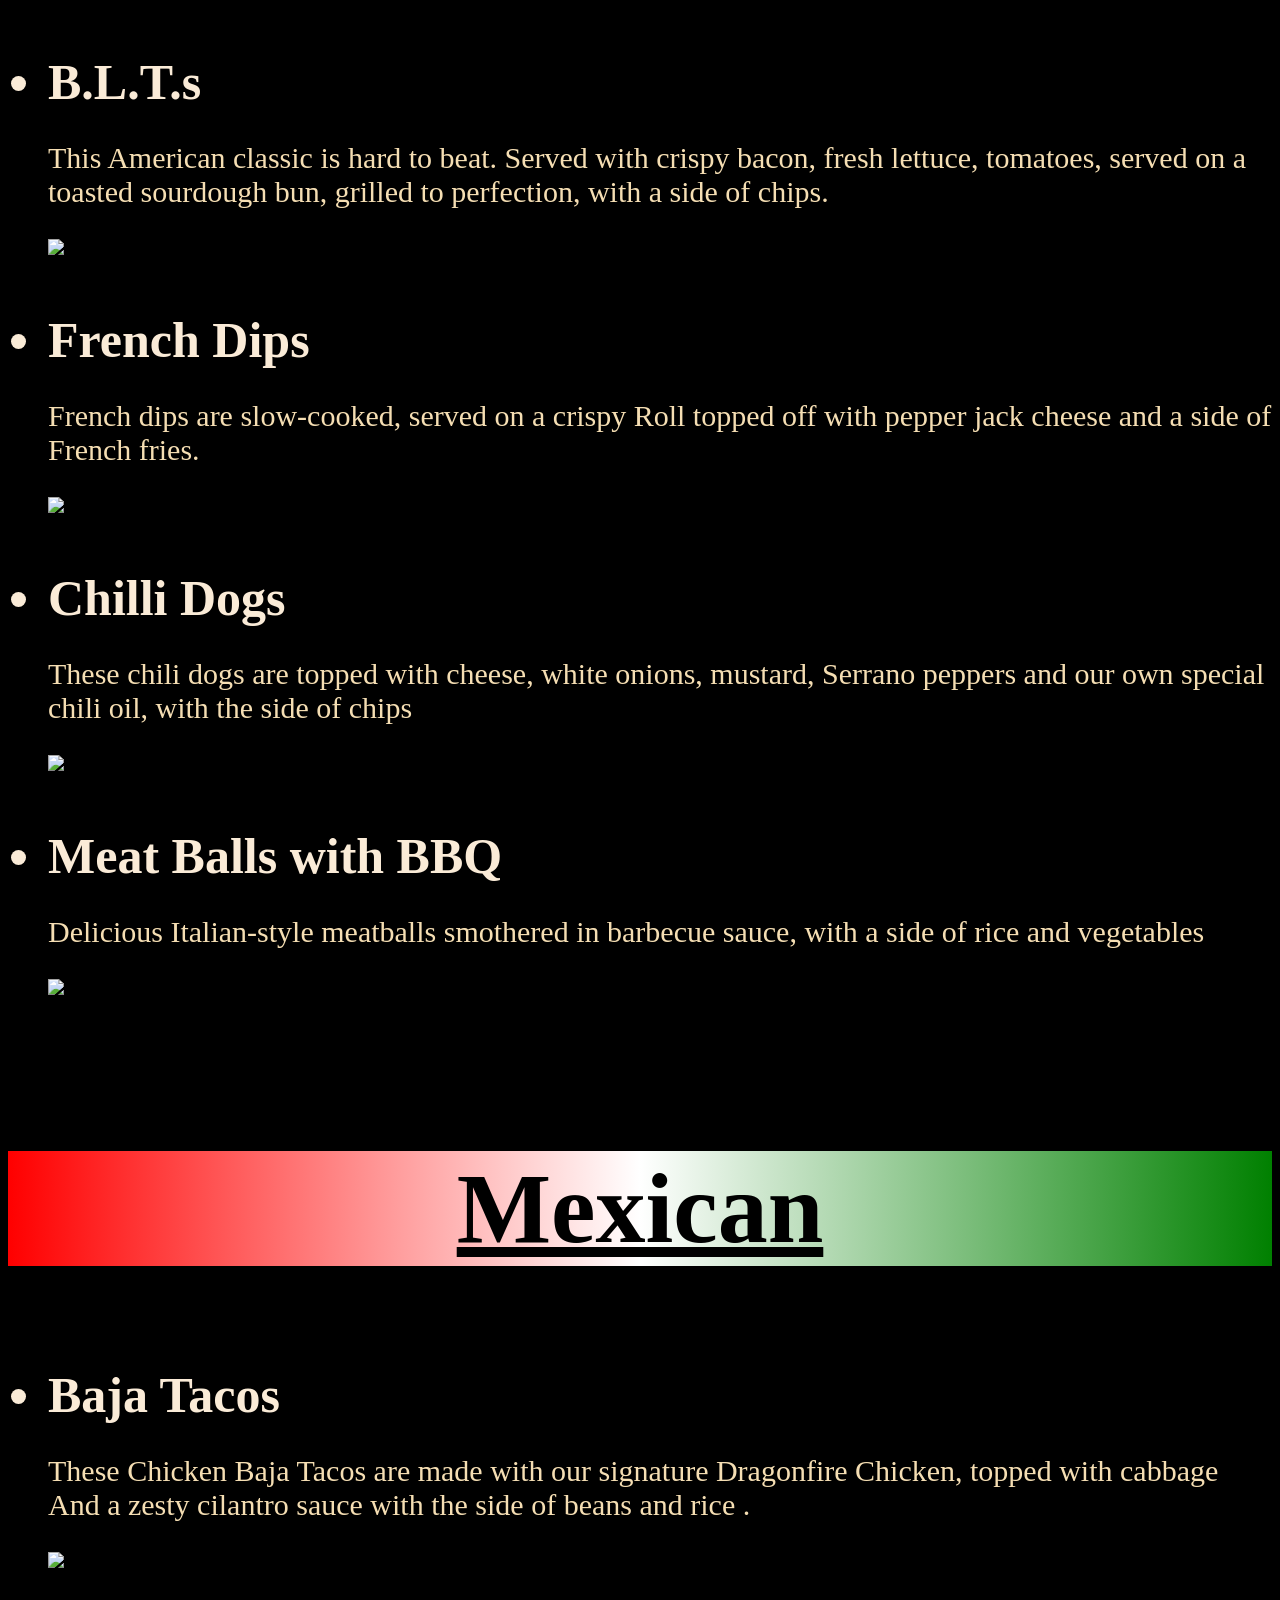
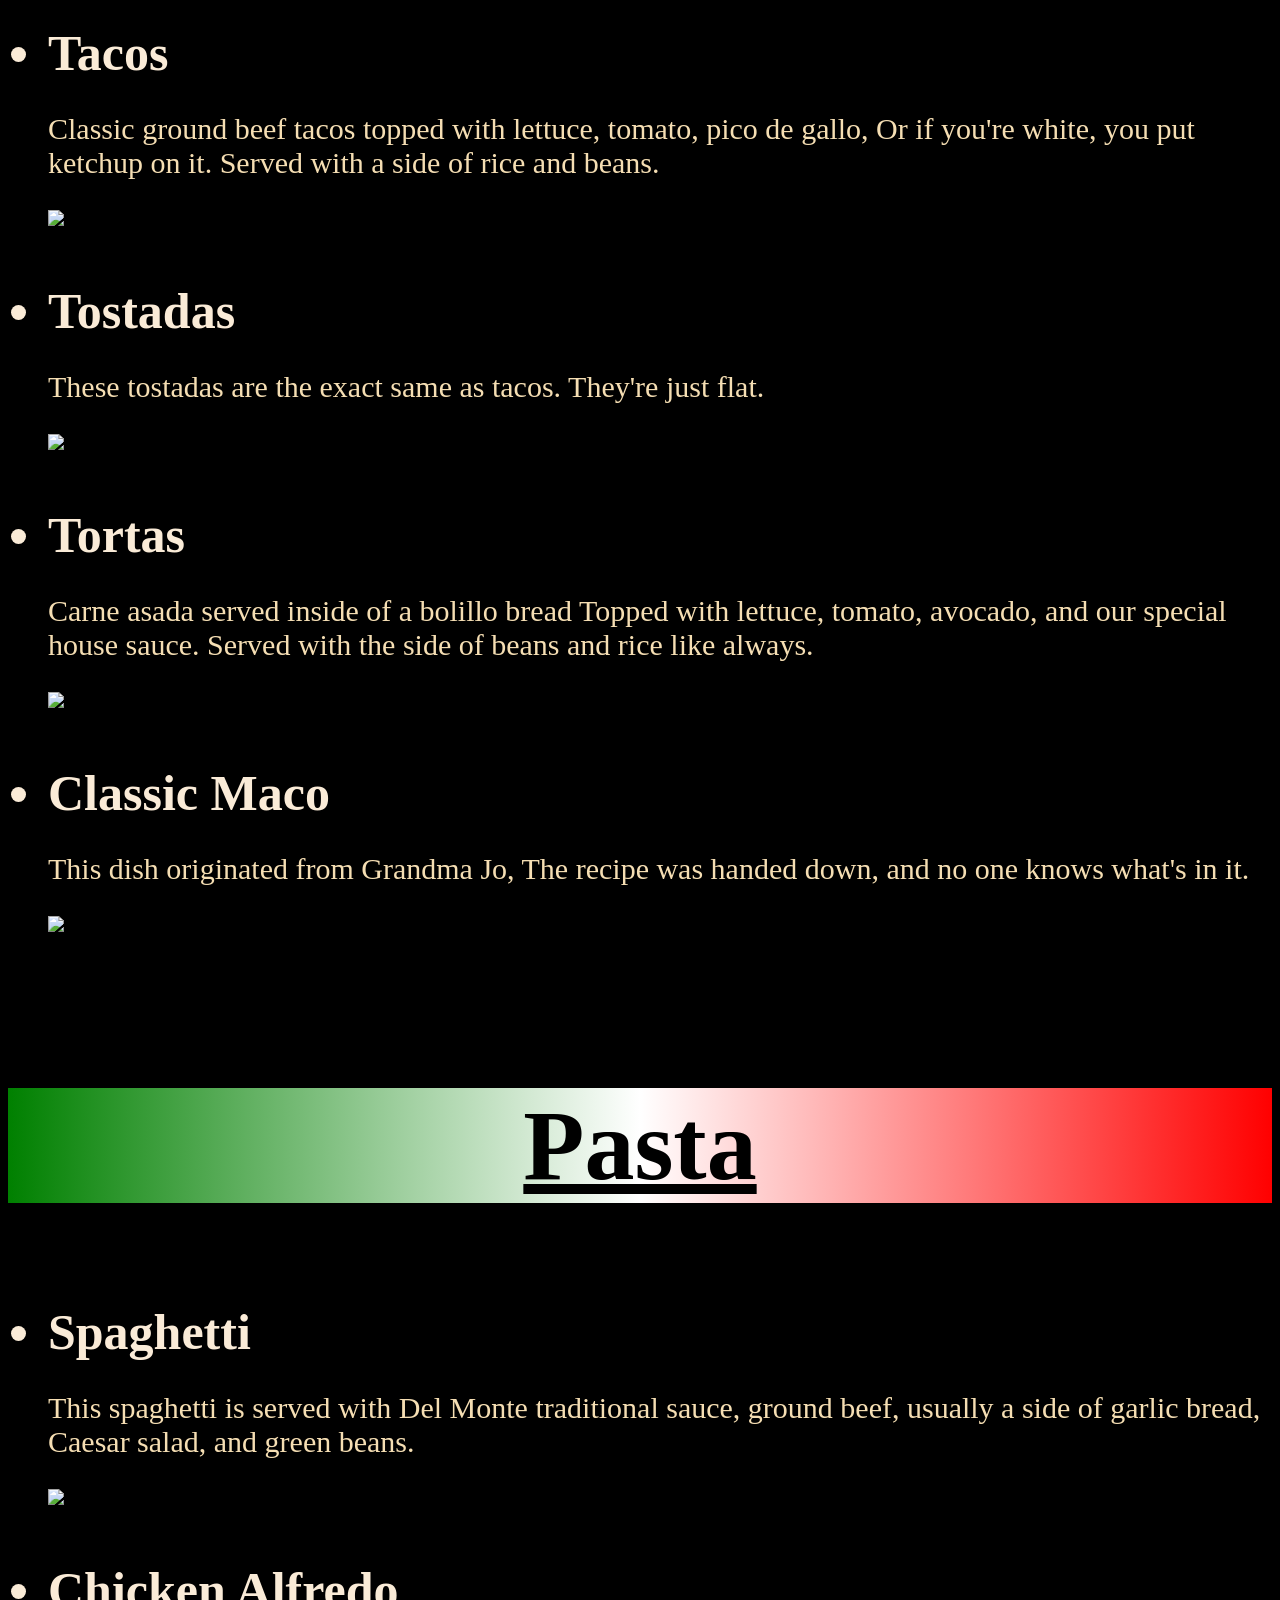
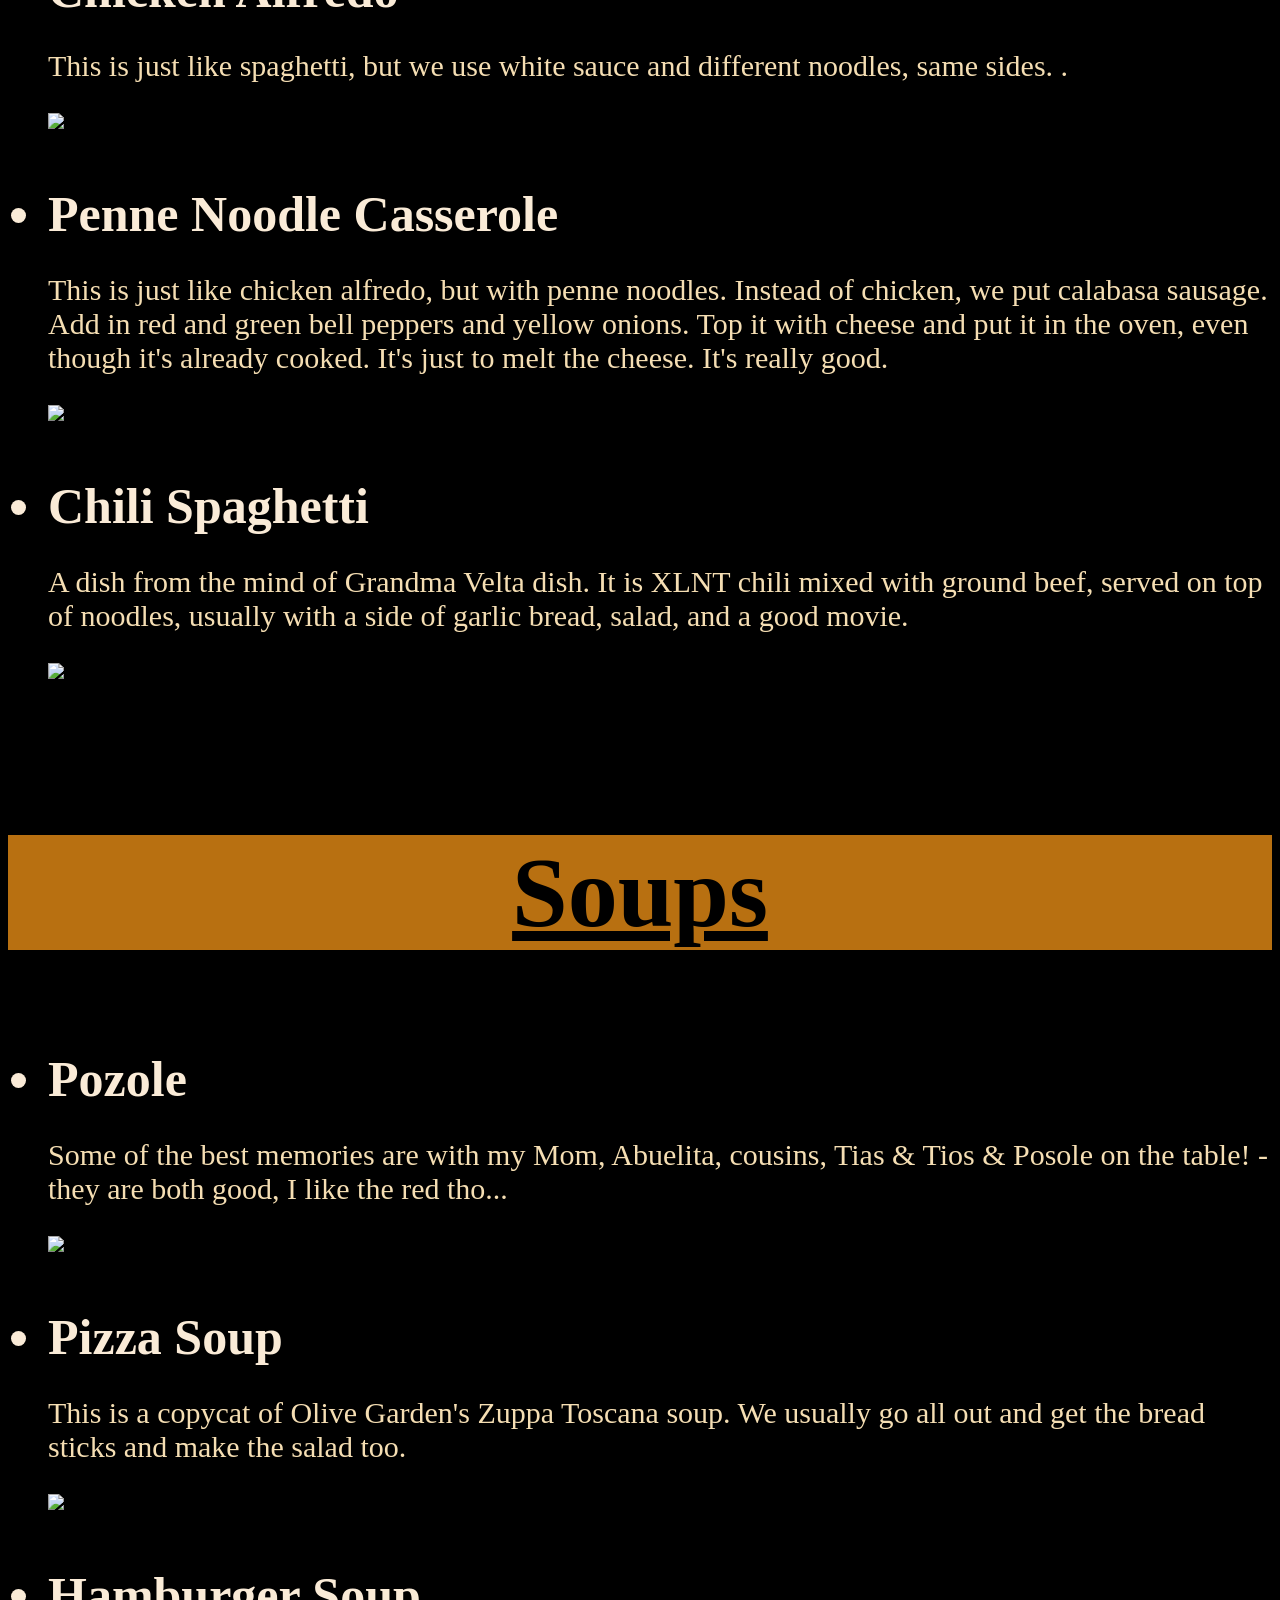
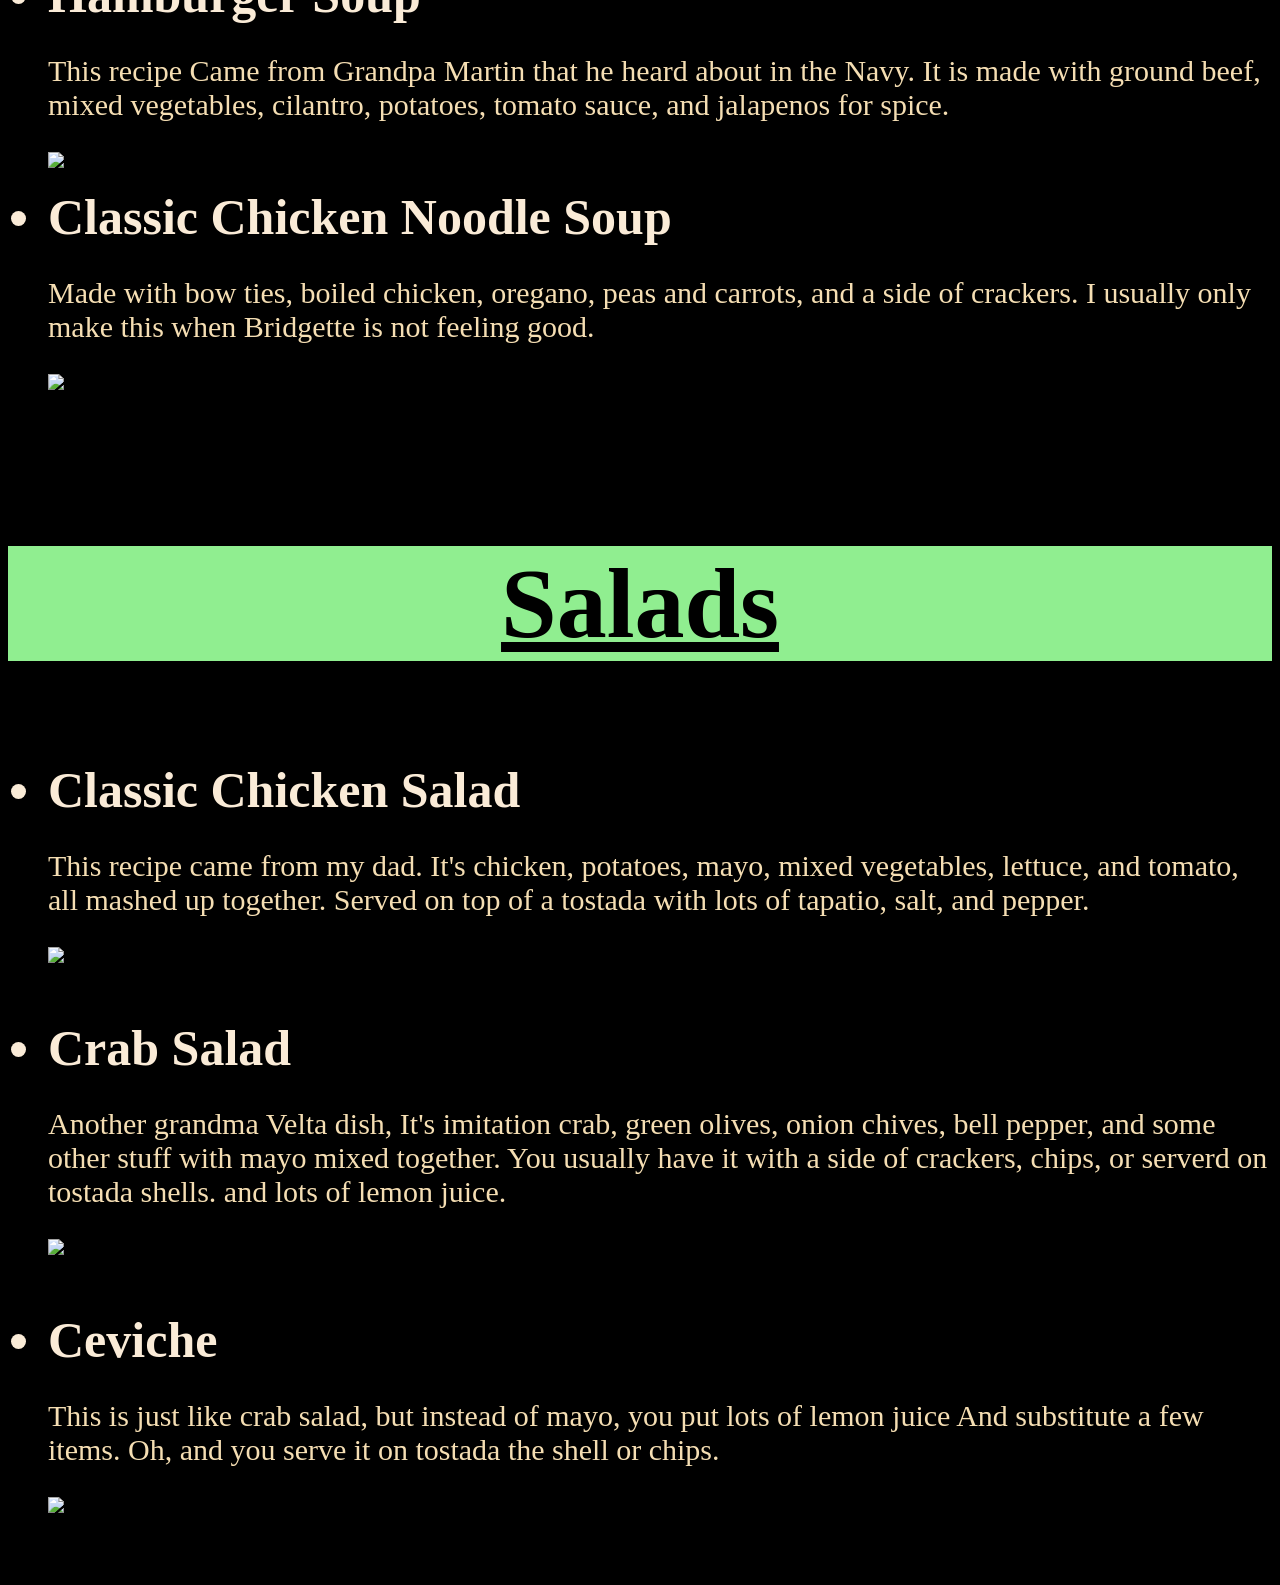
==== commit a32af083: "Add image for Dragonfire Chicken and update HTML Added an additional image for Dragonfire Chicken in" ====
--- a/index.html
+++ b/index.html
@@ -21,6 +21,9 @@
         <img id="dragon-img"
             src="https://tse1.mm.bing.net/th/id/OIP.fcTiuMsTPHZFpOhRH-l48gHaHa?r=0&rs=1&pid=ImgDetMain&o=7&rm=3"
             alt="Dragonfire Chicken" width="400">
+        <img id="dragon-img"
+            src="https://www.thehalfjalapeno.com/wp-content/uploads/2026/02/COOKING-CHILE-DE-ARBOL.png"
+            alt="Dried chilies" width="400">
     </div>
 
     <!-- AMERICAN SECTION -->
